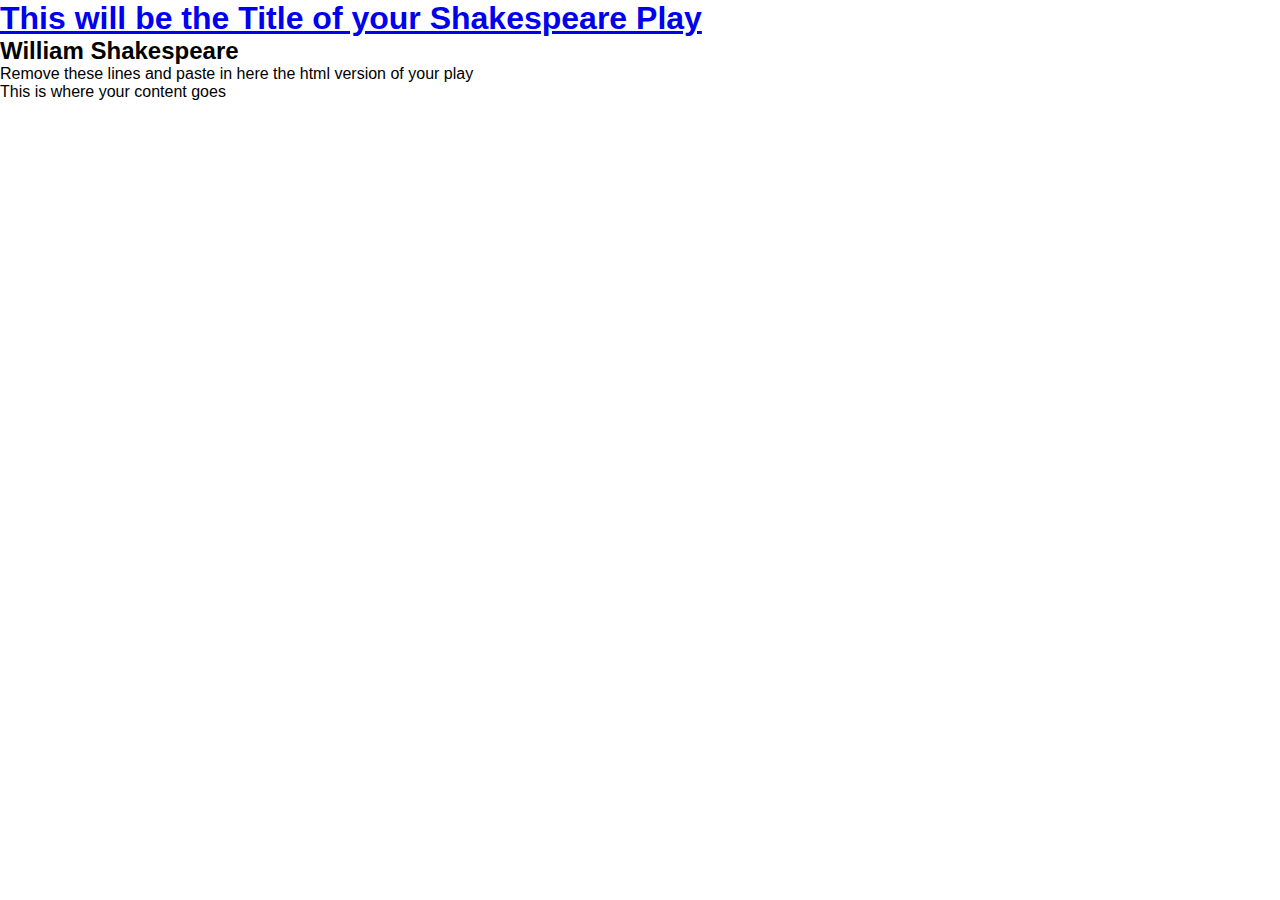
==== docs/play.html @ 2962d0da "Initial commit" ====
<!DOCTYPE html>
<html xmlns="http://www.w3.org/1999/xhtml">
<head>
<!-- You can replace the whole of this file with your own after exporting from InDesign or just leave this alone so that you have the instructions that you can refer to. Your play HTML can be called something other than play.html, but you will need to change the link name in the index.html file. -->
<meta name="viewport" content="width=device-width, initial-scale=1">
<meta charset="UTF-8" />
	<title>The title of your play goes here ---- CHANGE THIS</title>
  <!-- here goes your styles -->
	<link rel="stylesheet" type="text/css" href="css/styles.css" />
</head>
<body><!-- here goes your content -->
<!-- replace everying here from what comes out of InDesign -->
<a href="index.html" title="go to home page">
	<h1>This will be the Title of your Shakespeare Play</h1>
</a>
<h2>William Shakespeare</h2>
<p>Remove these lines and paste in here the html version of your play</p>
<p>This is where your content goes</p>
</body><!-- here goes your content -->
</html>
---- docs/css/styles.css ----
/* This stylesheet is where to add styles for your Shakespeare Play */
/*We usually add something general for the body*/
* {
  margin: 0;
  padding: 0;
  box-sizing: border-box;
}

body {
  font-family: Verdana, Geneva, Tahoma, sans-serif;
  /*your style rules go in here */
}

section {
  border: 0;
}

/*Here follows the class names that you will have in your html*/
/*You may have more if you added styles in InDesign*/
/*You need to add the style attributes between the curly brackets*/

/* the following may not be used but it doesn't matter if they are listed here  */

section.cover {
  text-align: center;
  width: 70%;
  margin: 20px auto;
}

img.playimage {
  /* you will need a width attribute in here */
  max-width: 40%;
  padding: 20px auto;
}

img.shakespeareimage {
  /* you will need a width attribute in here */
  max-width: 40%;
  padding: 20px auto;
}

/* If you have created any new stlyes in InDesign and used export tags then you need to add them here */

section.dramatis {
}
section.play {
}
div.sceneImage {
}
h1.act {
}
p.character {
}
p.charactername {
}
h1.dramatishead {
}
h2.firstscene {
}
h2.location {
}
p.play_location {
}
p.prose {
}
h2.scene {
}
p.song {
}
h2.stagedirection {
}
p.verseline {
}
span.character_role {
}
span.stage_directions_inline {
}

span.character_beforespeech {
}
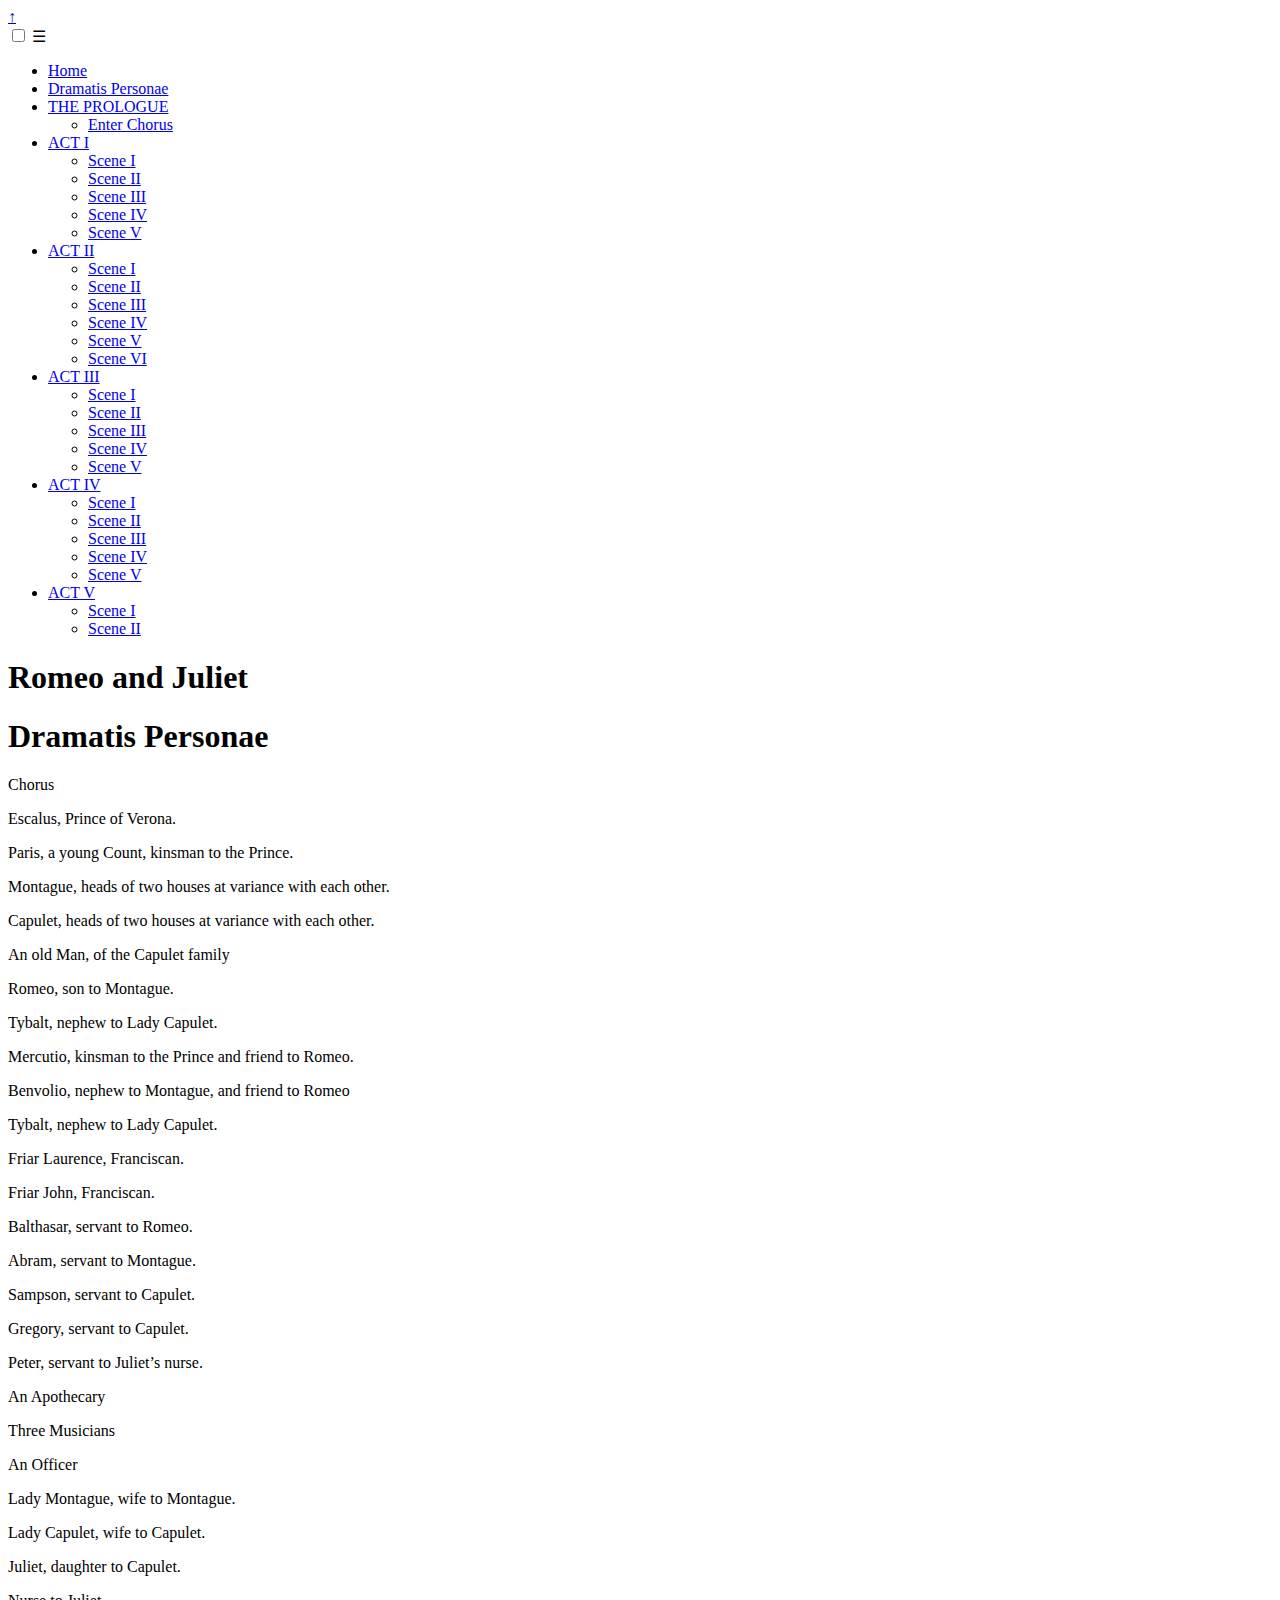
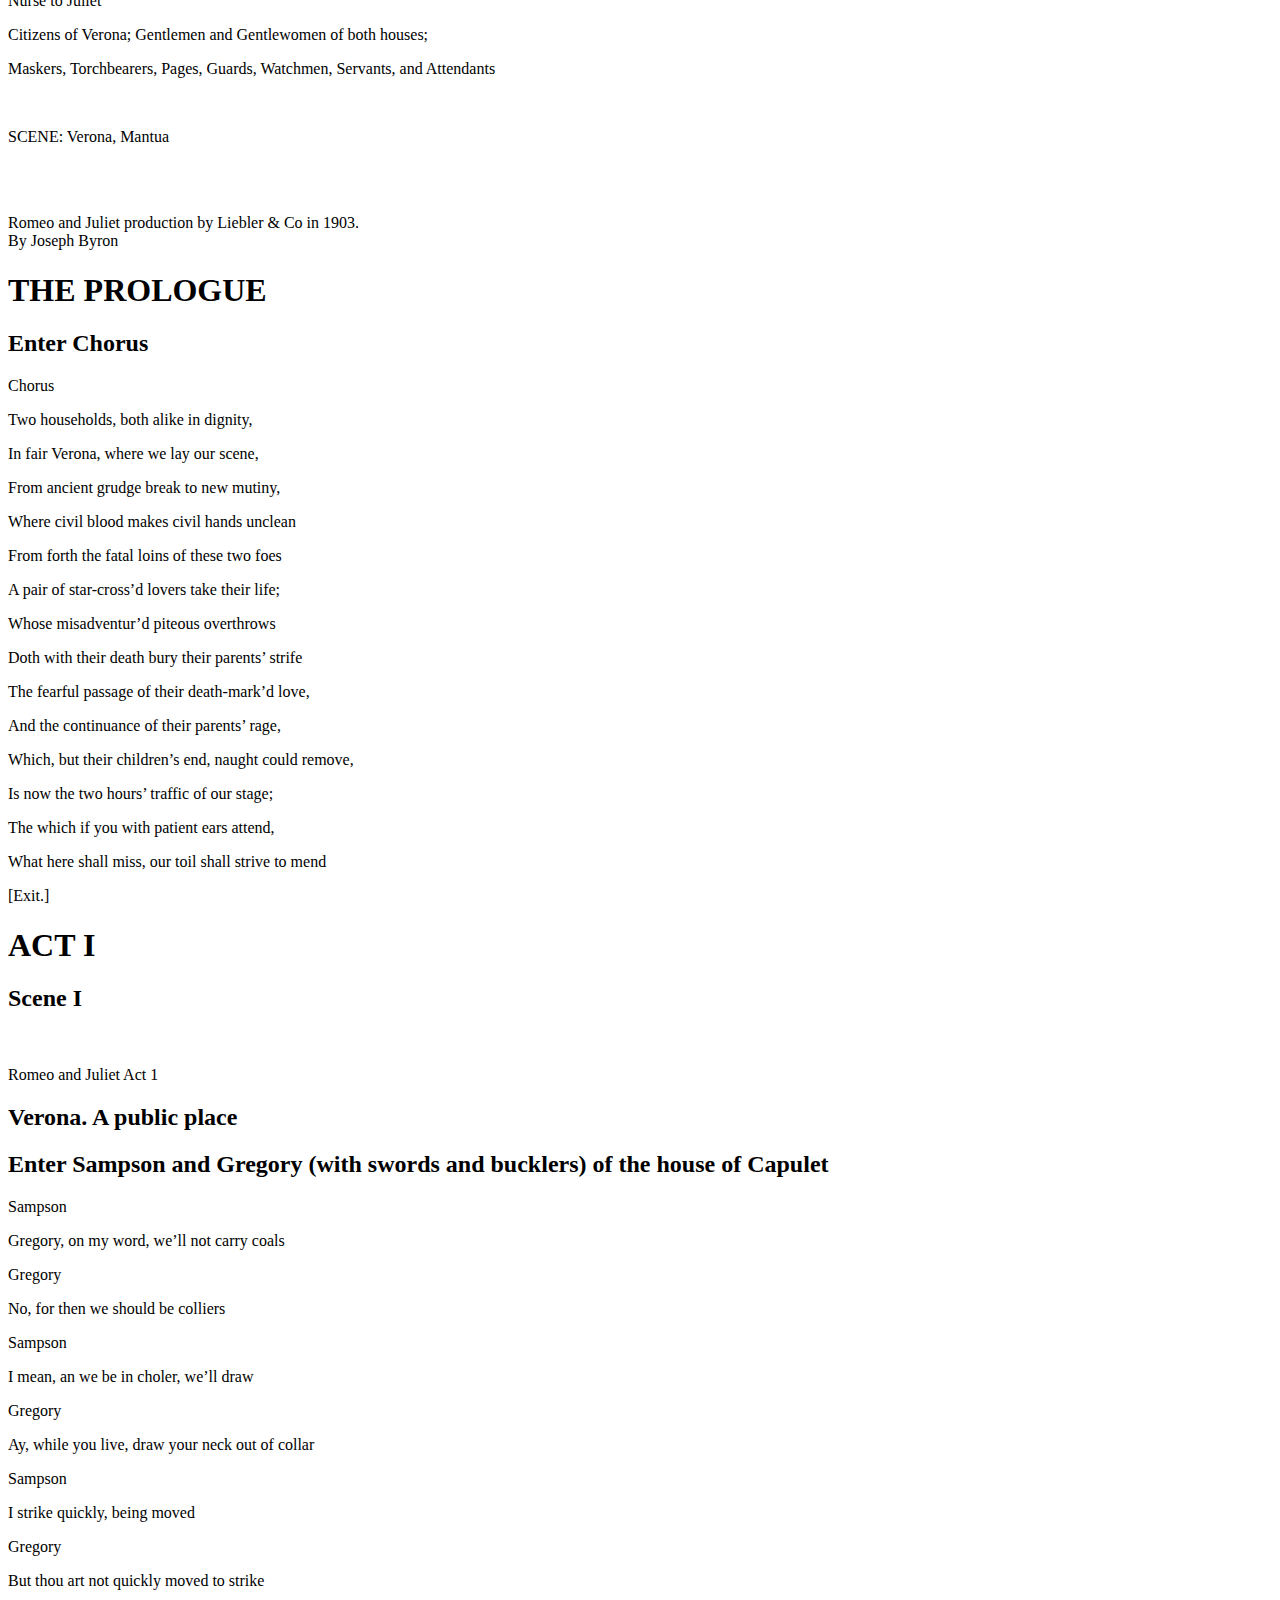
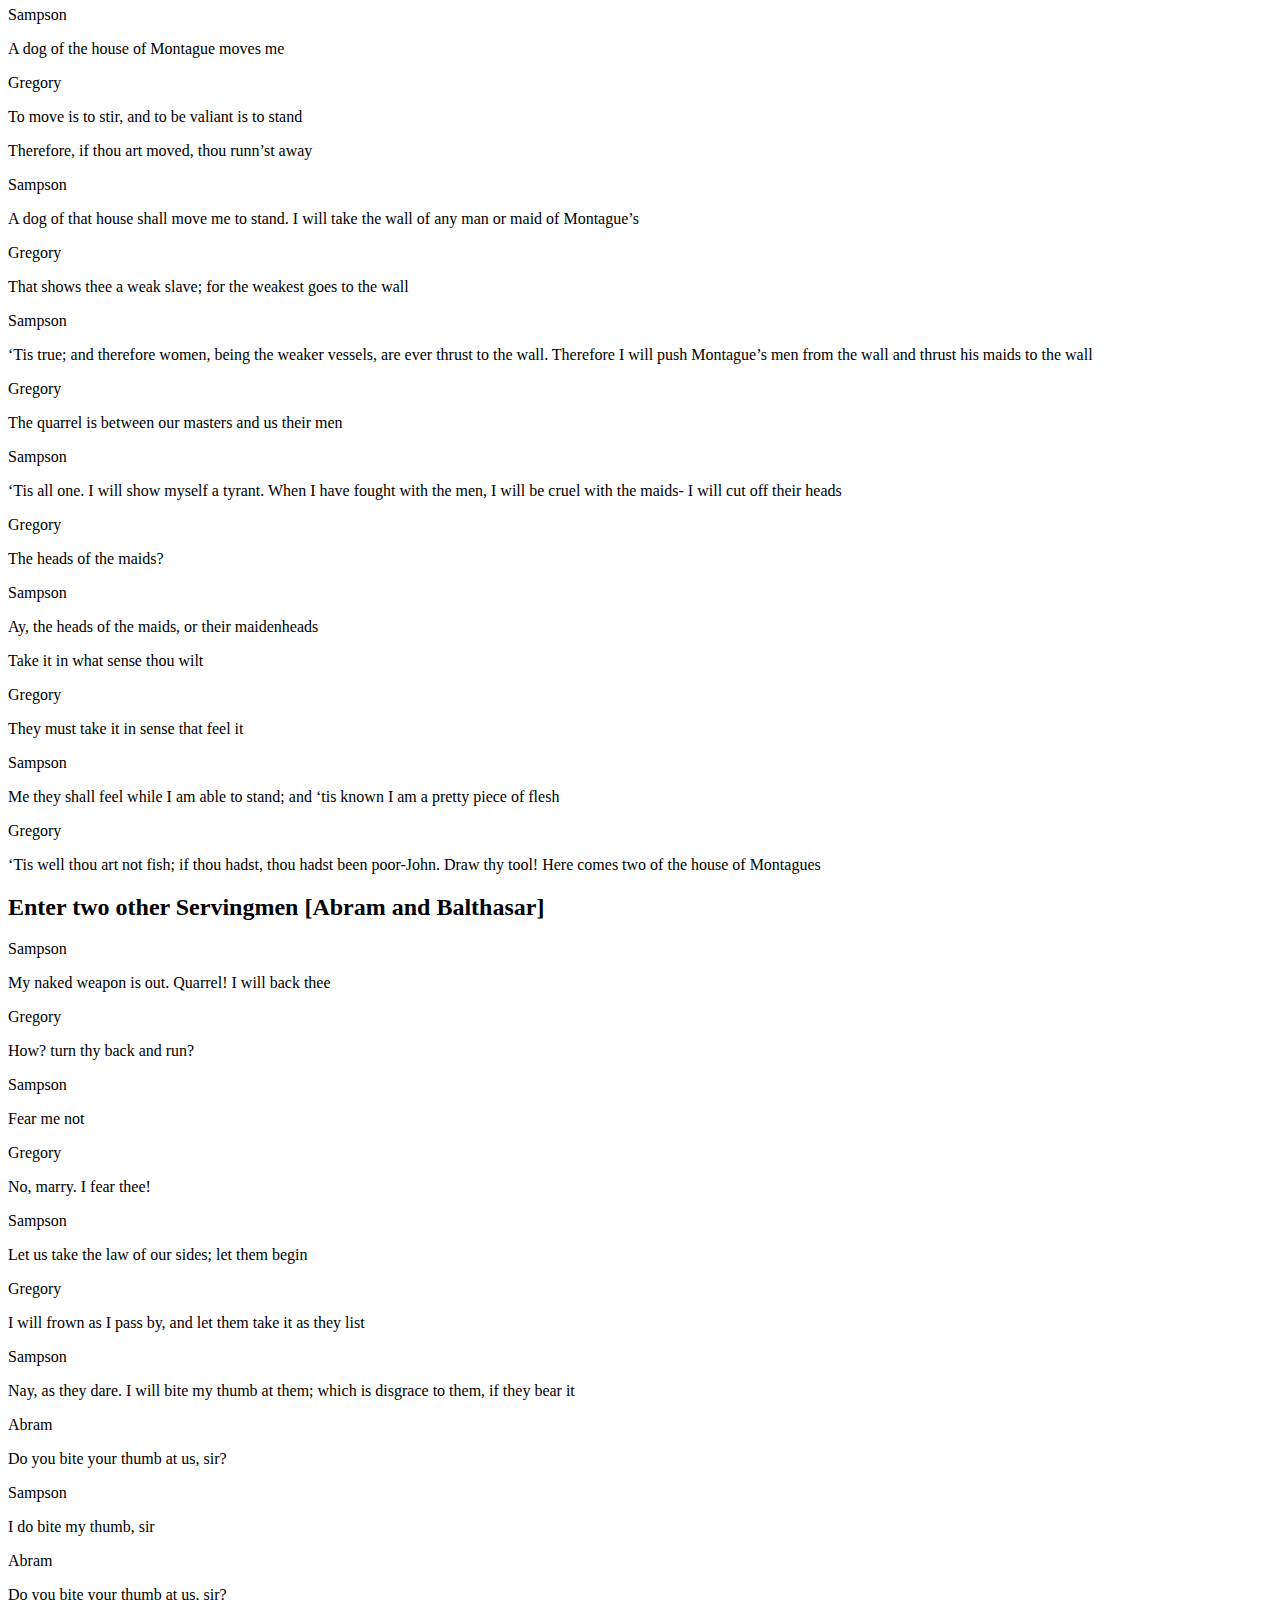
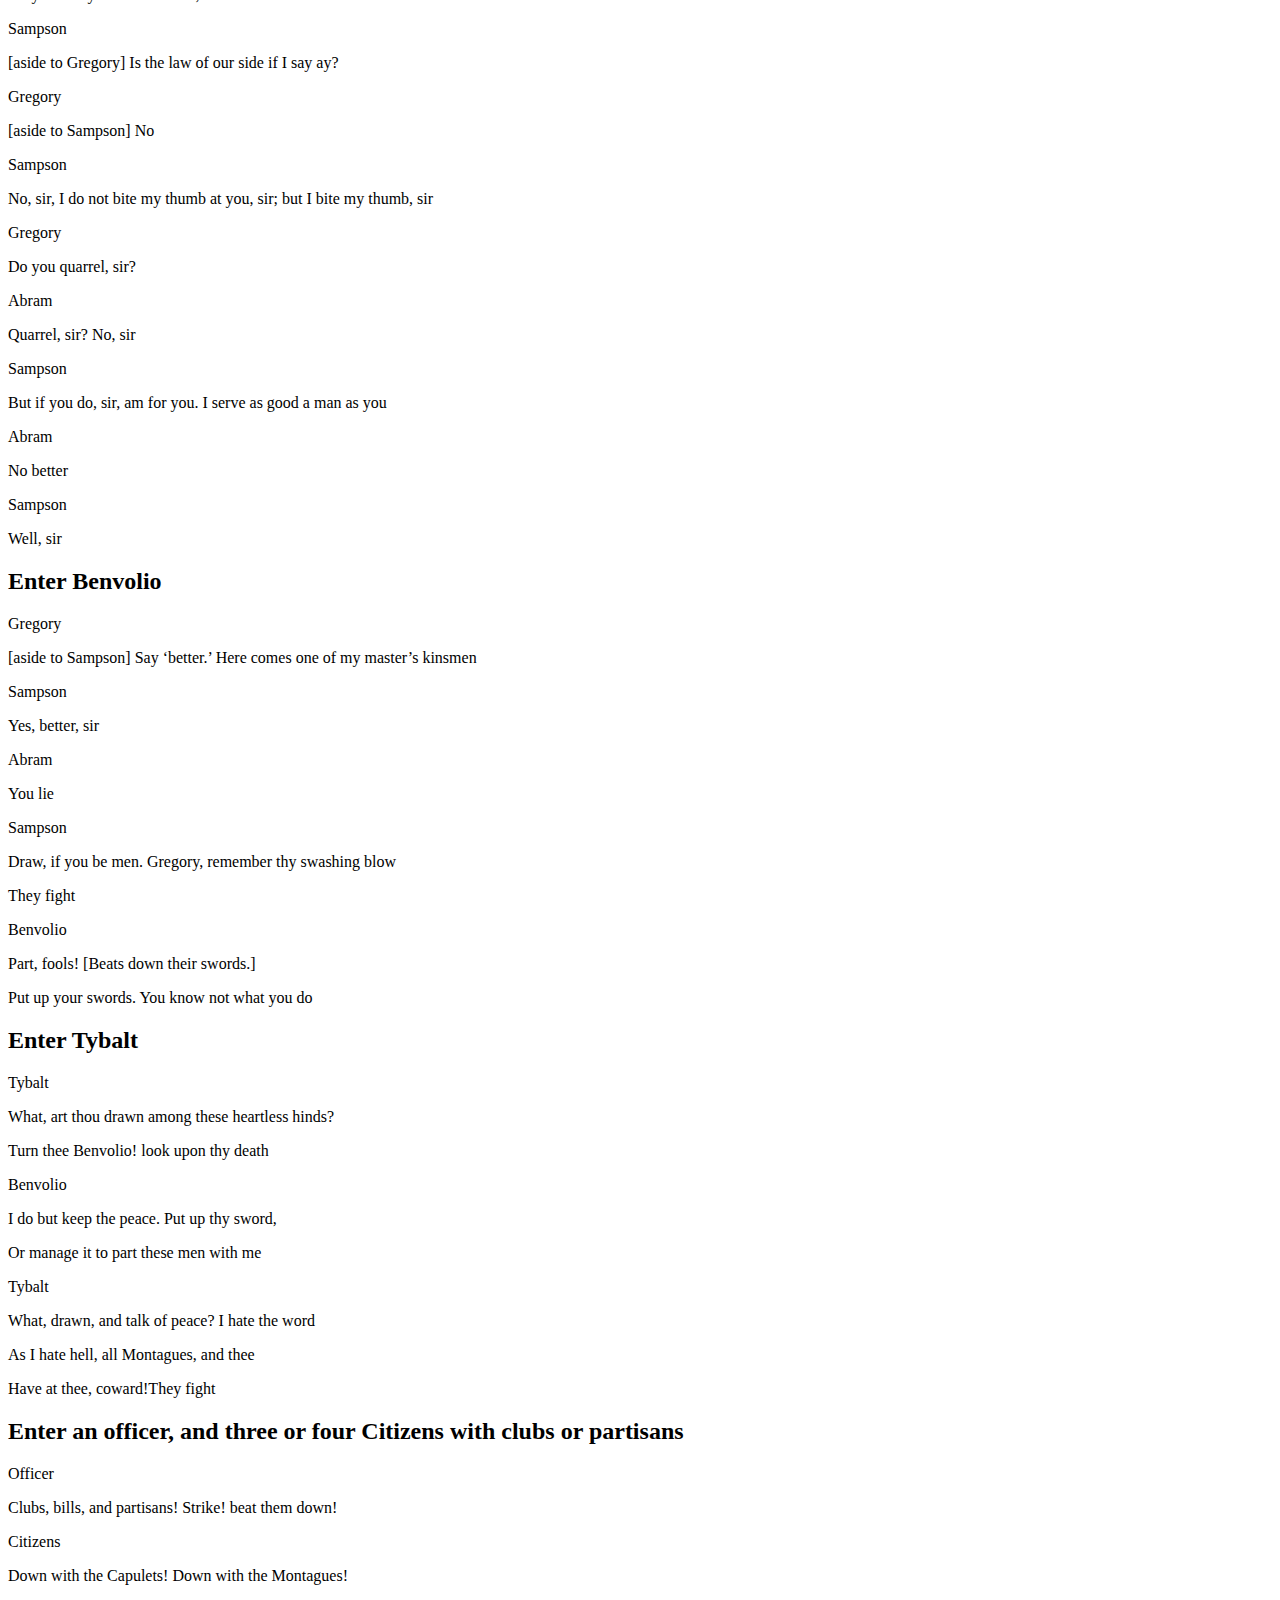
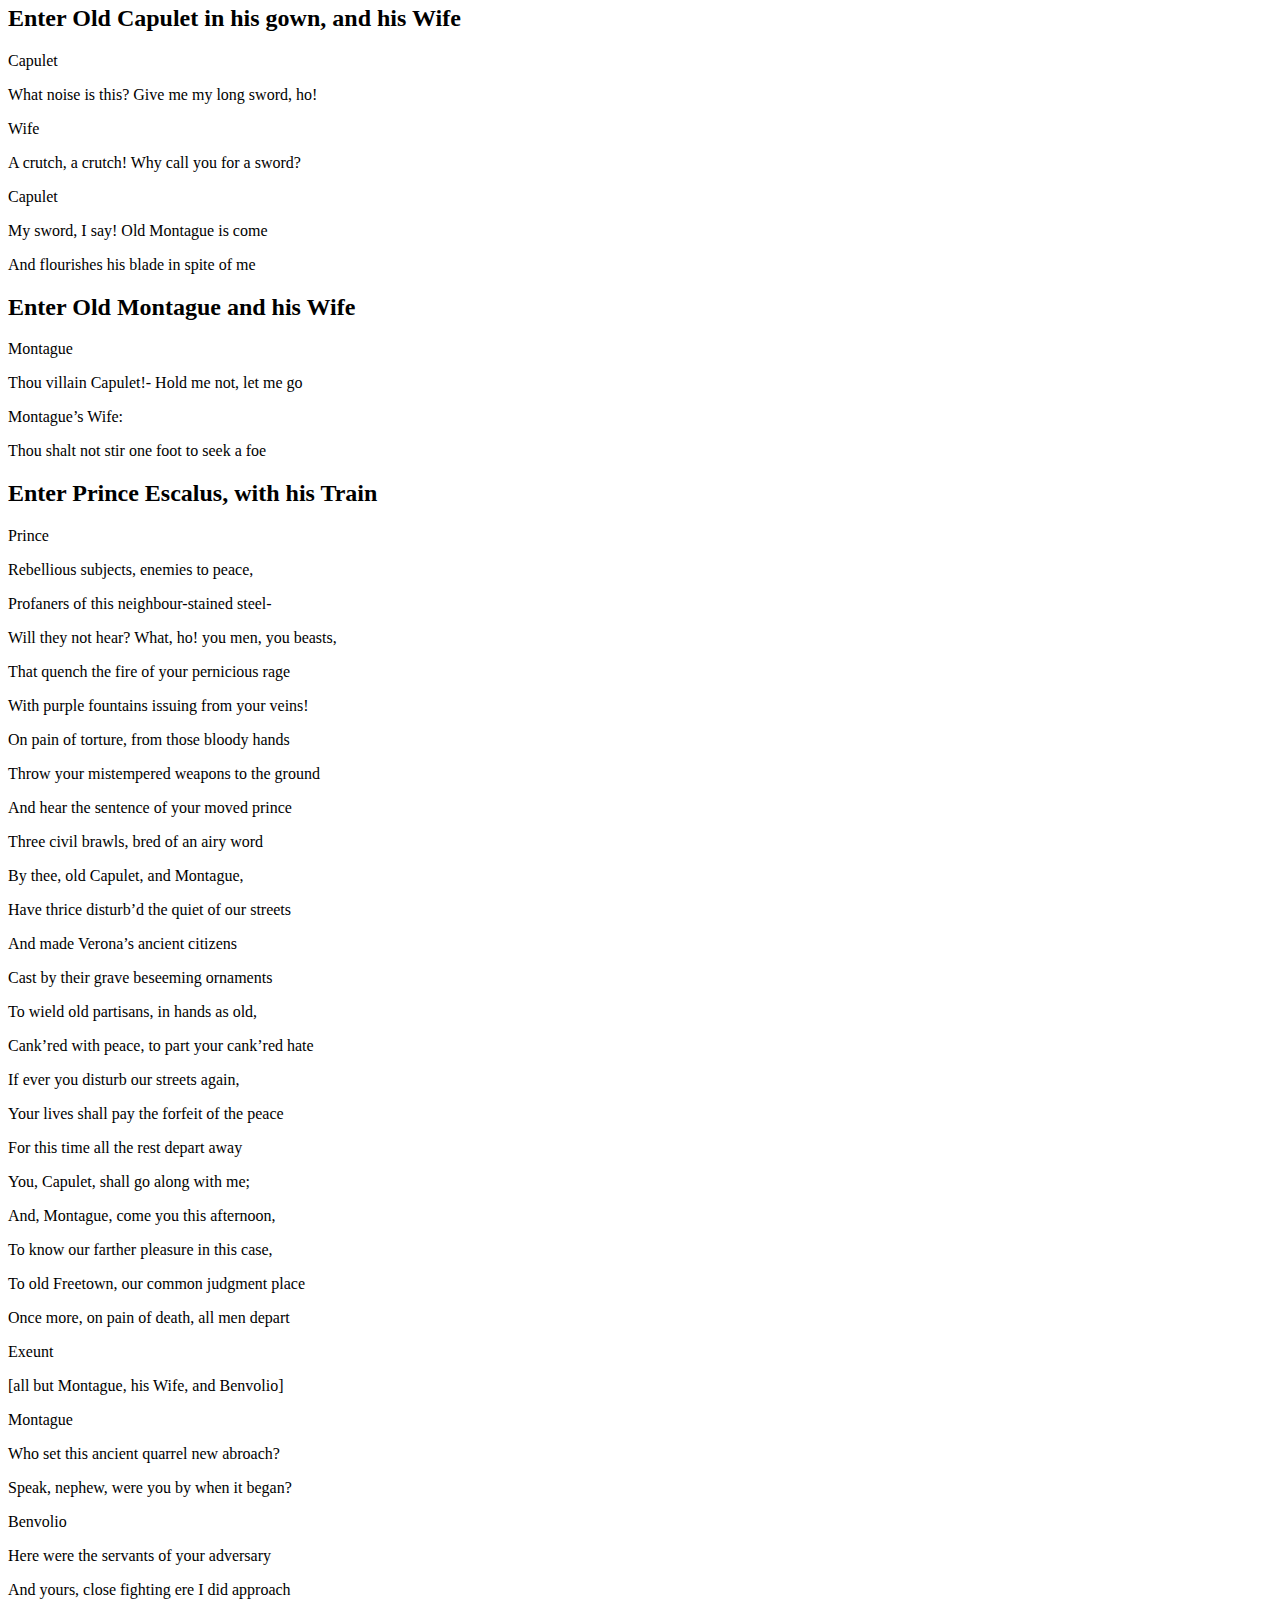
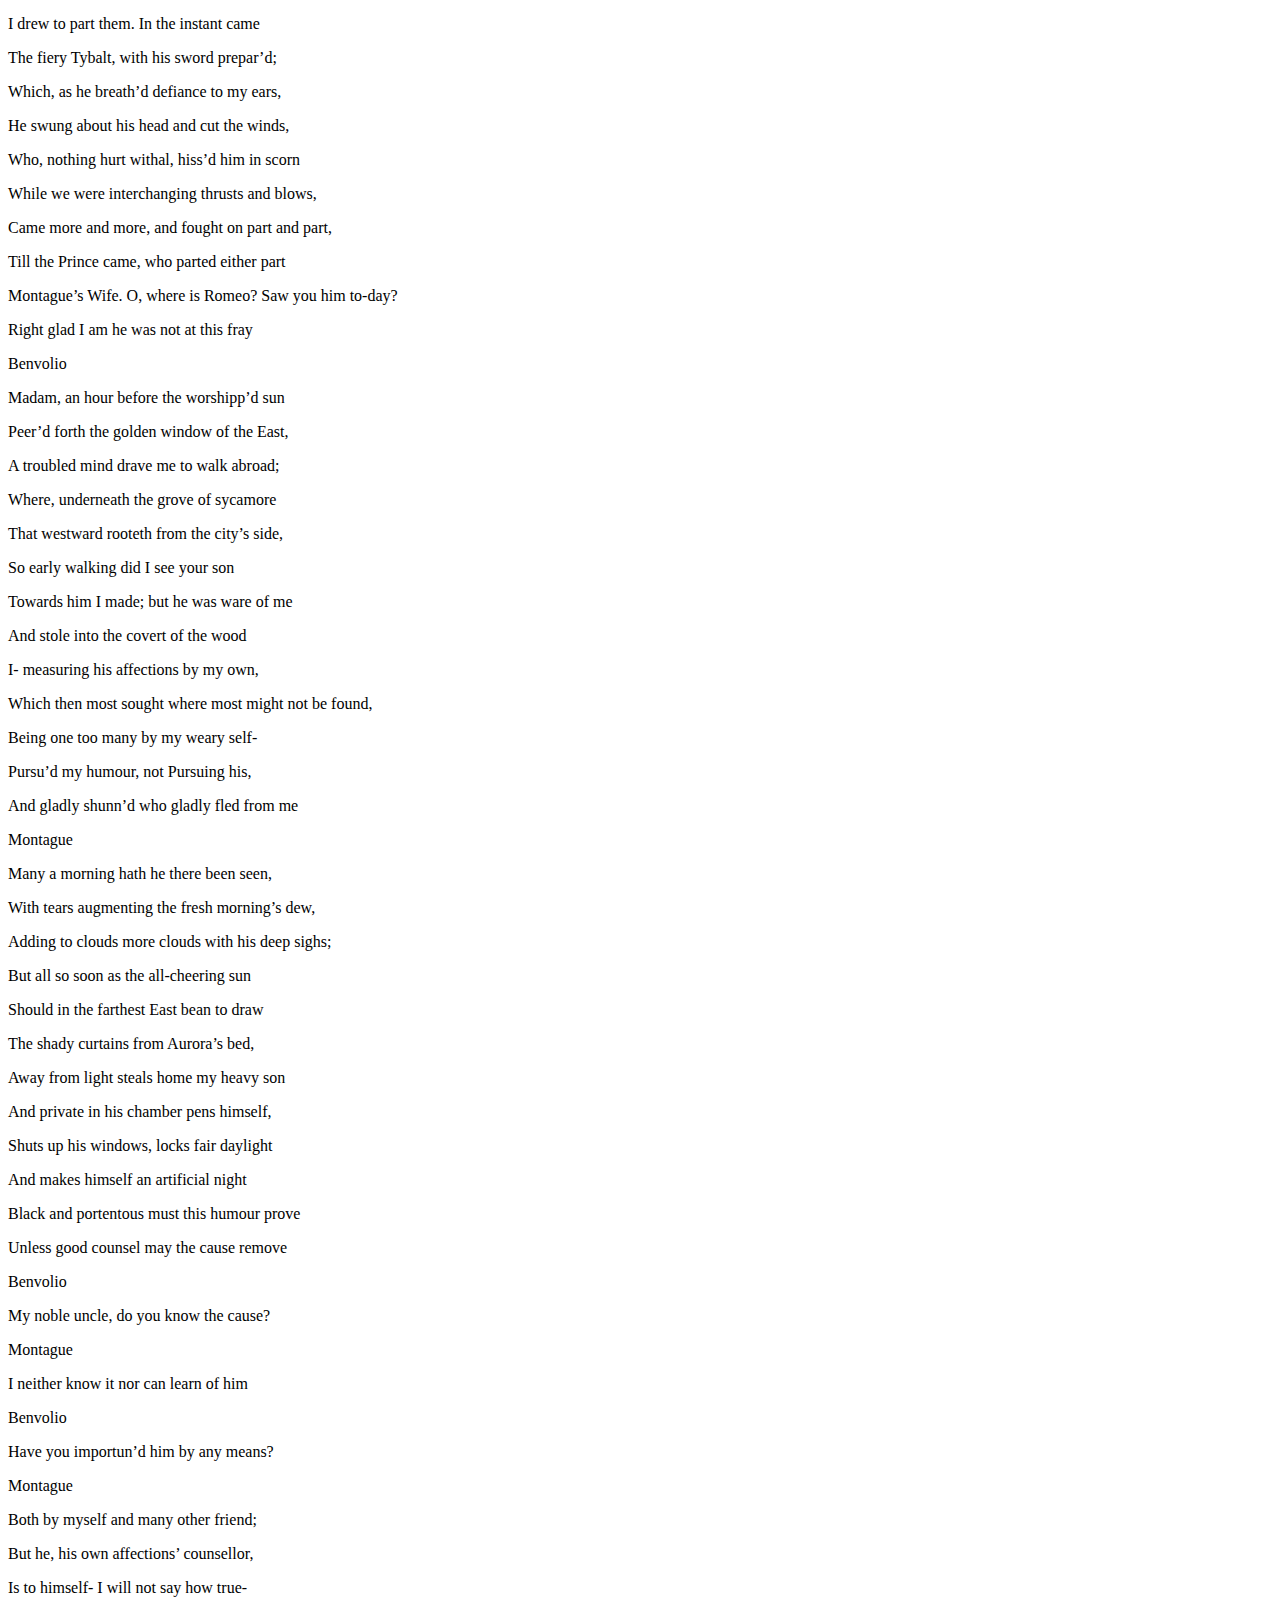
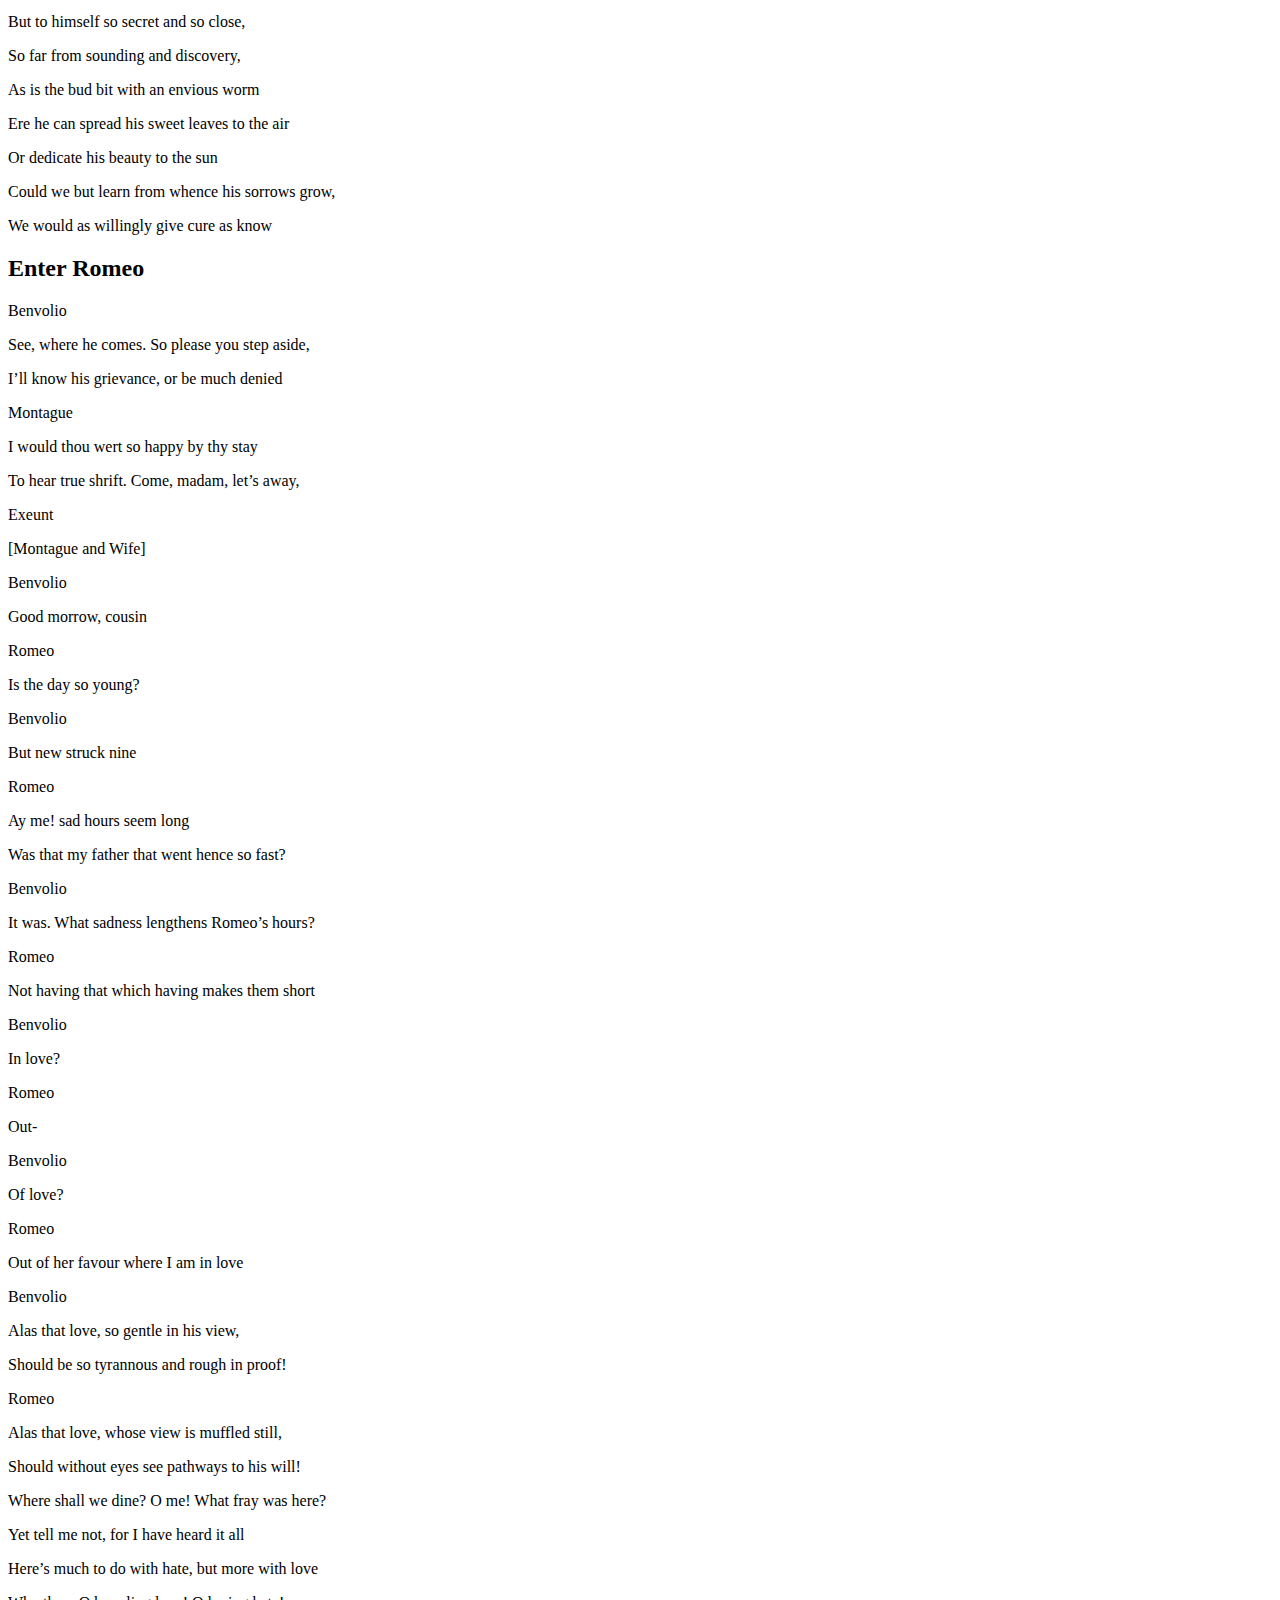
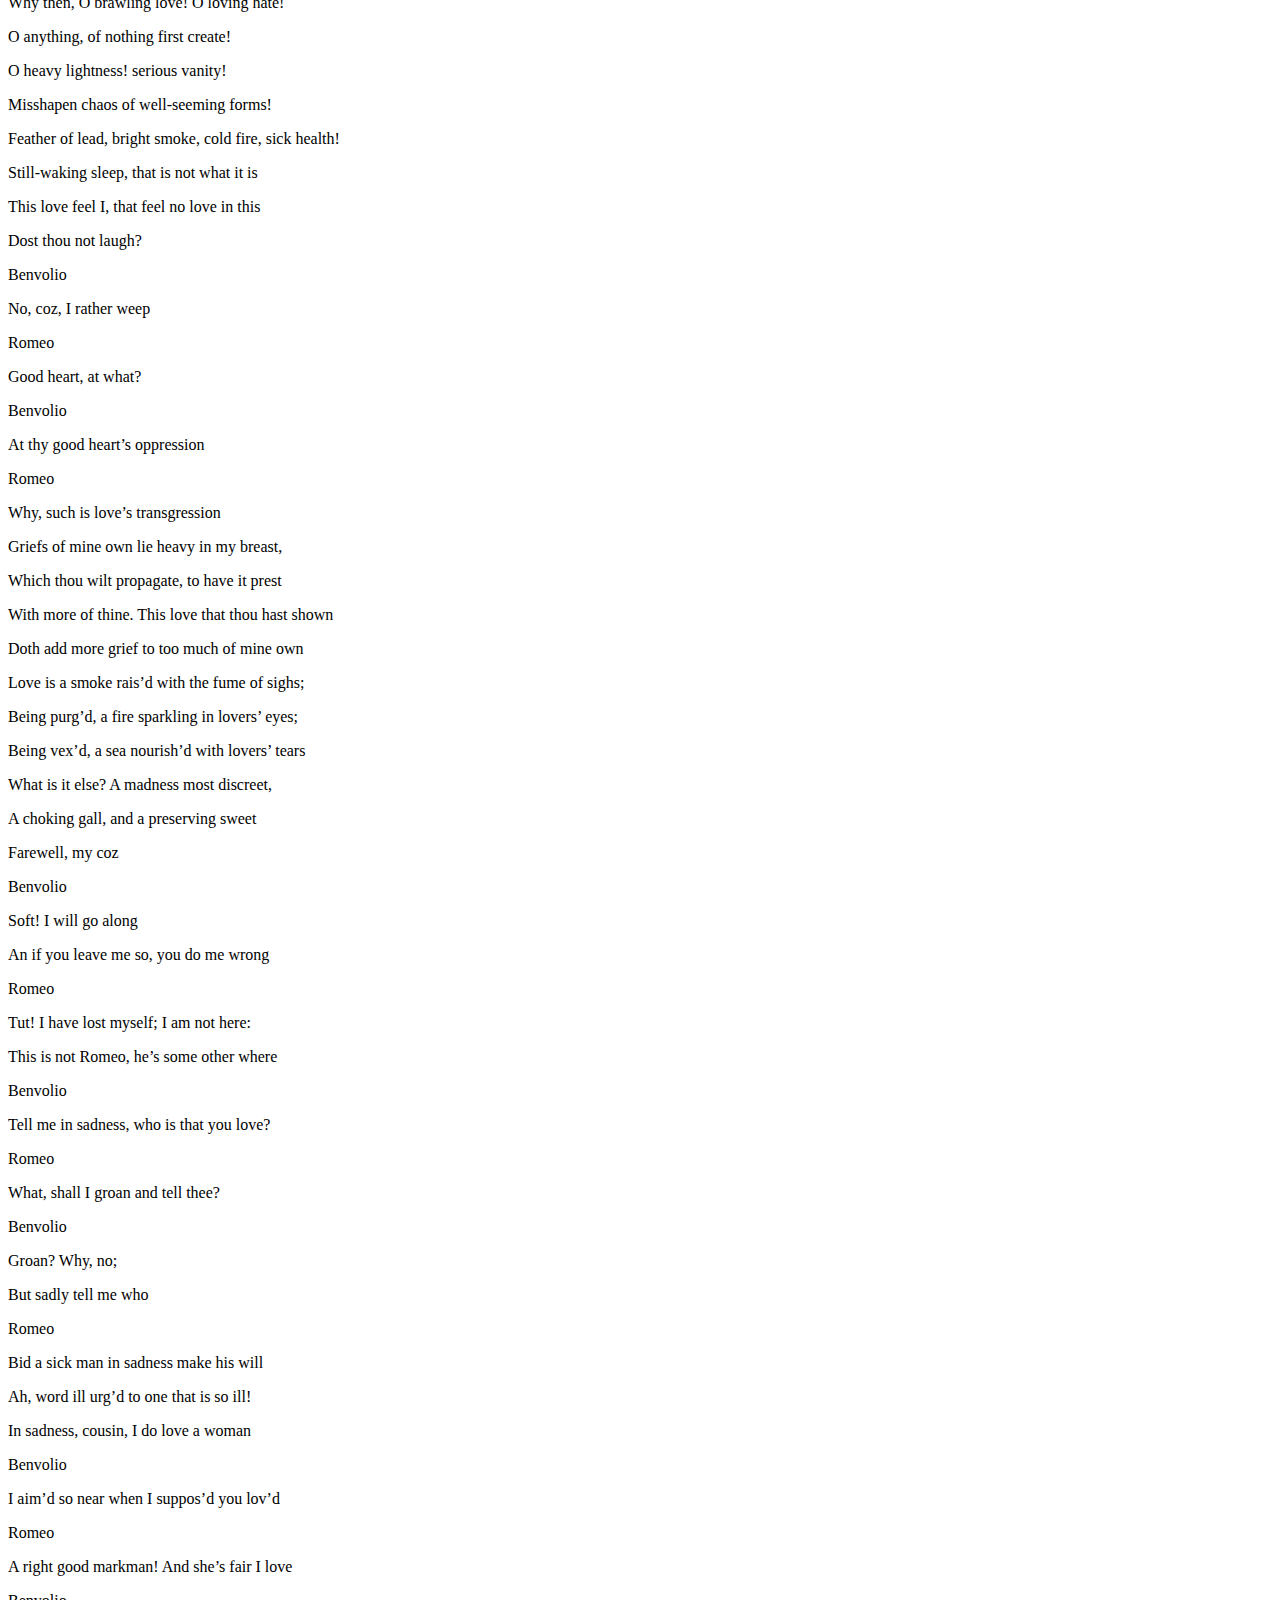
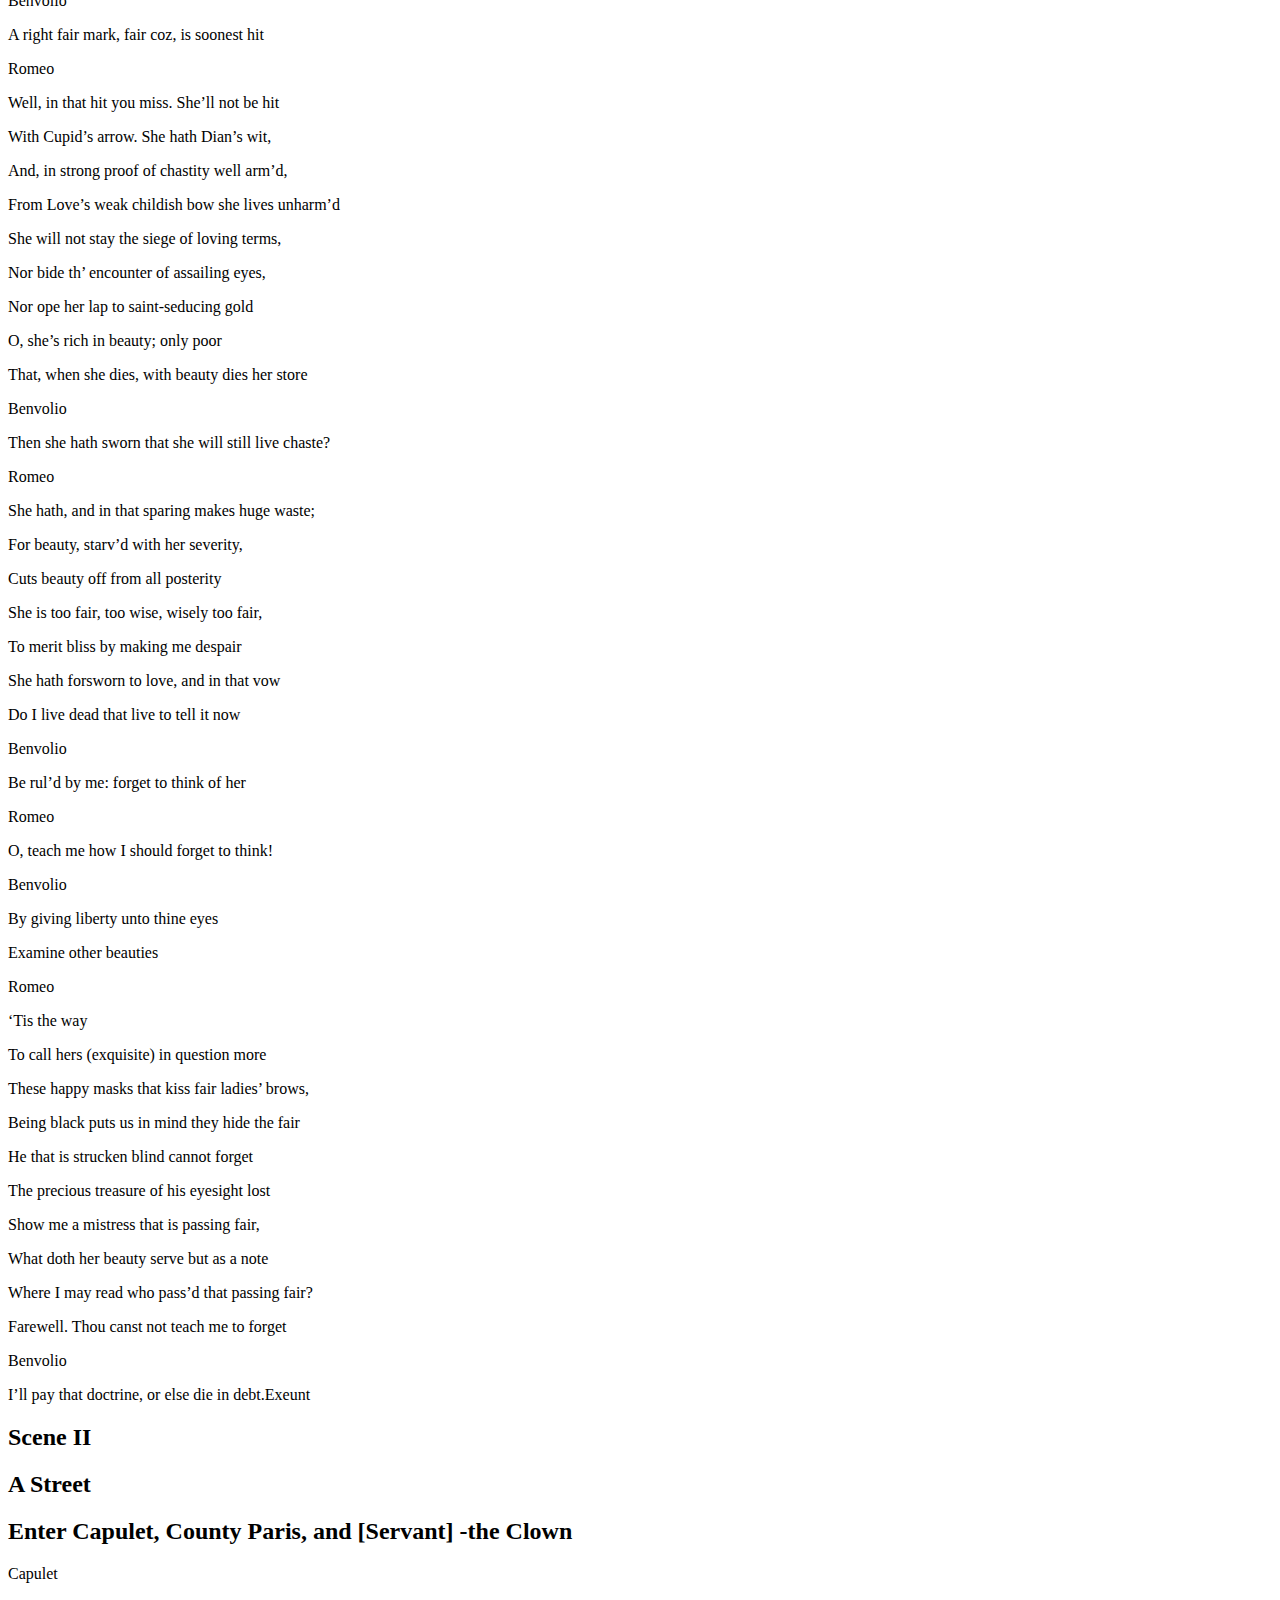
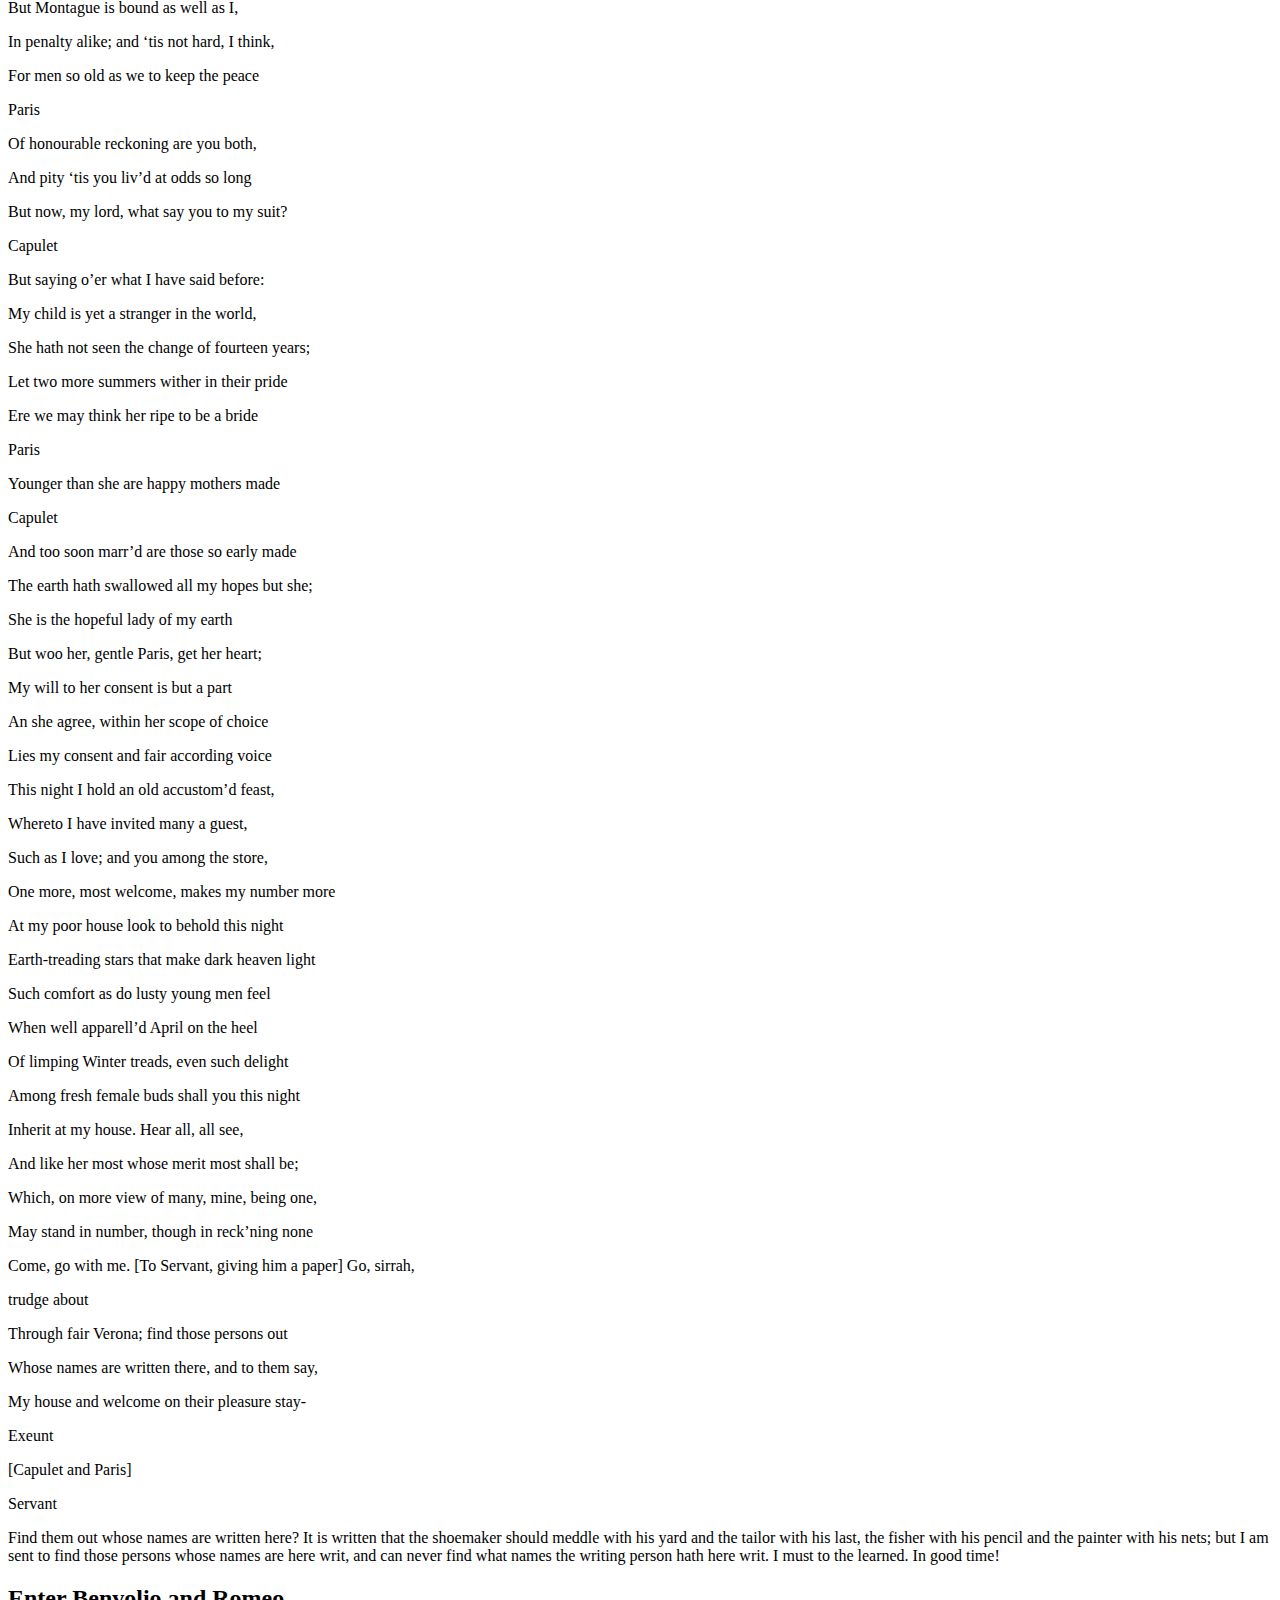
==== commit 2662cc6d: "update play code" ====
--- a/docs/play.html
+++ b/docs/play.html
@@ -1,20 +1,4107 @@
 <!DOCTYPE html>
 <html xmlns="http://www.w3.org/1999/xhtml">
-<head>
-<!-- You can replace the whole of this file with your own after exporting from InDesign or just leave this alone so that you have the instructions that you can refer to. Your play HTML can be called something other than play.html, but you will need to change the link name in the index.html file. -->
-<meta name="viewport" content="width=device-width, initial-scale=1">
-<meta charset="UTF-8" />
-	<title>The title of your play goes here ---- CHANGE THIS</title>
-  <!-- here goes your styles -->
-	<link rel="stylesheet" type="text/css" href="css/styles.css" />
-</head>
-<body><!-- here goes your content -->
-<!-- replace everying here from what comes out of InDesign -->
-<a href="index.html" title="go to home page">
-	<h1>This will be the Title of your Shakespeare Play</h1>
-</a>
-<h2>William Shakespeare</h2>
-<p>Remove these lines and paste in here the html version of your play</p>
-<p>This is where your content goes</p>
-</body><!-- here goes your content -->
+	<head>
+		<meta charset="utf-8" />
+		<title>PLAY_ROMEOANDJULIET_copy</title>
+		<link rel="preconnect" href="https://fonts.googleapis.com">
+		<link rel="preconnect" href="https://fonts.gstatic.com" crossorigin>
+		<link rel="preconnect" href="https://fonts.googleapis.com">
+		<link rel="preconnect" href="https://fonts.gstatic.com" crossorigin>
+		<link href="https://fonts.googleapis.com/css2?family=Lancelot&family=Roboto+Serif:ital,wght@0,100;0,400;0,800;1,500&display=swap" rel="stylesheet">
+		<link href="https://fonts.googleapis.com/css2?family=Lancelot&display=swap" rel="stylesheet">
+		<link href="play.css" rel="stylesheet" type="text/css" />
+	</head>
+	<body id="PLAY_ROMEOANDJULIET_copy" lang="en-GB">
+		<div class="backtotop"> <a title="go back to the top of the page" href="#PLAY_ROMEOANDJULIET_copy"> &uarr;</a></div>
+		<nav id="_idContainer000" class="toc">
+			<input type="checkbox" id="toggle" unchecked />
+			<label for="toggle" class="hamburger">&#9776;</label>
+			
+			<ul>
+				<li class="home"> <a href="index.html"> Home </a></li>
+				<li class="TOC-Heading-1"><a href="PLAY_ROMEOANDJULIET_copy.html#_idTextAnchor000">Dramatis Personae </a></li>
+				<li class="TOC-Heading-1"><a href="PLAY_ROMEOANDJULIET_copy.html#_idTextAnchor001">THE PROLOGUE </a><ul><li class="TOC-Heading-2"><a href="PLAY_ROMEOANDJULIET_copy.html#_idTextAnchor002"><span class="all_scenes">Enter Chorus</span></a></li></ul></li>
+				<li class="TOC-Heading-1"><a href="PLAY_ROMEOANDJULIET_copy.html#_idTextAnchor003">ACT I</a><ul><li class="TOC-Heading-2"><a href="PLAY_ROMEOANDJULIET_copy.html#_idTextAnchor004"><span class="all_scenes">Scene I</span></a></li><li class="TOC-Heading-2"><a href="PLAY_ROMEOANDJULIET_copy.html#_idTextAnchor005"><span class="all_scenes">Scene II</span></a></li><li class="TOC-Heading-2"><a href="PLAY_ROMEOANDJULIET_copy.html#_idTextAnchor006"><span class="all_scenes">Scene III</span></a></li><li class="TOC-Heading-2"><a href="PLAY_ROMEOANDJULIET_copy.html#_idTextAnchor007"><span class="all_scenes">Scene IV</span></a></li><li class="TOC-Heading-2"><a href="PLAY_ROMEOANDJULIET_copy.html#_idTextAnchor008"><span class="all_scenes">Scene V</span></a></li></ul></li>
+				<li class="TOC-Heading-1"><a href="PLAY_ROMEOANDJULIET_copy.html#_idTextAnchor009">ACT II</a><ul><li class="TOC-Heading-2"><a href="PLAY_ROMEOANDJULIET_copy.html#_idTextAnchor010"><span class="all_scenes">Scene I</span></a></li><li class="TOC-Heading-2"><a href="PLAY_ROMEOANDJULIET_copy.html#_idTextAnchor011"><span class="all_scenes">Scene II</span></a></li><li class="TOC-Heading-2"><a href="PLAY_ROMEOANDJULIET_copy.html#_idTextAnchor012"><span class="all_scenes">Scene III</span></a></li><li class="TOC-Heading-2"><a href="PLAY_ROMEOANDJULIET_copy.html#_idTextAnchor013"><span class="all_scenes">Scene IV</span></a></li><li class="TOC-Heading-2"><a href="PLAY_ROMEOANDJULIET_copy.html#_idTextAnchor014"><span class="all_scenes">Scene V</span></a></li><li class="TOC-Heading-2"><a href="PLAY_ROMEOANDJULIET_copy.html#_idTextAnchor015"><span class="all_scenes">Scene VI</span></a></li></ul></li>
+				<li class="TOC-Heading-1"><a href="PLAY_ROMEOANDJULIET_copy.html#_idTextAnchor016">ACT III</a><ul><li class="TOC-Heading-2"><a href="PLAY_ROMEOANDJULIET_copy.html#_idTextAnchor017"><span class="all_scenes">Scene I</span></a></li><li class="TOC-Heading-2"><a href="PLAY_ROMEOANDJULIET_copy.html#_idTextAnchor018"><span class="all_scenes">Scene II</span></a></li><li class="TOC-Heading-2"><a href="PLAY_ROMEOANDJULIET_copy.html#_idTextAnchor019"><span class="all_scenes">Scene III</span></a></li><li class="TOC-Heading-2"><a href="PLAY_ROMEOANDJULIET_copy.html#_idTextAnchor020"><span class="all_scenes">Scene IV</span></a></li><li class="TOC-Heading-2"><a href="PLAY_ROMEOANDJULIET_copy.html#_idTextAnchor021"><span class="all_scenes">Scene V</span></a></li></ul></li>
+				<li class="TOC-Heading-1"><a href="PLAY_ROMEOANDJULIET_copy.html#_idTextAnchor022">ACT IV</a><ul><li class="TOC-Heading-2"><a href="PLAY_ROMEOANDJULIET_copy.html#_idTextAnchor023"><span class="all_scenes">Scene I</span></a></li><li class="TOC-Heading-2"><a href="PLAY_ROMEOANDJULIET_copy.html#_idTextAnchor024"><span class="all_scenes">Scene II</span></a></li><li class="TOC-Heading-2"><a href="PLAY_ROMEOANDJULIET_copy.html#_idTextAnchor025"><span class="all_scenes">Scene III</span></a></li><li class="TOC-Heading-2"><a href="PLAY_ROMEOANDJULIET_copy.html#_idTextAnchor026"><span class="all_scenes">Scene IV</span></a></li><li class="TOC-Heading-2"><a href="PLAY_ROMEOANDJULIET_copy.html#_idTextAnchor027"><span class="all_scenes">Scene V</span></a></li></ul></li>
+				<li class="TOC-Heading-1"><a href="PLAY_ROMEOANDJULIET_copy.html#_idTextAnchor028">ACT V</a><ul><li class="TOC-Heading-2"><a href="PLAY_ROMEOANDJULIET_copy.html#_idTextAnchor029"><span class="all_scenes">Scene I</span></a></li><li class="TOC-Heading-2"><a href="PLAY_ROMEOANDJULIET_copy.html#_idTextAnchor030"><span class="all_scenes">Scene II</span></a></li></ul></li>
+			</ul>
+		</nav>
+		
+		<section id="container002" class="dramatis">
+			<h1 class="title">Romeo and Juliet</h1>
+			<h1 class="dramatishead"><a id="_idTextAnchor000"></a>Dramatis Personae </h1>
+			<p class="charactername">Chorus</p>
+			<p class="charactername">Escalus, <span class="character_role">Prince of Verona.</span></p>
+			<p class="charactername">Paris, <span class="character_role">a young Count, kinsman to the Prince.</span></p>
+			<p class="charactername">Montague, <span class="character_role">heads of two houses at variance with each other.</span></p>
+			<p class="charactername">Capulet, <span class="character_role">heads of two houses at variance with each other.</span></p>
+			<p class="charactername">An old Man, of the Capulet family</p>
+			<p class="charactername">Romeo, <span class="character_role">son to Montague.</span></p>
+			<p class="charactername">Tybalt,<span class="character_role"> nephew to Lady Capulet.</span></p>
+			<p class="charactername">Mercutio, <span class="character_role">kinsman to the Prince and friend to Romeo.</span></p>
+			<p class="charactername">Benvolio, <span class="character_role">nephew to Montague, and friend to Romeo</span></p>
+			<p class="charactername">Tybalt, <span class="character_role">nephew to Lady Capulet.</span></p>
+			<p class="charactername">Friar <span class="character_role">Laurence, Franciscan.</span></p>
+			<p class="charactername">Friar John, <span class="character_role">Franciscan.</span></p>
+			<p class="charactername">Balthasar, <span class="character_role">servant to Romeo.</span></p>
+			<p class="charactername">Abram, <span class="character_role">servant to Montague.</span></p>
+			<p class="charactername">Sampson, <span class="character_role">servant to Capulet.</span></p>
+			<p class="charactername">Gregory, <span class="character_role">servant to Capulet.</span></p>
+			<p class="charactername">Peter, <span class="character_role">servant to Juliet’s nurse.</span></p>
+			<p class="charactername">An Apothecary</p>
+			<p class="charactername">Three Musicians</p>
+			<p class="charactername">An Officer</p>
+			<p class="charactername">Lady Montague, <span class="character_role">wife to Montague.</span></p>
+			<p class="charactername">Lady Capulet, <span class="character_role">wife to Capulet.</span></p>
+			<p class="charactername">Juliet, <span class="character_role">daughter to Capulet.</span></p>
+			<p class="charactername">Nurse to Juliet</p>
+			<p class="charactername">Citizens of Verona; Gentlemen and Gentlewomen of both houses; </p>
+			<p class="charactername">Maskers, Torchbearers, Pages, Guards, Watchmen, Servants, and Attendants</p>
+			<div>
+			</section>
+		
+			
+			<section id=_idcontainer005 class="caption">
+				<extra-space>
+					&nbsp;&nbsp;
+				</extra-space>
+				<p class="play_location">SCENE: Verona, Mantua</p>
+				<extra-space>
+					&nbsp;&nbsp;
+				</extra-space>
+					<div id="_idContainer002">
+						<img src="image/029315.jpg" alt="" />
+					</div>
+					<div id="_idContainer001" class="Basic-Text-Frame">
+						<p class="caption">Romeo and Juliet production by Liebler &amp; Co in 1903.<br />By Joseph Byron</p>
+					</div>
+				</div>
+			</div>
+		</section>
+		<section id="_idContainer020" class="play">
+			<h1 class="act"><a id="_idTextAnchor001"></a>THE PROLOGUE </h1>
+			<h2 class="firstscene"><span class="all_scenes"><a id="_idTextAnchor002"></a>Enter Chorus</span></h2>
+			<p class="character">Chorus</p>
+			<p class="verseline">Two households, both alike in dignity, </p>
+			<p class="verseline">In fair Verona, where we lay our scene, </p>
+			<p class="verseline">From ancient grudge break to new mutiny, </p>
+			<p class="verseline">Where civil blood makes civil hands unclean</p>
+			<p class="verseline">From forth the fatal loins of these two foes </p>
+			<p class="verseline">A pair of star-cross’d lovers take their life; </p>
+			<p class="verseline">Whose misadventur’d piteous overthrows </p>
+			<p class="verseline">Doth with their death bury their parents’ strife</p>
+			<p class="verseline">The fearful passage of their death-mark’d love, </p>
+			<p class="verseline">And the continuance of their parents’ rage, </p>
+			<p class="verseline">Which, but their children’s end, naught could remove, </p>
+			<p class="verseline">Is now the two hours’ traffic of our stage; </p>
+			<p class="verseline">The which if you with patient ears attend, </p>
+			<p class="verseline">What here shall miss, our toil shall strive to mend</p>
+			<p class="verseline"><span class="stage_directions">[Exit.]</span></p>
+			<h1 class="act"><a id="_idTextAnchor003"></a>ACT I</h1>
+			<h2 class="scene"><span class="all_scenes"><a id="_idTextAnchor004"></a>Scene I</span></h2>
+			<div>
+				<div id="_idContainer007">
+					<section id="_idContainer008" class="image">
+					<div id="_idContainer005">
+						<img src="image/Act_1.jpg" alt="" />
+					</div>
+					<section id=_idcontainer005 class="caption">
+					<div id="_idContainer006" class="Basic-Text-Frame">
+						<p class="caption">Romeo and Juliet Act 1</p>
+					</section>
+				</section>
+					</div>
+				</div>
+			</div>
+			<h2 class="location">Verona. A public place</h2>
+			<h2 class="stagedirection balance-text">Enter Sampson and Gregory (with swords and bucklers) of the house of Capulet</h2>
+			<p class="character">Sampson</p>
+			<p class="verseline">Gregory, on my word, we’ll not carry coals</p>
+			<p class="character">Gregory</p>
+			<p class="verseline">No, for then we should be colliers</p>
+			<p class="character">Sampson</p>
+			<p class="verseline">I mean, an we be in choler, we’ll draw</p>
+			<p class="character">Gregory</p>
+			<p class="verseline">Ay, while you live, draw your neck out of collar</p>
+			<p class="character">Sampson</p>
+			<p class="verseline">I strike quickly, being moved</p>
+			<p class="character">Gregory</p>
+			<p class="verseline">But thou art not quickly moved to strike</p>
+			<p class="character">Sampson</p>
+			<p class="verseline">A dog of the house of Montague moves me</p>
+			<p class="character">Gregory</p>
+			<p class="verseline">To move is to stir, and to be valiant is to stand</p>
+			<p class="verseline">Therefore, if thou art moved, thou runn’st away</p>
+			<p class="character">Sampson</p>
+			<p class="prose">A dog of that house shall move me to stand. I will take the wall of any man or maid of Montague’s</p>
+			<p class="character">Gregory</p>
+			<p class="prose">That shows thee a weak slave; for the weakest goes to the wall</p>
+			<p class="character">Sampson</p>
+			<p class="prose">‘Tis true; and therefore women, being the weaker vessels, are ever thrust to the wall. Therefore I will push Montague’s men from the wall and thrust his maids to the wall</p>
+			<p class="character">Gregory</p>
+			<p class="verseline">The quarrel is between our masters and us their men</p>
+			<p class="character">Sampson</p>
+			<p class="prose">‘Tis all one. I will show myself a tyrant. When I have fought with the men, I will be cruel with the maids- I will cut off their heads</p>
+			<p class="character">Gregory</p>
+			<p class="verseline">The heads of the maids? </p>
+			<p class="character">Sampson</p>
+			<p class="verseline">Ay, the heads of the maids, or their maidenheads</p>
+			<p class="verseline">Take it in what sense thou wilt</p>
+			<p class="character">Gregory</p>
+			<p class="prose">They must take it in sense that feel it</p>
+			<p class="character">Sampson</p>
+			<p class="prose">Me they shall feel while I am able to stand; and ‘tis known I am a pretty piece of flesh</p>
+			<p class="character">Gregory</p>
+			<p class="prose">‘Tis well thou art not fish; if thou hadst, thou hadst been poor-John. Draw thy tool! Here comes two of the house of Montagues</p>
+			<h2 class="stagedirection balance-text">Enter two other Servingmen [Abram and Balthasar]</h2>
+			<p class="character">Sampson</p>
+			<p class="verseline">My naked weapon is out. Quarrel! I will back thee</p>
+			<p class="character">Gregory</p>
+			<p class="verseline">How? turn thy back and run? </p>
+			<p class="character">Sampson</p>
+			<p class="verseline">Fear me not</p>
+			<p class="character">Gregory</p>
+			<p class="verseline">No, marry. I fear thee! </p>
+			<p class="character">Sampson</p>
+			<p class="verseline">Let us take the law of our sides; let them begin</p>
+			<p class="character">Gregory</p>
+			<p class="verseline">I will frown as I pass by, and let them take it as they list</p>
+			<p class="character">Sampson</p>
+			<p class="prose">Nay, as they dare. I will bite my thumb at them; which is disgrace to them, if they bear it</p>
+			<p class="character">Abram</p>
+			<p class="verseline">Do you bite your thumb at us, sir? </p>
+			<p class="character">Sampson</p>
+			<p class="verseline">I do bite my thumb, sir</p>
+			<p class="character">Abram</p>
+			<p class="verseline">Do you bite your thumb at us, sir? </p>
+			<p class="character">Sampson</p>
+			<p class="verseline"><span class="stage_directions">[aside to Gregory]</span> Is the law of our side if I say ay? </p>
+			<p class="character">Gregory</p>
+			<p class="verseline"><span class="stage_directions">[aside to Sampson]</span> No</p>
+			<p class="character">Sampson</p>
+			<p class="prose">No, sir, I do not bite my thumb at you, sir; but I bite my thumb, sir</p>
+			<p class="character">Gregory</p>
+			<p class="verseline">Do you quarrel, sir? </p>
+			<p class="character">Abram</p>
+			<p class="verseline">Quarrel, sir? No, sir</p>
+			<p class="character">Sampson</p>
+			<p class="prose">But if you do, sir, am for you. I serve as good a man as you</p>
+			<p class="character">Abram</p>
+			<p class="verseline">No better</p>
+			<p class="character">Sampson</p>
+			<p class="verseline">Well, sir</p>
+			<h2 class="stagedirection balance-text">Enter Benvolio</h2>
+			<p class="character">Gregory</p>
+			<p class="prose"><span class="stage_directions">[aside to Sampson]</span> Say ‘better.’ Here comes one of my master’s kinsmen</p>
+			<p class="character">Sampson</p>
+			<p class="verseline">Yes, better, sir</p>
+			<p class="character">Abram</p>
+			<p class="verseline">You lie</p>
+			<p class="character">Sampson</p>
+			<p class="prose">Draw, if you be men. Gregory, remember thy swashing blow</p>
+			<p class="verseline">They fight</p>
+			<p class="character">Benvolio</p>
+			<p class="verseline">Part, fools! <span class="stage_directions">[Beats down their swords.]</span></p>
+			<p class="verseline">Put up your swords. You know not what you do</p>
+			<h2 class="stagedirection balance-text">Enter Tybalt</h2>
+			<p class="character">Tybalt</p>
+			<p class="verseline">What, art thou drawn among these heartless hinds? </p>
+			<p class="verseline">Turn thee Benvolio! look upon thy death</p>
+			<p class="character">Benvolio</p>
+			<p class="verseline">I do but keep the peace. Put up thy sword, </p>
+			<p class="verseline">Or manage it to part these men with me</p>
+			<p class="character">Tybalt</p>
+			<p class="verseline">What, drawn, and talk of peace? I hate the word </p>
+			<p class="verseline">As I hate hell, all Montagues, and thee</p>
+			<p class="verseline">Have at thee, coward!They fight</p>
+			<h2 class="stagedirection balance-text">Enter an officer, and three or four Citizens with clubs or partisans</h2>
+			<p class="character">Officer</p>
+			<p class="verseline">Clubs, bills, and partisans! Strike! beat them down! </p>
+			<p class="character">Citizens</p>
+			<p class="verseline">Down with the Capulets! Down with the Montagues! </p>
+			<h2 class="stagedirection balance-text">Enter Old Capulet in his gown, and his Wife</h2>
+			<p class="character">Capulet</p>
+			<p class="verseline">What noise is this? Give me my long sword, ho! </p>
+			<p class="character">Wife</p>
+			<p class="verseline">A crutch, a crutch! Why call you for a sword? </p>
+			<p class="character">Capulet</p>
+			<p class="verseline">My sword, I say! Old Montague is come </p>
+			<p class="verseline">And flourishes his blade in spite of me</p>
+			<h2 class="stagedirection balance-text">Enter Old Montague and his Wife</h2>
+			<p class="character">Montague</p>
+			<p class="verseline">Thou villain Capulet!- Hold me not, let me go</p>
+			<p class="character">Montague’s Wife:  </p>
+			<p class="verseline">Thou shalt not stir one foot to seek a foe</p>
+			<h2 class="stagedirection balance-text">Enter Prince Escalus, with his Train</h2>
+			<p class="character">Prince</p>
+			<p class="verseline">Rebellious subjects, enemies to peace, </p>
+			<p class="verseline">Profaners of this neighbour-stained steel- </p>
+			<p class="verseline">Will they not hear? What, ho! you men, you beasts, </p>
+			<p class="verseline">That quench the fire of your pernicious rage </p>
+			<p class="verseline">With purple fountains issuing from your veins! </p>
+			<p class="verseline">On pain of torture, from those bloody hands </p>
+			<p class="verseline">Throw your mistempered weapons to the ground </p>
+			<p class="verseline">And hear the sentence of your moved prince</p>
+			<p class="verseline">Three civil brawls, bred of an airy word </p>
+			<p class="verseline">By thee, old Capulet, and Montague, </p>
+			<p class="verseline">Have thrice disturb’d the quiet of our streets </p>
+			<p class="verseline">And made Verona’s ancient citizens </p>
+			<p class="verseline">Cast by their grave beseeming ornaments </p>
+			<p class="verseline">To wield old partisans, in hands as old, </p>
+			<p class="verseline">Cank’red with peace, to part your cank’red hate</p>
+			<p class="verseline">If ever you disturb our streets again, </p>
+			<p class="verseline">Your lives shall pay the forfeit of the peace</p>
+			<p class="verseline">For this time all the rest depart away</p>
+			<p class="verseline">You, Capulet, shall go along with me; </p>
+			<p class="verseline">And, Montague, come you this afternoon, </p>
+			<p class="verseline">To know our farther pleasure in this case, </p>
+			<p class="verseline">To old Freetown, our common judgment place</p>
+			<p class="verseline">Once more, on pain of death, all men depart</p>
+			<p class="verseline"><span class="stage_directions">Exeunt</span></p>
+			<p class="verseline"><span class="stage_directions">[all but Montague, his Wife, and Benvolio]</span></p>
+			<p class="character">Montague</p>
+			<p class="verseline">Who set this ancient quarrel new abroach? </p>
+			<p class="verseline">Speak, nephew, were you by when it began? </p>
+			<p class="character">Benvolio</p>
+			<p class="verseline">Here were the servants of your adversary </p>
+			<p class="verseline">And yours, close fighting ere I did approach</p>
+			<p class="verseline">I drew to part them. In the instant came </p>
+			<p class="verseline">The fiery Tybalt, with his sword prepar’d; </p>
+			<p class="verseline">Which, as he breath’d defiance to my ears, </p>
+			<p class="verseline">He swung about his head and cut the winds, </p>
+			<p class="verseline">Who, nothing hurt withal, hiss’d him in scorn</p>
+			<p class="verseline">While we were interchanging thrusts and blows, </p>
+			<p class="verseline">Came more and more, and fought on part and part, </p>
+			<p class="verseline">Till the Prince came, who parted either part</p>
+			<p class="verseline">Montague’s Wife. O, where is Romeo? Saw you him to-day? </p>
+			<p class="verseline">Right glad I am he was not at this fray</p>
+			<p class="character">Benvolio</p>
+			<p class="verseline">Madam, an hour before the worshipp’d sun </p>
+			<p class="verseline">Peer’d forth the golden window of the East, </p>
+			<p class="verseline">A troubled mind drave me to walk abroad; </p>
+			<p class="verseline">Where, underneath the grove of sycamore </p>
+			<p class="verseline">That westward rooteth from the city’s side, </p>
+			<p class="verseline">So early walking did I see your son</p>
+			<p class="verseline">Towards him I made; but he was ware of me </p>
+			<p class="verseline">And stole into the covert of the wood</p>
+			<p class="verseline">I- measuring his affections by my own, </p>
+			<p class="verseline">Which then most sought where most might not be found, </p>
+			<p class="verseline">Being one too many by my weary self- </p>
+			<p class="verseline">Pursu’d my humour, not Pursuing his, </p>
+			<p class="verseline">And gladly shunn’d who gladly fled from me</p>
+			<p class="character">Montague</p>
+			<p class="verseline">Many a morning hath he there been seen, </p>
+			<p class="verseline">With tears augmenting the fresh morning’s dew, </p>
+			<p class="verseline">Adding to clouds more clouds with his deep sighs; </p>
+			<p class="verseline">But all so soon as the all-cheering sun </p>
+			<p class="verseline">Should in the farthest East bean to draw </p>
+			<p class="verseline">The shady curtains from Aurora’s bed, </p>
+			<p class="verseline">Away from light steals home my heavy son </p>
+			<p class="verseline">And private in his chamber pens himself, </p>
+			<p class="verseline">Shuts up his windows, locks fair daylight </p>
+			<p class="verseline">And makes himself an artificial night</p>
+			<p class="verseline">Black and portentous must this humour prove </p>
+			<p class="verseline">Unless good counsel may the cause remove</p>
+			<p class="character">Benvolio</p>
+			<p class="verseline">My noble uncle, do you know the cause? </p>
+			<p class="character">Montague</p>
+			<p class="verseline">I neither know it nor can learn of him </p>
+			<p class="character">Benvolio</p>
+			<p class="verseline">Have you importun’d him by any means? </p>
+			<p class="character">Montague</p>
+			<p class="verseline">Both by myself and many other friend; </p>
+			<p class="verseline">But he, his own affections’ counsellor, </p>
+			<p class="verseline">Is to himself- I will not say how true- </p>
+			<p class="verseline">But to himself so secret and so close, </p>
+			<p class="verseline">So far from sounding and discovery, </p>
+			<p class="verseline">As is the bud bit with an envious worm </p>
+			<p class="verseline">Ere he can spread his sweet leaves to the air </p>
+			<p class="verseline">Or dedicate his beauty to the sun</p>
+			<p class="verseline">Could we but learn from whence his sorrows grow, </p>
+			<p class="verseline">We would as willingly give cure as know</p>
+			<h2 class="stagedirection balance-text">Enter Romeo</h2>
+			<p class="character">Benvolio</p>
+			<p class="verseline">See, where he comes. So please you step aside, </p>
+			<p class="verseline">I’ll know his grievance, or be much denied</p>
+			<p class="character">Montague</p>
+			<p class="verseline">I would thou wert so happy by thy stay </p>
+			<p class="verseline">To hear true shrift. Come, madam, let’s away, </p>
+			<p class="verseline"><span class="stage_directions">Exeunt</span></p>
+			<p class="verseline"><span class="stage_directions">[Montague and Wife]</span></p>
+			<p class="character">Benvolio</p>
+			<p class="verseline">Good morrow, cousin</p>
+			<p class="character">Romeo</p>
+			<p class="verseline">Is the day so young? </p>
+			<p class="character">Benvolio</p>
+			<p class="verseline">But new struck nine</p>
+			<p class="character">Romeo</p>
+			<p class="verseline">Ay me! sad hours seem long</p>
+			<p class="verseline">Was that my father that went hence so fast? </p>
+			<p class="character">Benvolio</p>
+			<p class="verseline">It was. What sadness lengthens Romeo’s hours? </p>
+			<p class="character">Romeo</p>
+			<p class="verseline">Not having that which having makes them short</p>
+			<p class="character">Benvolio</p>
+			<p class="verseline">In love? </p>
+			<p class="character">Romeo</p>
+			<p class="verseline">Out- </p>
+			<p class="character">Benvolio</p>
+			<p class="verseline">Of love? </p>
+			<p class="character">Romeo</p>
+			<p class="verseline">Out of her favour where I am in love</p>
+			<p class="character">Benvolio</p>
+			<p class="verseline">Alas that love, so gentle in his view, </p>
+			<p class="verseline">Should be so tyrannous and rough in proof! </p>
+			<p class="character">Romeo</p>
+			<p class="verseline">Alas that love, whose view is muffled still, </p>
+			<p class="verseline">Should without eyes see pathways to his will! </p>
+			<p class="verseline">Where shall we dine? O me! What fray was here? </p>
+			<p class="verseline">Yet tell me not, for I have heard it all</p>
+			<p class="verseline">Here’s much to do with hate, but more with love</p>
+			<p class="verseline">Why then, O brawling love! O loving hate! </p>
+			<p class="verseline">O anything, of nothing first create! </p>
+			<p class="verseline">O heavy lightness! serious vanity! </p>
+			<p class="verseline">Misshapen chaos of well-seeming forms! </p>
+			<p class="verseline">Feather of lead, bright smoke, cold fire, sick health! </p>
+			<p class="verseline">Still-waking sleep, that is not what it is </p>
+			<p class="verseline">This love feel I, that feel no love in this</p>
+			<p class="verseline">Dost thou not laugh? </p>
+			<p class="character">Benvolio</p>
+			<p class="verseline">No, coz, I rather weep</p>
+			<p class="character">Romeo</p>
+			<p class="verseline">Good heart, at what? </p>
+			<p class="character">Benvolio</p>
+			<p class="verseline">At thy good heart’s oppression</p>
+			<p class="character">Romeo</p>
+			<p class="verseline">Why, such is love’s transgression</p>
+			<p class="verseline">Griefs of mine own lie heavy in my breast, </p>
+			<p class="verseline">Which thou wilt propagate, to have it prest </p>
+			<p class="verseline">With more of thine. This love that thou hast shown </p>
+			<p class="verseline">Doth add more grief to too much of mine own</p>
+			<p class="verseline">Love is a smoke rais’d with the fume of sighs; </p>
+			<p class="verseline">Being purg’d, a fire sparkling in lovers’ eyes; </p>
+			<p class="verseline">Being vex’d, a sea nourish’d with lovers’ tears</p>
+			<p class="verseline">What is it else? A madness most discreet, </p>
+			<p class="verseline">A choking gall, and a preserving sweet</p>
+			<p class="verseline">Farewell, my coz</p>
+			<p class="character">Benvolio</p>
+			<p class="verseline">Soft! I will go along</p>
+			<p class="verseline">An if you leave me so, you do me wrong</p>
+			<p class="character">Romeo</p>
+			<p class="verseline">Tut! I have lost myself; I am not here: </p>
+			<p class="verseline">This is not Romeo, he’s some other where</p>
+			<p class="character">Benvolio</p>
+			<p class="verseline">Tell me in sadness, who is that you love? </p>
+			<p class="character">Romeo</p>
+			<p class="verseline">What, shall I groan and tell thee? </p>
+			<p class="character">Benvolio</p>
+			<p class="verseline">Groan? Why, no; </p>
+			<p class="verseline">But sadly tell me who</p>
+			<p class="character">Romeo</p>
+			<p class="verseline">Bid a sick man in sadness make his will</p>
+			<p class="verseline">Ah, word ill urg’d to one that is so ill! </p>
+			<p class="verseline">In sadness, cousin, I do love a woman</p>
+			<p class="character">Benvolio</p>
+			<p class="verseline">I aim’d so near when I suppos’d you lov’d</p>
+			<p class="character">Romeo</p>
+			<p class="verseline">A right good markman! And she’s fair I love</p>
+			<p class="character">Benvolio</p>
+			<p class="verseline">A right fair mark, fair coz, is soonest hit</p>
+			<p class="character">Romeo</p>
+			<p class="verseline">Well, in that hit you miss. She’ll not be hit </p>
+			<p class="verseline">With Cupid’s arrow. She hath Dian’s wit, </p>
+			<p class="verseline">And, in strong proof of chastity well arm’d, </p>
+			<p class="verseline">From Love’s weak childish bow she lives unharm’d</p>
+			<p class="verseline">She will not stay the siege of loving terms, </p>
+			<p class="verseline">Nor bide th’ encounter of assailing eyes, </p>
+			<p class="verseline">Nor ope her lap to saint-seducing gold</p>
+			<p class="verseline">O, she’s rich in beauty; only poor </p>
+			<p class="verseline">That, when she dies, with beauty dies her store</p>
+			<p class="character">Benvolio</p>
+			<p class="verseline">Then she hath sworn that she will still live chaste? </p>
+			<p class="character">Romeo</p>
+			<p class="verseline">She hath, and in that sparing makes huge waste; </p>
+			<p class="verseline">For beauty, starv’d with her severity, </p>
+			<p class="verseline">Cuts beauty off from all posterity</p>
+			<p class="verseline">She is too fair, too wise, wisely too fair, </p>
+			<p class="verseline">To merit bliss by making me despair</p>
+			<p class="verseline">She hath forsworn to love, and in that vow </p>
+			<p class="verseline">Do I live dead that live to tell it now</p>
+			<p class="character">Benvolio</p>
+			<p class="verseline">Be rul’d by me: forget to think of her</p>
+			<p class="character">Romeo</p>
+			<p class="verseline">O, teach me how I should forget to think! </p>
+			<p class="character">Benvolio</p>
+			<p class="verseline">By giving liberty unto thine eyes</p>
+			<p class="verseline">Examine other beauties</p>
+			<p class="character">Romeo</p>
+			<p class="verseline">‘Tis the way </p>
+			<p class="verseline">To call hers (exquisite) in question more</p>
+			<p class="verseline">These happy masks that kiss fair ladies’ brows, </p>
+			<p class="verseline">Being black puts us in mind they hide the fair</p>
+			<p class="verseline">He that is strucken blind cannot forget </p>
+			<p class="verseline">The precious treasure of his eyesight lost</p>
+			<p class="verseline">Show me a mistress that is passing fair, </p>
+			<p class="verseline">What doth her beauty serve but as a note </p>
+			<p class="verseline">Where I may read who pass’d that passing fair? </p>
+			<p class="verseline">Farewell. Thou canst not teach me to forget</p>
+			<p class="character">Benvolio</p>
+			<p class="verseline">I’ll pay that doctrine, or else die in debt.<span class="stage_directions">Exeunt</span></p>
+			<h2 class="scene"><span class="all_scenes"><a id="_idTextAnchor005"></a>Scene II</span></h2>
+			<h2 class="location">A Street</h2>
+			<h2 class="stagedirection balance-text">Enter Capulet, County Paris, and [Servant] -the Clown</h2>
+			<p class="character">Capulet</p>
+			<p class="verseline">But Montague is bound as well as I, </p>
+			<p class="verseline">In penalty alike; and ‘tis not hard, I think, </p>
+			<p class="verseline">For men so old as we to keep the peace</p>
+			<p class="character">Paris</p>
+			<p class="verseline">Of honourable reckoning are you both, </p>
+			<p class="verseline">And pity ‘tis you liv’d at odds so long</p>
+			<p class="verseline">But now, my lord, what say you to my suit? </p>
+			<p class="character">Capulet</p>
+			<p class="verseline">But saying o’er what I have said before: </p>
+			<p class="verseline">My child is yet a stranger in the world, </p>
+			<p class="verseline">She hath not seen the change of fourteen years; </p>
+			<p class="verseline">Let two more summers wither in their pride </p>
+			<p class="verseline">Ere we may think her ripe to be a bride</p>
+			<p class="character">Paris</p>
+			<p class="verseline">Younger than she are happy mothers made</p>
+			<p class="character">Capulet</p>
+			<p class="verseline">And too soon marr’d are those so early made</p>
+			<p class="verseline">The earth hath swallowed all my hopes but she; </p>
+			<p class="verseline">She is the hopeful lady of my earth</p>
+			<p class="verseline">But woo her, gentle Paris, get her heart; </p>
+			<p class="verseline">My will to her consent is but a part</p>
+			<p class="verseline">An she agree, within her scope of choice </p>
+			<p class="verseline">Lies my consent and fair according voice</p>
+			<p class="verseline">This night I hold an old accustom’d feast, </p>
+			<p class="verseline">Whereto I have invited many a guest, </p>
+			<p class="verseline">Such as I love; and you among the store, </p>
+			<p class="verseline">One more, most welcome, makes my number more</p>
+			<p class="verseline">At my poor house look to behold this night </p>
+			<p class="verseline">Earth-treading stars that make dark heaven light</p>
+			<p class="verseline">Such comfort as do lusty young men feel </p>
+			<p class="verseline">When well apparell’d April on the heel </p>
+			<p class="verseline">Of limping Winter treads, even such delight </p>
+			<p class="verseline">Among fresh female buds shall you this night </p>
+			<p class="verseline">Inherit at my house. Hear all, all see, </p>
+			<p class="verseline">And like her most whose merit most shall be; </p>
+			<p class="verseline">Which, on more view of many, mine, being one, </p>
+			<p class="verseline">May stand in number, though in reck’ning none</p>
+			<p class="verseline">Come, go with me. <span class="stage_directions">[To Servant, giving him a paper]</span> Go, sirrah, </p>
+			<p class="verseline">trudge about </p>
+			<p class="verseline">Through fair Verona; find those persons out </p>
+			<p class="verseline">Whose names are written there, and to them say, </p>
+			<p class="verseline">My house and welcome on their pleasure stay- </p>
+			<p class="verseline"><span class="stage_directions">Exeunt</span></p>
+			<p class="verseline"><span class="stage_directions">[Capulet and Paris]</span></p>
+			<p class="character">Servant</p>
+			<p class="prose">Find them out whose names are written here? It is written that the shoemaker should meddle with his yard and the tailor with his last, the fisher with his pencil and the painter with his nets; but I am sent to find those persons whose names are here writ, and can never find what names the writing person hath here writ. I must to the learned. In good time! </p>
+			<h2 class="stagedirection balance-text">Enter Benvolio and Romeo</h2>
+			<p class="character">Benvolio</p>
+			<p class="verseline">Tut, man, one fire burns out another’s burning; </p>
+			<p class="verseline">One pain is lessoned by another’s anguish; </p>
+			<p class="verseline">Turn giddy, and be holp by backward turning; </p>
+			<p class="verseline">One desperate grief cures with another’s languish</p>
+			<p class="verseline">Take thou some new infection to thy eye, </p>
+			<p class="verseline">And the rank poison of the old will die</p>
+			<p class="character">Romeo</p>
+			<p class="verseline">Your plantain leaf is excellent for that</p>
+			<p class="character">Benvolio</p>
+			<p class="verseline">For what, I pray thee? </p>
+			<p class="character">Romeo</p>
+			<p class="verseline">For your broken shin</p>
+			<p class="character">Benvolio</p>
+			<p class="verseline">Why, Romeo, art thou mad? </p>
+			<p class="character">Romeo</p>
+			<p class="verseline">Not mad, but bound more than a madman is; </p>
+			<p class="verseline">Shut up in Prison, kept without my food, </p>
+			<p class="verseline">Whipp’d and tormented and- God-den, good fellow</p>
+			<p class="character">Servant</p>
+			<p class="verseline">God gi’ go-den. I pray, sir, can you read? </p>
+			<p class="character">Romeo</p>
+			<p class="verseline">Ay, mine own fortune in my misery</p>
+			<p class="character">Servant</p>
+			<p class="prose">Perhaps you have learned it without book. But I pray, can you read anything you see? </p>
+			<p class="character">Romeo</p>
+			<p class="verseline">Ay, If I know the letters and the language</p>
+			<p class="character">Servant</p>
+			<p class="verseline">Ye say honestly. Rest you merry! </p>
+			<p class="character">Romeo</p>
+			<p class="verseline">Stay, fellow; I can read.He reads</p>
+			<p class="verseline">‘Signior Martino and his wife and daughters; </p>
+			<p class="verseline">County Anselmo and his beauteous sisters; </p>
+			<p class="verseline">The lady widow of Vitruvio; </p>
+			<p class="verseline">Signior Placentio and His lovely nieces; </p>
+			<p class="verseline">Mercutio and his brother Valentine; </p>
+			<p class="verseline">Mine uncle Capulet, his wife, and daughters; </p>
+			<p class="verseline">My fair niece Rosaline and Livia; </p>
+			<p class="verseline">Signior Valentio and His cousin Tybalt; </p>
+			<p class="verseline">Lucio and the lively Helena.’ </p>
+			<p class="verseline"><span class="stage_directions">[Gives back the paper.]</span> A fair assembly. Whither should they come? </p>
+			<p class="character">Servant</p>
+			<p class="verseline">Up</p>
+			<p class="character">Romeo</p>
+			<p class="verseline">Whither? </p>
+			<p class="character">Servant</p>
+			<p class="verseline">To supper, to our house</p>
+			<p class="character">Romeo</p>
+			<p class="verseline">Whose house? </p>
+			<p class="character">Servant</p>
+			<p class="verseline">My master’s</p>
+			<p class="character">Romeo</p>
+			<p class="verseline">Indeed I should have ask’d you that before</p>
+			<p class="character">Servant</p>
+			<p class="prose">Now I’ll tell you without asking. My master is the great rich Capulet; and if you be not of the house of Montagues, I pray come and crush a cup of wine. Rest you merry!<span class="stage_directions">[Exit]</span></p>
+			<p class="character">Benvolio</p>
+			<p class="verseline">At this same ancient feast of Capulet’s </p>
+			<p class="verseline">Sups the fair Rosaline whom thou so lov’st; </p>
+			<p class="verseline">With all the admired beauties of Verona</p>
+			<p class="verseline">Go thither, and with unattainted eye </p>
+			<p class="verseline">Compare her face with some that I shall show, </p>
+			<p class="verseline">And I will make thee think thy swan a crow</p>
+			<p class="character">Romeo</p>
+			<p class="verseline">When the devout religion of mine eye </p>
+			<p class="verseline">Maintains such falsehood, then turn tears to fires; </p>
+			<p class="verseline">And these, who, often drown’d, could never die, </p>
+			<p class="verseline">Transparent heretics, be burnt for liars! </p>
+			<p class="verseline">One fairer than my love? The all-seeing sun </p>
+			<p class="verseline">Ne’er saw her match since first the world begun</p>
+			<p class="character">Benvolio</p>
+			<p class="verseline">Tut! you saw her fair, none else being by, </p>
+			<p class="verseline">Herself pois’d with herself in either eye; </p>
+			<p class="verseline">But in that crystal scales let there be weigh’d </p>
+			<p class="verseline">Your lady’s love against some other maid </p>
+			<p class="verseline">That I will show you shining at this feast, </p>
+			<p class="verseline">And she shall scant show well that now seems best</p>
+			<p class="character">Romeo</p>
+			<p class="verseline">I’ll go along, no such sight to be shown, </p>
+			<p class="verseline">But to rejoice in splendour of my own.<span class="stage_directions">[Exeunt.]</span></p>
+			<h2 class="scene"><span class="all_scenes"><a id="_idTextAnchor006"></a>Scene III</span></h2>
+			<h2 class="location">Capulet’s house</h2>
+			<h2 class="stagedirection balance-text">Enter Capulet’s Wife, and Nurse</h2>
+			<p class="character">Wife</p>
+			<p class="verseline">Nurse, where’s my daughter? Call her forth to me</p>
+			<p class="character">Nurse</p>
+			<p class="verseline">Now, by my maidenhead at twelve year old, </p>
+			<p class="verseline">I bade her come. What, lamb! what ladybird! </p>
+			<p class="verseline">God forbid! Where’s this girl? What, Juliet! </p>
+			<h2 class="stagedirection balance-text">Enter Juliet</h2>
+			<p class="character">Juliet</p>
+			<p class="verseline">How now? Who calls? </p>
+			<p class="character">Nurse</p>
+			<p class="verseline">Your mother</p>
+			<p class="character">Juliet</p>
+			<p class="verseline">Madam, I am here</p>
+			<p class="verseline">What is your will? </p>
+			<p class="character">Wife</p>
+			<p class="verseline">This is the matter- Nurse, give leave awhile, </p>
+			<p class="verseline">We must talk in secret. Nurse, come back again; </p>
+			<p class="verseline">I have rememb’red me, thou’s hear our counsel</p>
+			<p class="verseline">Thou knowest my daughter’s of a pretty age</p>
+			<p class="character">Nurse</p>
+			<p class="verseline">Faith, I can tell her age unto an hour</p>
+			<p class="character">Wife</p>
+			<p class="verseline">She’s not fourteen</p>
+			<p class="character">Nurse</p>
+			<p class="verseline">I’ll lay fourteen of my teeth- </p>
+			<p class="verseline">And yet, to my teen be it spoken, I have but four- </p>
+			<p class="verseline">She is not fourteen. How long is it now </p>
+			<p class="verseline">To Lammastide? </p>
+			<p class="character">Wife</p>
+			<p class="verseline">A fortnight and odd days</p>
+			<p class="character">Nurse</p>
+			<p class="verseline">Even or odd, of all days in the year, </p>
+			<p class="verseline">Come Lammas Eve at night shall she be fourteen</p>
+			<p class="verseline">Susan and she (God rest all Christian souls!) </p>
+			<p class="verseline">Were of an age. Well, Susan is with God; </p>
+			<p class="verseline">She was too good for me. But, as I said, </p>
+			<p class="verseline">On Lammas Eve at night shall she be fourteen; </p>
+			<p class="verseline">That shall she, marry; I remember it well</p>
+			<p class="verseline">‘Tis since the earthquake now eleven years; </p>
+			<p class="verseline">And she was wean’d (I never shall forget it), </p>
+			<p class="verseline">Of all the days of the year, upon that day; </p>
+			<p class="verseline">For I had then laid wormwood to my dug, </p>
+			<p class="verseline">Sitting in the sun under the dovehouse wall</p>
+			<p class="verseline">My lord and you were then at Mantua</p>
+			<p class="verseline">Nay, I do bear a brain. But, as I said, </p>
+			<p class="verseline">When it did taste the wormwood on the nipple </p>
+			<p class="verseline">Of my dug and felt it bitter, pretty fool, </p>
+			<p class="verseline">To see it tetchy and fall out with the dug! </p>
+			<p class="verseline">Shake, quoth the dovehouse! ‘Twas no need, I trow, </p>
+			<p class="verseline">To bid me trudge</p>
+			<p class="verseline">And since that time it is eleven years, </p>
+			<p class="verseline">For then she could stand high-lone; nay, by th’ rood, </p>
+			<p class="verseline">She could have run and waddled all about; </p>
+			<p class="verseline">For even the day before, she broke her brow; </p>
+			<p class="verseline">And then my husband (God be with his soul! </p>
+			<p class="verseline">‘A was a merry man) took up the child</p>
+			<p class="verseline">‘Yea,’ quoth he, ‘dost thou fall upon thy face? </p>
+			<p class="verseline">Thou wilt fall backward when thou hast more wit; </p>
+			<p class="verseline">Wilt thou not, Jule?’ and, by my holidam, </p>
+			<p class="verseline">The pretty wretch left crying, and said ‘Ay.’ </p>
+			<p class="verseline">To see now how a jest shall come about! </p>
+			<p class="verseline">I warrant, an I should live a thousand yeas, </p>
+			<p class="verseline">I never should forget it. ‘Wilt thou not, Jule?’ quoth he, </p>
+			<p class="verseline">And, pretty fool, it stinted, and said ‘Ay.’ </p>
+			<p class="character">Wife</p>
+			<p class="verseline">Enough of this. I pray thee hold thy peace</p>
+			<p class="character">Nurse</p>
+			<p class="verseline">Yes, madam. Yet I cannot choose but laugh </p>
+			<p class="verseline">To think it should leave crying and say ‘Ay.’ </p>
+			<p class="verseline">And yet, I warrant, it bad upon it brow </p>
+			<p class="verseline">A bump as big as a young cock’rel’s stone; </p>
+			<p class="verseline">A perilous knock; and it cried bitterly</p>
+			<p class="verseline">‘Yea,’ quoth my husband, ‘fall’st upon thy face? </p>
+			<p class="verseline">Thou wilt fall backward when thou comest to age; </p>
+			<p class="verseline">Wilt thou not, Jule?’ It stinted, and said ‘Ay.’ </p>
+			<p class="character">Juliet</p>
+			<p class="verseline">And stint thou too, I pray thee, nurse, say I</p>
+			<p class="character">Nurse</p>
+			<p class="verseline">Peace, I have done. God mark thee to his grace! </p>
+			<p class="verseline">Thou wast the prettiest babe that e’er I nurs’d</p>
+			<p class="verseline">An I might live to see thee married once, I have my wish</p>
+			<p class="character">Wife</p>
+			<p class="verseline">Marry, that ‘marry’ is the very theme </p>
+			<p class="verseline">I came to talk of. Tell me, daughter Juliet, </p>
+			<p class="verseline">How stands your disposition to be married? </p>
+			<p class="character">Juliet</p>
+			<p class="verseline">It is an honour that I dream not of</p>
+			<p class="character">Nurse</p>
+			<p class="verseline">An honour? Were not I thine only nurse, </p>
+			<p class="verseline">I would say thou hadst suck’d wisdom from thy teat</p>
+			<p class="character">Wife</p>
+			<p class="verseline">Well, think of marriage now. Younger than you, </p>
+			<p class="verseline">Here in Verona, ladies of esteem, </p>
+			<p class="verseline">Are made already mothers. By my count, </p>
+			<p class="verseline">I was your mother much upon these years </p>
+			<p class="verseline">That you are now a maid. Thus then in brief: </p>
+			<p class="verseline">The valiant Paris seeks you for his love</p>
+			<p class="character">Nurse</p>
+			<p class="verseline">A man, young lady! lady, such a man </p>
+			<p class="verseline">As all the world- why he’s a man of wax</p>
+			<p class="character">Wife</p>
+			<p class="verseline">Verona’s summer hath not such a flower</p>
+			<p class="character">Nurse</p>
+			<p class="verseline">Nay, he’s a flower, in faith- a very flower</p>
+			<p class="character">Wife</p>
+			<p class="verseline">What say you? Can you love the gentleman? </p>
+			<p class="verseline">This night you shall behold him at our feast</p>
+			<p class="verseline">Read o’er the volume of young Paris’ face, </p>
+			<p class="verseline">And find delight writ there with beauty’s pen; </p>
+			<p class="verseline">Examine every married lineament, </p>
+			<p class="verseline">And see how one another lends content; </p>
+			<p class="verseline">And what obscur’d in this fair volume lies </p>
+			<p class="verseline">Find written in the margent of his eyes, </p>
+			<p class="verseline">This precious book of love, this unbound lover, </p>
+			<p class="verseline">To beautify him only lacks a cover</p>
+			<p class="verseline">The fish lives in the sea, and ‘tis much pride </p>
+			<p class="verseline">For fair without the fair within to hide</p>
+			<p class="verseline">That book in many’s eyes doth share the glory, </p>
+			<p class="verseline">That in gold clasps locks in the golden story; </p>
+			<p class="verseline">So shall you share all that he doth possess, </p>
+			<p class="verseline">By having him making yourself no less</p>
+			<p class="character">Nurse</p>
+			<p class="verseline">No less? Nay, bigger! Women grow by men </p>
+			<p class="character">Wife</p>
+			<p class="verseline">Speak briefly, can you like of Paris’ love? </p>
+			<p class="character">Juliet</p>
+			<p class="verseline">I’ll look to like, if looking liking move; </p>
+			<p class="verseline">But no more deep will I endart mine eye </p>
+			<p class="verseline">Than your consent gives strength to make it fly</p>
+			<h2 class="stagedirection balance-text">Enter Servingman</h2>
+			<p class="character">Servant</p>
+			<p class="verseline">Madam, the guests are come, supper serv’d up, you call’d, my young lady ask’d for, the nurse curs’d in the pantry, and everything in extremity. I must hence to wait. I beseech you follow straight</p>
+			<p class="character">Wife</p>
+			<p class="verseline">We follow thee. <span class="stage_directions">[Exit]</span></p>
+			<p class="verseline"><span class="stage_directions">[Servingman]</span></p>
+			<p class="verseline">Juliet, the County stays</p>
+			<p class="character">Nurse</p>
+			<p class="verseline">Go, girl, seek happy nights to happy days</p>
+			<p class="verseline"><span class="stage_directions">Exeunt</span></p>
+			<h2 class="scene"><span class="all_scenes"><a id="_idTextAnchor007"></a>Scene IV</span></h2>
+			<h2 class="location">A street</h2>
+			<h2 class="stagedirection balance-text">Enter Romeo, Mercutio, Benvolio, with five or six other </h2>
+			<p class="verseline">Maskers; Torchbearers</p>
+			<p class="character">Romeo</p>
+			<p class="verseline">What, shall this speech be spoke for our excuse? </p>
+			<p class="verseline">Or shall we on without apology? </p>
+			<p class="character">Benvolio</p>
+			<p class="verseline">The date is out of such prolixity</p>
+			<p class="verseline">We’ll have no Cupid hoodwink’d with a scarf, </p>
+			<p class="verseline">Bearing a Tartar’s painted bow of lath, </p>
+			<p class="verseline">Scaring the ladies like a crowkeeper; </p>
+			<p class="verseline">Nor no without-book prologue, faintly spoke </p>
+			<p class="verseline">After the prompter, for our entrance; </p>
+			<p class="verseline">But, let them measure us by what they will, </p>
+			<p class="verseline">We’ll measure them a measure, and be gone</p>
+			<p class="character">Romeo</p>
+			<p class="verseline">Give me a torch. I am not for this ambling</p>
+			<p class="verseline">Being but heavy, I will bear the light</p>
+			<p class="character">Mercutio</p>
+			<p class="verseline">Nay, gentle Romeo, we must have you dance</p>
+			<p class="character">Romeo</p>
+			<p class="verseline">Not I, believe me. You have dancing shoes </p>
+			<p class="verseline">With nimble soles; I have a soul of lead </p>
+			<p class="verseline">So stakes me to the ground I cannot move</p>
+			<p class="character">Mercutio</p>
+			<p class="verseline">You are a lover. Borrow Cupid’s wings </p>
+			<p class="verseline">And soar with them above a common bound</p>
+			<p class="character">Romeo</p>
+			<p class="verseline">I am too sore enpierced with his shaft </p>
+			<p class="verseline">To soar with his light feathers; and so bound </p>
+			<p class="verseline">I cannot bound a pitch above dull woe</p>
+			<p class="verseline">Under love’s heavy burthen do I sink</p>
+			<p class="character">Mercutio</p>
+			<p class="verseline">And, to sink in it, should you burthen love- </p>
+			<p class="verseline">Too great oppression for a tender thing</p>
+			<p class="character">Romeo</p>
+			<p class="verseline">Is love a tender thing? It is too rough, </p>
+			<p class="verseline">Too rude, too boist’rous, and it pricks like thorn</p>
+			<p class="character">Mercutio</p>
+			<p class="verseline">If love be rough with you, be rough with love</p>
+			<p class="verseline">Prick love for pricking, and you beat love down</p>
+			<p class="verseline">Give me a case to put my visage in</p>
+			<p class="verseline">A visor for a visor! What care I </p>
+			<p class="verseline">What curious eye doth quote deformities? </p>
+			<p class="verseline">Here are the beetle brows shall blush for me</p>
+			<p class="character">Benvolio</p>
+			<p class="verseline">Come, knock and enter; and no sooner in </p>
+			<p class="verseline">But every man betake him to his legs</p>
+			<p class="character">Romeo</p>
+			<p class="verseline">A torch for me! Let wantons light of heart </p>
+			<p class="verseline">Tickle the senseless rushes with their heels; </p>
+			<p class="verseline">For I am proverb’d with a grandsire phrase, </p>
+			<p class="verseline">I’ll be a candle-holder and look on; </p>
+			<p class="verseline">The game was ne’er so fair, and I am done</p>
+			<p class="character">Mercutio</p>
+			<p class="verseline">Tut! dun’s the mouse, the constable’s own word! </p>
+			<p class="verseline">If thou art Dun, we’ll draw thee from the mire </p>
+			<p class="verseline">Of this sir-reverence love, wherein thou stick’st </p>
+			<p class="verseline">Up to the ears. Come, we burn daylight, ho! </p>
+			<p class="character">Romeo</p>
+			<p class="verseline">Nay, that’s not so</p>
+			<p class="character">Mercutio</p>
+			<p class="verseline">I mean, sir, in delay </p>
+			<p class="verseline">We waste our lights in vain, like lamps by day</p>
+			<p class="verseline">Take our good meaning, for our judgment sits </p>
+			<p class="verseline">Five times in that ere once in our five wits</p>
+			<p class="character">Romeo</p>
+			<p class="verseline">And we mean well, in going to this masque; </p>
+			<p class="verseline">But ‘tis no wit to go</p>
+			<p class="character">Mercutio</p>
+			<p class="verseline">Why, may one ask? </p>
+			<p class="character">Romeo</p>
+			<p class="verseline">I dreamt a dream to-night</p>
+			<p class="character">Mercutio</p>
+			<p class="verseline">And so did I</p>
+			<p class="character">Romeo</p>
+			<p class="verseline">Well, what was yours? </p>
+			<p class="character">Mercutio</p>
+			<p class="verseline">That dreamers often lie</p>
+			<p class="character">Romeo</p>
+			<p class="verseline">In bed asleep, while they do dream things true</p>
+			<p class="character">Mercutio</p>
+			<p class="verseline">O, then I see Queen Mab hath been with you</p>
+			<p class="verseline">She is the fairies’ midwife, and she comes </p>
+			<p class="verseline">In shape no bigger than an agate stone </p>
+			<p class="verseline">On the forefinger of an alderman, </p>
+			<p class="verseline">Drawn with a team of little atomies </p>
+			<p class="verseline">Athwart men’s noses as they lie asleep; </p>
+			<p class="verseline">Her wagon spokes made of long spinners’ legs, </p>
+			<p class="verseline">The cover, of the wings of grasshoppers; </p>
+			<p class="verseline">Her traces, of the smallest spider’s web; </p>
+			<p class="verseline">Her collars, of the moonshine’s wat’ry beams; </p>
+			<p class="verseline">Her whip, of cricket’s bone; the lash, of film; </p>
+			<p class="verseline">Her wagoner, a small grey-coated gnat, </p>
+			<p class="verseline">Not half so big as a round little worm </p>
+			<p class="verseline">Prick’d from the lazy finger of a maid; </p>
+			<p class="verseline">Her chariot is an empty hazelnut, </p>
+			<p class="verseline">Made by the joiner squirrel or old grub, </p>
+			<p class="verseline">Time out o’ mind the fairies’ coachmakers</p>
+			<p class="verseline">And in this state she ‘gallops night by night </p>
+			<p class="verseline">Through lovers’ brains, and then they dream of love; </p>
+			<p class="verseline">O’er courtiers’ knees, that dream on cursies straight; </p>
+			<p class="verseline">O’er lawyers’ fingers, who straight dream on fees; </p>
+			<p class="verseline">O’er ladies’ lips, who straight on kisses dream, </p>
+			<p class="verseline">Which oft the angry Mab with blisters plagues, </p>
+			<p class="verseline">Because their breaths with sweetmeats tainted are</p>
+			<p class="verseline">Sometime she gallops o’er a courtier’s nose, </p>
+			<p class="verseline">And then dreams he of smelling out a suit; </p>
+			<p class="verseline">And sometime comes she with a tithe-pig’s tail </p>
+			<p class="verseline">Tickling a parson’s nose as ‘a lies asleep, </p>
+			<p class="verseline">Then dreams he of another benefice</p>
+			<p class="verseline">Sometimes she driveth o’er a soldier’s neck, </p>
+			<p class="verseline">And then dreams he of cutting foreign throats, </p>
+			<p class="verseline">Of breaches, ambuscadoes, Spanish blades, </p>
+			<p class="verseline">Of healths five fadom deep; and then anon </p>
+			<p class="verseline">Drums in his ear, at which he starts and wakes, </p>
+			<p class="verseline">And being thus frighted, swears a prayer or two </p>
+			<p class="verseline">And sleeps again. This is that very Mab </p>
+			<p class="verseline">That plats the manes of horses in the night </p>
+			<p class="verseline">And bakes the elflocks in foul sluttish, hairs, </p>
+			<p class="verseline">Which once untangled much misfortune bodes </p>
+			<p class="verseline">This is the hag, when maids lie on their backs, </p>
+			<p class="verseline">That presses them and learns them first to bear, </p>
+			<p class="verseline">Making them women of good carriage</p>
+			<p class="verseline">This is she- </p>
+			<p class="character">Romeo</p>
+			<p class="verseline">Peace, peace, Mercutio, peace! </p>
+			<p class="verseline">Thou talk’st of nothing</p>
+			<p class="character">Mercutio</p>
+			<p class="verseline">True, I talk of dreams; </p>
+			<p class="verseline">Which are the children of an idle brain, </p>
+			<p class="verseline">Begot of nothing but vain fantasy; </p>
+			<p class="verseline">Which is as thin of substance as the air, </p>
+			<p class="verseline">And more inconstant than the wind, who wooes </p>
+			<p class="verseline">Even now the frozen bosom of the North </p>
+			<p class="verseline">And, being anger’d, puffs away from thence, </p>
+			<p class="verseline">Turning his face to the dew-dropping South</p>
+			<p class="character">Benvolio</p>
+			<p class="verseline">This wind you talk of blows us from ourselves</p>
+			<p class="verseline">Supper is done, and we shall come too late</p>
+			<p class="character">Romeo</p>
+			<p class="verseline">I fear, too early; for my mind misgives </p>
+			<p class="verseline">Some consequence, yet hanging in the stars, </p>
+			<p class="verseline">Shall bitterly begin his fearful date </p>
+			<p class="verseline">With this night’s revels and expire the term </p>
+			<p class="verseline">Of a despised life, clos’d in my breast, </p>
+			<p class="verseline">By some vile forfeit of untimely death</p>
+			<p class="verseline">But he that hath the steerage of my course </p>
+			<p class="verseline">Direct my sail! On, lusty gentlemen! </p>
+			<p class="character">Benvolio</p>
+			<p class="verseline">Strike, drum</p>
+			<p class="verseline">They march about the stage. <span class="stage_directions">[Exeunt.]</span></p>
+			<h2 class="scene"><span class="all_scenes"><a id="_idTextAnchor008"></a>Scene V</span></h2>
+			<h2 class="location">Capulet’s house</h2>
+			<h2 class="stagedirection balance-text">Servingmen come forth with napkins</h2>
+			<p class="character">First Servant</p>
+			<p class="prose">Where’s Potpan, that he helps not to take away? </p>
+			<p class="prose">He shift a trencher! he scrape a trencher! </p>
+			<p class="character">Second Servant</p>
+			<p class="prose">When good manners shall lie all in one or two men’s hands, and they unwash’d too, ‘tis a foul thing</p>
+			<p class="character">First Servant</p>
+			<p class="prose">Away with the join-stools, remove the court-cubbert, look to the plate. Good thou, save me a piece of marchpane and, as thou loves me, let the porter let in Susan Grindstone and Nell</p>
+			<p class="prose">Anthony, and Potpan! </p>
+			<p class="character">Second Servant</p>
+			<p class="prose">Ay, boy, ready</p>
+			<p class="character">First Servant</p>
+			<p class="prose">You are look’d for and call’d for, ask’d for and sought for, in the great chamber</p>
+			<p class="character">Third Servant</p>
+			<p class="prose">We cannot be here and there too. Cheerly, boys! </p>
+			<p class="prose">Be brisk awhile, and the longer liver take all.<span class="stage_directions">Exeunt</span></p>
+			<h2 class="stagedirection balance-text">Enter the Maskers, Enter, [with Servants,] Capulet, his Wife, Juliet, Tybalt, and all the Guests and Gentlewomen to the Maskers</h2>
+			<p class="character">Capulet; </p>
+			<p class="verseline">Welcome, gentlemen! Ladies that have their toes </p>
+			<p class="verseline">Unplagu’d with corns will have a bout with you</p>
+			<p class="verseline">Ah ha, my mistresses! which of you all </p>
+			<p class="verseline">Will now deny to dance? She that makes dainty, </p>
+			<p class="verseline">She I’ll swear hath corns. Am I come near ye now? </p>
+			<p class="verseline">Welcome, gentlemen! I have seen the day </p>
+			<p class="verseline">That I have worn a visor and could tell </p>
+			<p class="verseline">A whispering tale in a fair lady’s ear, </p>
+			<p class="verseline">Such as would please. ‘Tis gone, ‘tis gone, ‘tis gone! </p>
+			<p class="verseline">You are welcome, gentlemen! Come, musicians, play</p>
+			<p class="verseline">A hall, a hall! give room! and foot it, girls</p>
+			<p class="verseline">Music plays, and they dance</p>
+			<p class="verseline">More light, you knaves! and turn the tables up, </p>
+			<p class="verseline">And quench the fire, the room is grown too hot</p>
+			<p class="verseline">Ah, sirrah, this unlook’d-for sport comes well</p>
+			<p class="verseline">Nay, sit, nay, sit, good cousin Capulet, </p>
+			<p class="verseline">For you and I are past our dancing days</p>
+			<p class="verseline">How long is’t now since last yourself and I </p>
+			<p class="verseline">Were in a mask? </p>
+			<p class="character">Second Capulet</p>
+			<p class="verseline">By’r Lady, thirty years</p>
+			<p class="character">Capulet</p>
+			<p class="verseline">What, man? ‘Tis not so much, ‘tis not so much! </p>
+			<p class="verseline">‘Tis since the nuptial of Lucentio, </p>
+			<p class="verseline">Come Pentecost as quickly as it will, </p>
+			<p class="verseline">Some five-and-twenty years, and then we mask’d</p>
+			<p class="character">Second Capulet</p>
+			<p class="verseline">‘Tis more, ‘tis more! His son is elder, sir; </p>
+			<p class="verseline">His son is thirty</p>
+			<p class="character">Capulet</p>
+			<p class="verseline">Will you tell me that? </p>
+			<p class="verseline">His son was but a ward two years ago</p>
+			<p class="character">Romeo</p>
+			<p class="verseline"><span class="stage_directions">[to a Servingman]</span> What lady’s that, which doth enrich the hand </p>
+			<p class="verseline">Of yonder knight? </p>
+			<p class="character">Servant</p>
+			<p class="verseline">I know not, sir</p>
+			<p class="character">Romeo</p>
+			<p class="verseline">O, she doth teach the torches to burn bright! </p>
+			<p class="verseline">It seems she hangs upon the cheek of night </p>
+			<p class="verseline">Like a rich jewel in an Ethiop’s ear- </p>
+			<p class="verseline">Beauty too rich for use, for earth too dear! </p>
+			<p class="verseline">So shows a snowy dove trooping with crows </p>
+			<p class="verseline">As yonder lady o’er her fellows shows</p>
+			<p class="verseline">The measure done, I’ll watch her place of stand </p>
+			<p class="verseline">And, touching hers, make blessed my rude hand</p>
+			<p class="verseline">Did my heart love till now? Forswear it, sight! </p>
+			<p class="verseline">For I ne’er saw true beauty till this night</p>
+			<p class="character">Tybalt</p>
+			<p class="verseline">This, by his voice, should be a Montague</p>
+			<p class="verseline">Fetch me my rapier, boy. What, dares the slave </p>
+			<p class="verseline">Come hither, cover’d with an antic face, </p>
+			<p class="verseline">To fleer and scorn at our solemnity? </p>
+			<p class="verseline">Now, by the stock and honour of my kin, </p>
+			<p class="verseline">To strike him dead I hold it not a sin</p>
+			<p class="character">Capulet</p>
+			<p class="verseline">Why, how now, kinsman? Wherefore storm you so? </p>
+			<p class="character">Tybalt</p>
+			<p class="verseline">Uncle, this is a Montague, our foe; </p>
+			<p class="verseline">A villain, that is hither come in spite </p>
+			<p class="verseline">To scorn at our solemnity this night</p>
+			<p class="character">Capulet</p>
+			<p class="verseline">Young Romeo is it? </p>
+			<p class="character">Tybalt</p>
+			<p class="verseline">‘Tis he, that villain Romeo</p>
+			<p class="character">Capulet</p>
+			<p class="verseline">Content thee, gentle coz, let him alone</p>
+			<p class="verseline">‘A bears him like a portly gentleman, </p>
+			<p class="verseline">And, to say truth, Verona brags of him </p>
+			<p class="verseline">To be a virtuous and well-govern’d youth</p>
+			<p class="verseline">I would not for the wealth of all this town </p>
+			<p class="verseline">Here in my house do him disparagement</p>
+			<p class="verseline">Therefore be patient, take no note of him</p>
+			<p class="verseline">It is my will; the which if thou respect, </p>
+			<p class="verseline">Show a fair presence and put off these frowns, </p>
+			<p class="verseline">An ill-beseeming semblance for a feast</p>
+			<p class="character">Tybalt</p>
+			<p class="verseline">It fits when such a villain is a guest</p>
+			<p class="verseline">I’ll not endure him</p>
+			<p class="character">Capulet</p>
+			<p class="verseline">He shall be endur’d</p>
+			<p class="verseline">What, goodman boy? I say he shall. Go to! </p>
+			<p class="verseline">Am I the master here, or you? Go to! </p>
+			<p class="verseline">You’ll not endure him? God shall mend my soul! </p>
+			<p class="verseline">You’ll make a mutiny among my guests! </p>
+			<p class="verseline">You will set cock-a-hoop! you’ll be the man! </p>
+			<p class="character">Tybalt</p>
+			<p class="verseline">Why, uncle, ‘tis a shame</p>
+			<p class="character">Capulet</p>
+			<p class="verseline">Go to, go to! </p>
+			<p class="verseline">You are a saucy boy. Is’t so, indeed? </p>
+			<p class="verseline">This trick may chance to scathe you. I know what</p>
+			<p class="verseline">You must contrary me! Marry, ‘tis time.- </p>
+			<p class="verseline">Well said, my hearts!- You are a princox- go! </p>
+			<p class="verseline">Be quiet, or- More light, more light!- For shame! </p>
+			<p class="verseline">I’ll make you quiet; what!- Cheerly, my hearts! </p>
+			<p class="character">Tybalt</p>
+			<p class="verseline">Patience perforce with wilful choler meeting </p>
+			<p class="verseline">Makes my flesh tremble in their different greeting</p>
+			<p class="verseline">I will withdraw; but this intrusion shall, </p>
+			<p class="verseline">Now seeming sweet, convert to bitt’rest gall. <span class="stage_directions">[Exit]</span></p>
+			<p class="character">Romeo</p>
+			<p class="verseline">If I profane with my unworthiest hand </p>
+			<p class="verseline">This holy shrine, the gentle fine is this: </p>
+			<p class="verseline">My lips, two blushing pilgrims, ready stand </p>
+			<p class="verseline">To smooth that rough touch with a tender kiss</p>
+			<p class="character">Juliet</p>
+			<p class="verseline">Good pilgrim, you do wrong your hand too much, </p>
+			<p class="verseline">Which mannerly devotion shows in this; </p>
+			<p class="verseline">For saints have hands that pilgrims’ hands do touch, </p>
+			<p class="verseline">And palm to palm is holy palmers’ kiss</p>
+			<p class="character">Romeo</p>
+			<p class="verseline">Have not saints lips, and holy palmers too? </p>
+			<p class="character">Juliet</p>
+			<p class="verseline">Ay, pilgrim, lips that they must use in pray’r</p>
+			<p class="character">Romeo</p>
+			<p class="verseline">O, then, dear saint, let lips do what hands do! </p>
+			<p class="verseline">They pray; grant thou, lest faith turn to despair</p>
+			<p class="character">Juliet</p>
+			<p class="verseline">Saints do not move, though grant for prayers’ sake</p>
+			<p class="character">Romeo</p>
+			<p class="verseline">Then move not while my prayer’s effect I take</p>
+			<p class="verseline">Thus from my lips, by thine my sin is purg’d. <span class="stage_directions">[Kisses her.]</span></p>
+			<p class="character">Juliet</p>
+			<p class="verseline">Then have my lips the sin that they have took</p>
+			<p class="character">Romeo</p>
+			<p class="verseline">Sin from my lips? O trespass sweetly urg’d! </p>
+			<p class="verseline">Give me my sin again.<span class="stage_directions">[Kisses her.]</span></p>
+			<p class="character">Juliet</p>
+			<p class="verseline">You kiss by th’ book</p>
+			<p class="character">Nurse</p>
+			<p class="verseline">Madam, your mother craves a word with you</p>
+			<p class="character">Romeo</p>
+			<p class="verseline">What is her mother? </p>
+			<p class="character">Nurse</p>
+			<p class="verseline">Marry, bachelor, </p>
+			<p class="verseline">Her mother is the lady of the house</p>
+			<p class="verseline">And a good lady, and a wise and virtuous</p>
+			<p class="verseline">I nurs’d her daughter that you talk’d withal</p>
+			<p class="verseline">I tell you, he that can lay hold of her </p>
+			<p class="verseline">Shall have the chinks</p>
+			<p class="character">Romeo</p>
+			<p class="verseline">Is she a Capulet? </p>
+			<p class="verseline">O dear account! my life is my foe’s debt</p>
+			<p class="character">Benvolio</p>
+			<p class="verseline">Away, be gone; the sport is at the best</p>
+			<p class="character">Romeo</p>
+			<p class="verseline">Ay, so I fear; the more is my unrest</p>
+			<p class="character">Capulet</p>
+			<p class="verseline">Nay, gentlemen, prepare not to be gone; </p>
+			<p class="verseline">We have a trifling foolish banquet towards</p>
+			<p class="verseline">Is it e’en so? Why then, I thank you all</p>
+			<p class="verseline">I thank you, honest gentlemen. Good night</p>
+			<p class="verseline">More torches here! <span class="stage_directions">[Exeunt Maskers.]</span> Come on then, let’s to bed</p>
+			<p class="verseline">Ah, sirrah, by my fay, it waxes late; </p>
+			<p class="verseline">I’ll to my rest</p>
+			<h2 class="stagedirection balance-text"><span class="stage_directions">Exeunt</span></h2>
+			<h2 class="stagedirection balance-text"><span class="stage_directions">[all but Juliet and Nurse]</span></h2>
+			<p class="character">Juliet</p>
+			<p class="verseline">Come hither, nurse. What is yond gentleman? </p>
+			<p class="character">Nurse</p>
+			<p class="verseline">The son and heir of old Tiberio</p>
+			<p class="character">Juliet</p>
+			<p class="verseline">What’s he that now is going out of door? </p>
+			<p class="character">Nurse</p>
+			<p class="verseline">Marry, that, I think, be young Petruchio</p>
+			<p class="character">Juliet</p>
+			<p class="verseline">What’s he that follows there, that would not dance? </p>
+			<p class="character">Nurse</p>
+			<p class="verseline">I know not</p>
+			<p class="character">Juliet</p>
+			<p class="verseline">Go ask his name.- If he be married, </p>
+			<p class="verseline">My grave is like to be my wedding bed</p>
+			<p class="character">Nurse</p>
+			<p class="verseline">His name is Romeo, and a Montague, </p>
+			<p class="verseline">The only son of your great enemy</p>
+			<p class="character">Juliet</p>
+			<p class="verseline">My only love, sprung from my only hate! </p>
+			<p class="verseline">Too early seen unknown, and known too late! </p>
+			<p class="verseline">Prodigious birth of love it is to me </p>
+			<p class="verseline">That I must love a loathed enemy</p>
+			<p class="character">Nurse</p>
+			<p class="verseline">What’s this? what’s this? </p>
+			<p class="character">Juliet</p>
+			<p class="verseline">A rhyme I learnt even now </p>
+			<p class="verseline">Of one I danc’d withal</p>
+			<p class="verseline">One calls within, ‘Juliet.’ </p>
+			<p class="character">Nurse</p>
+			<p class="verseline">Anon, anon! </p>
+			<p class="verseline">Come, let’s away; the strangers all are gone. <span class="stage_directions">Exeunt</span></p>
+			<p class="verseline">PROLOGUE </p>
+			<h2 class="stagedirection balance-text">Enter Chorus</h2>
+			<p class="character">Chorus</p>
+			<p class="verseline">Now old desire doth in his deathbed lie, </p>
+			<p class="verseline">And young affection gapes to be his heir; </p>
+			<p class="verseline">That fair for which love groan’d for and would die, </p>
+			<p class="verseline">With tender Juliet match’d, is now not fair</p>
+			<p class="verseline">Now Romeo is belov’d, and loves again, </p>
+			<p class="verseline">Alike bewitched by the charm of looks; </p>
+			<p class="verseline">But to his foe suppos’d he must complain, </p>
+			<p class="verseline">And she steal love’s sweet bait from fearful hooks</p>
+			<p class="verseline">Being held a foe, he may not have access </p>
+			<p class="verseline">To breathe such vows as lovers use to swear, </p>
+			<p class="verseline">And she as much in love, her means much less </p>
+			<p class="verseline">To meet her new beloved anywhere; </p>
+			<p class="verseline">But passion lends them power, time means, to meet, </p>
+			<p class="verseline">Temp’ring extremities with extreme sweet</p>
+			<p class="verseline"><span class="stage_directions">[Exit]</span></p>
+			<h1 class="act"><a id="_idTextAnchor009"></a>ACT II</h1>
+			<h2 class="scene"><span class="all_scenes"><a id="_idTextAnchor010"></a>Scene I</span></h2>
+			<div>
+				<div id="_idContainer010">
+					<div id="_idContainer008">
+						<img src="image/Act_2.jpg" alt="" />
+					</div>
+					<div id="_idContainer009" class="Basic-Text-Frame">
+						<section id=_idcontainer005 class="caption">
+						<p class="caption">Romeo and Juliet Act 2</p>
+					</section>
+					</div>
+				</div>
+			</div>
+			<h2 class="location">A lane by the wall of Capulet’s orchard</h2>
+			<h2 class="stagedirection balance-text">Enter Romeo alone</h2>
+			<p class="character">Romeo</p>
+			<p class="verseline">Can I go forward when my heart is here? </p>
+			<p class="verseline">Turn back, dull earth, and find thy centre out</p>
+			<p class="verseline"><span class="stage_directions">[Climbs the wall and leaps down within it.]</span></p>
+			<h2 class="stagedirection balance-text">Enter Benvolio with Mercutio</h2>
+			<p class="character">Benvolio</p>
+			<p class="verseline">Romeo! my cousin Romeo! Romeo! </p>
+			<p class="character">Mercutio</p>
+			<p class="verseline">He is wise, </p>
+			<p class="verseline">And, on my life, hath stol’n him home to bed</p>
+			<p class="character">Benvolio</p>
+			<p class="verseline">He ran this way, and leapt this orchard wall</p>
+			<p class="verseline">Call, good Mercutio</p>
+			<p class="character">Mercutio</p>
+			<p class="verseline">Nay, I’ll conjure too</p>
+			<p class="verseline">Romeo! humours! madman! passion! lover! </p>
+			<p class="verseline">Appear thou in the likeness of a sigh; </p>
+			<p class="verseline">Speak but one rhyme, and I am satisfied! </p>
+			<p class="verseline">Cry but ‘Ay me!’ pronounce but ‘love’ and ‘dove’; </p>
+			<p class="verseline">Speak to my gossip Venus one fair word, </p>
+			<p class="verseline">One nickname for her purblind son and heir, </p>
+			<p class="verseline">Young Adam Cupid, he that shot so trim </p>
+			<p class="verseline">When King Cophetua lov’d the beggar maid! </p>
+			<p class="verseline">He heareth not, he stirreth not, be moveth not; </p>
+			<p class="verseline">The ape is dead, and I must conjure him</p>
+			<p class="verseline">I conjure thee by Rosaline’s bright eyes</p>
+			<p class="verseline">By her high forehead and her scarlet lip, </p>
+			<p class="verseline">By her fine foot, straight leg, and quivering thigh, </p>
+			<p class="verseline">And the demesnes that there adjacent lie, </p>
+			<p class="verseline">That in thy likeness thou appear to us! </p>
+			<p class="character">Benvolio</p>
+			<p class="verseline">An if he hear thee, thou wilt anger him</p>
+			<p class="character">Mercutio</p>
+			<p class="verseline">This cannot anger him. ‘Twould anger him </p>
+			<p class="verseline">To raise a spirit in his mistress’ circle </p>
+			<p class="verseline">Of some strange nature, letting it there stand </p>
+			<p class="verseline">Till she had laid it and conjur’d it down</p>
+			<p class="verseline">That were some spite; my invocation </p>
+			<p class="verseline">Is fair and honest: in his mistress’ name, </p>
+			<p class="verseline">I conjure only but to raise up him</p>
+			<p class="character">Benvolio</p>
+			<p class="verseline">Come, he hath hid himself among these trees </p>
+			<p class="verseline">To be consorted with the humorous night</p>
+			<p class="verseline">Blind is his love and best befits the dark</p>
+			<p class="character">Mercutio</p>
+			<p class="verseline">If love be blind, love cannot hit the mark</p>
+			<p class="verseline">Now will he sit under a medlar tree </p>
+			<p class="verseline">And wish his mistress were that kind of fruit </p>
+			<p class="verseline">As maids call medlars when they laugh alone</p>
+			<p class="verseline">O, Romeo, that she were, O that she were </p>
+			<p class="verseline">An open et cetera, thou a pop’rin pear! </p>
+			<p class="verseline">Romeo, good night. I’ll to my truckle-bed; </p>
+			<p class="verseline">This field-bed is too cold for me to sleep</p>
+			<p class="verseline">Come, shall we go? </p>
+			<p class="character">Benvolio</p>
+			<p class="verseline">Go then, for ‘tis in vain </p>
+			<p class="verseline">‘To seek him here that means not to be found</p>
+			<p class="verseline"><span class="stage_directions">Exeunt</span></p>
+			<h2 class="scene"><span class="all_scenes"><a id="_idTextAnchor011"></a>Scene II</span></h2>
+			<h2 class="location">Capulet’s orchard</h2>
+			<h2 class="stagedirection balance-text">Enter Romeo</h2>
+			<p class="character">Romeo</p>
+			<p class="verseline">He jests at scars that never felt a wound</p>
+			<h2 class="stagedirection balance-text">Enter Juliet above at a window</h2>
+			<p class="verseline">But soft! What light through yonder window breaks? </p>
+			<p class="verseline">It is the East, and Juliet is the sun! </p>
+			<p class="verseline">Arise, fair sun, and kill the envious moon, </p>
+			<p class="verseline">Who is already sick and pale with grief </p>
+			<p class="verseline">That thou her maid art far more fair than she</p>
+			<p class="verseline">Be not her maid, since she is envious</p>
+			<p class="verseline">Her vestal livery is but sick and green, </p>
+			<p class="verseline">And none but fools do wear it. Cast it off</p>
+			<p class="verseline">It is my lady; O, it is my love! </p>
+			<p class="verseline">O that she knew she were! </p>
+			<p class="verseline">She speaks, yet she says nothing. What of that? </p>
+			<p class="verseline">Her eye discourses; I will answer it</p>
+			<p class="verseline">I am too bold; ‘tis not to me she speaks</p>
+			<p class="verseline">Two of the fairest stars in all the heaven, </p>
+			<p class="verseline">Having some business, do entreat her eyes </p>
+			<p class="verseline">To twinkle in their spheres till they return</p>
+			<p class="verseline">What if her eyes were there, they in her head? </p>
+			<p class="verseline">The brightness of her cheek would shame those stars </p>
+			<p class="verseline">As daylight doth a lamp; her eyes in heaven </p>
+			<p class="verseline">Would through the airy region stream so bright </p>
+			<p class="verseline">That birds would sing and think it were not night</p>
+			<p class="verseline">See how she leans her cheek upon her hand! </p>
+			<p class="verseline">O that I were a glove upon that hand, </p>
+			<p class="verseline">That I might touch that cheek! </p>
+			<p class="character">Juliet</p>
+			<p class="verseline">Ay me! </p>
+			<p class="character">Romeo</p>
+			<p class="verseline">She speaks</p>
+			<p class="verseline">O, speak again, bright angel! for thou art </p>
+			<p class="verseline">As glorious to this night, being o’er my head, </p>
+			<p class="verseline">As is a winged messenger of heaven </p>
+			<p class="verseline">Unto the white-upturned wond’ring eyes </p>
+			<p class="verseline">Of mortals that fall back to gaze on him </p>
+			<p class="verseline">When he bestrides the lazy-pacing clouds </p>
+			<p class="verseline">And sails upon the bosom of the air</p>
+			<p class="character">Juliet</p>
+			<p class="verseline">O Romeo, Romeo! wherefore art thou Romeo? </p>
+			<p class="verseline">Deny thy father and refuse thy name! </p>
+			<p class="verseline">Or, if thou wilt not, be but sworn my love, </p>
+			<p class="verseline">And I’ll no longer be a Capulet</p>
+			<p class="character">Romeo</p>
+			<p class="verseline"><span class="stage_directions">[aside]</span> Shall I hear more, or shall I speak at this? </p>
+			<p class="character">Juliet</p>
+			<p class="verseline">‘Tis but thy name that is my enemy</p>
+			<p class="verseline">Thou art thyself, though not a Montague</p>
+			<p class="verseline">What’s Montague? it is nor hand, nor foot, </p>
+			<p class="verseline">Nor arm, nor face, nor any other part </p>
+			<p class="verseline">Belonging to a man. O, be some other name! </p>
+			<p class="verseline">What’s in a name? That which we call a rose </p>
+			<p class="verseline">By my other name would smell as sweet</p>
+			<p class="verseline">So Romeo would, were he not Romeo call’d, </p>
+			<p class="verseline">Retain that dear perfection which he owes </p>
+			<p class="verseline">Without that title. Romeo, doff thy name; </p>
+			<p class="verseline">And for that name, which is no part of thee, </p>
+			<p class="verseline">Take all myself</p>
+			<p class="character">Romeo</p>
+			<p class="verseline">I take thee at thy word</p>
+			<p class="verseline">Call me but love, and I’ll be new baptiz’d; </p>
+			<p class="verseline">Henceforth I never will be Romeo</p>
+			<p class="character">Juliet</p>
+			<p class="verseline">What man art thou that, thus bescreen’d in night, </p>
+			<p class="verseline">So stumblest on my counsel? </p>
+			<p class="character">Romeo</p>
+			<p class="verseline">By a name </p>
+			<p class="verseline">I know not how to tell thee who I am</p>
+			<p class="verseline">My name, dear saint, is hateful to myself, </p>
+			<p class="verseline">Because it is an enemy to thee</p>
+			<p class="verseline">Had I it written, I would tear the word</p>
+			<p class="character">Juliet</p>
+			<p class="verseline">My ears have yet not drunk a hundred words </p>
+			<p class="verseline">Of that tongue’s utterance, yet I know the sound</p>
+			<p class="verseline">Art thou not Romeo, and a Montague? </p>
+			<p class="character">Romeo</p>
+			<p class="verseline">Neither, fair saint, if either thee dislike</p>
+			<p class="character">Juliet</p>
+			<p class="verseline">How cam’st thou hither, tell me, and wherefore? </p>
+			<p class="verseline">The orchard walls are high and hard to climb, </p>
+			<p class="verseline">And the place death, considering who thou art, </p>
+			<p class="verseline">If any of my kinsmen find thee here</p>
+			<p class="character">Romeo</p>
+			<p class="verseline">With love’s light wings did I o’erperch these walls; </p>
+			<p class="verseline">For stony limits cannot hold love out, </p>
+			<p class="verseline">And what love can do, that dares love attempt</p>
+			<p class="verseline">Therefore thy kinsmen are no let to me</p>
+			<p class="character">Juliet</p>
+			<p class="verseline">If they do see thee, they will murther thee</p>
+			<p class="character">Romeo</p>
+			<p class="verseline">Alack, there lies more peril in thine eye </p>
+			<p class="verseline">Than twenty of their swords! Look thou but sweet, </p>
+			<p class="verseline">And I am proof against their enmity</p>
+			<p class="character">Juliet</p>
+			<p class="verseline">I would not for the world they saw thee here</p>
+			<p class="character">Romeo</p>
+			<p class="verseline">I have night’s cloak to hide me from their sight; </p>
+			<p class="verseline">And but thou love me, let them find me here</p>
+			<p class="verseline">My life were better ended by their hate </p>
+			<p class="verseline">Than death prorogued, wanting of thy love</p>
+			<p class="character">Juliet</p>
+			<p class="verseline">By whose direction found’st thou out this place? </p>
+			<p class="character">Romeo</p>
+			<p class="verseline">By love, that first did prompt me to enquire</p>
+			<p class="verseline">He lent me counsel, and I lent him eyes</p>
+			<p class="verseline">I am no pilot; yet, wert thou as far </p>
+			<p class="verseline">As that vast shore wash’d with the farthest sea, </p>
+			<p class="verseline">I would adventure for such merchandise</p>
+			<p class="character">Juliet</p>
+			<p class="verseline">Thou knowest the mask of night is on my face; </p>
+			<p class="verseline">Else would a maiden blush bepaint my cheek </p>
+			<p class="verseline">For that which thou hast heard me speak to-night</p>
+			<p class="verseline">Fain would I dwell on form- fain, fain deny </p>
+			<p class="verseline">What I have spoke; but farewell compliment! </p>
+			<p class="verseline">Dost thou love me, I know thou wilt say ‘Ay’; </p>
+			<p class="verseline">And I will take thy word. Yet, if thou swear’st, </p>
+			<p class="verseline">Thou mayst prove false. At lovers’ perjuries, </p>
+			<p class="verseline">They say Jove laughs. O gentle Romeo, </p>
+			<p class="verseline">If thou dost love, pronounce it faithfully</p>
+			<p class="verseline">Or if thou thinkest I am too quickly won, </p>
+			<p class="verseline">I’ll frown, and be perverse, and say thee nay, </p>
+			<p class="verseline">So thou wilt woo; but else, not for the world</p>
+			<p class="verseline">In truth, fair Montague, I am too fond, </p>
+			<p class="verseline">And therefore thou mayst think my haviour light; </p>
+			<p class="verseline">But trust me, gentleman, I’ll prove more true </p>
+			<p class="verseline">Than those that have more cunning to be strange</p>
+			<p class="verseline">I should have been more strange, I must confess, </p>
+			<p class="verseline">But that thou overheard’st, ere I was ware, </p>
+			<p class="verseline">My true-love passion. Therefore pardon me, </p>
+			<p class="verseline">And not impute this yielding to light love, </p>
+			<p class="verseline">Which the dark night hath so discovered</p>
+			<p class="character">Romeo</p>
+			<p class="verseline">Lady, by yonder blessed moon I swear, </p>
+			<p class="verseline">That tips with silver all these fruit-tree tops- </p>
+			<p class="character">Juliet</p>
+			<p class="verseline">O, swear not by the moon, th’ inconstant moon, </p>
+			<p class="verseline">That monthly changes in her circled orb, </p>
+			<p class="verseline">Lest that thy love prove likewise variable</p>
+			<p class="character">Romeo</p>
+			<p class="verseline">What shall I swear by? </p>
+			<p class="character">Juliet</p>
+			<p class="verseline">Do not swear at all; </p>
+			<p class="verseline">Or if thou wilt, swear by thy gracious self, </p>
+			<p class="verseline">Which is the god of my idolatry, </p>
+			<p class="verseline">And I’ll believe thee</p>
+			<p class="character">Romeo</p>
+			<p class="verseline">If my heart’s dear love- </p>
+			<p class="character">Juliet</p>
+			<p class="verseline">Well, do not swear. Although I joy in thee, </p>
+			<p class="verseline">I have no joy of this contract to-night</p>
+			<p class="verseline">It is too rash, too unadvis’d, too sudden; </p>
+			<p class="verseline">Too like the lightning, which doth cease to be </p>
+			<p class="verseline">Ere one can say ‘It lightens.’ Sweet, good night! </p>
+			<p class="verseline">This bud of love, by summer’s ripening breath, </p>
+			<p class="verseline">May prove a beauteous flow’r when next we meet</p>
+			<p class="verseline">Good night, good night! As sweet repose and rest </p>
+			<p class="verseline">Come to thy heart as that within my breast! </p>
+			<p class="character">Romeo</p>
+			<p class="verseline">O, wilt thou leave me so unsatisfied? </p>
+			<p class="character">Juliet</p>
+			<p class="verseline">What satisfaction canst thou have to-night? </p>
+			<p class="character">Romeo</p>
+			<p class="verseline">Th’ exchange of thy love’s faithful vow for mine</p>
+			<p class="character">Juliet</p>
+			<p class="verseline">I gave thee mine before thou didst request it; </p>
+			<p class="verseline">And yet I would it were to give again</p>
+			<p class="character">Romeo</p>
+			<p class="verseline">Would’st thou withdraw it? For what purpose, love? </p>
+			<p class="character">Juliet</p>
+			<p class="verseline">But to be frank and give it thee again</p>
+			<p class="verseline">And yet I wish but for the thing I have</p>
+			<p class="verseline">My bounty is as boundless as the sea, </p>
+			<p class="verseline">My love as deep; the more I give to thee, </p>
+			<p class="verseline">The more I have, for both are infinite</p>
+			<p class="verseline">I hear some noise within. Dear love, adieu! </p>
+			<p class="verseline"><span class="stage_directions">[Nurse]</span> calls within</p>
+			<p class="verseline">Anon, good nurse! Sweet Montague, be true</p>
+			<p class="verseline">Stay but a little, I will come again.<span class="stage_directions">[Exit.]</span></p>
+			<p class="character">Romeo</p>
+			<p class="verseline">O blessed, blessed night! I am afeard, </p>
+			<p class="verseline">Being in night, all this is but a dream, </p>
+			<p class="verseline">Too flattering-sweet to be substantial</p>
+			<h2 class="stagedirection balance-text">Enter Juliet above</h2>
+			<p class="character">Juliet</p>
+			<p class="verseline">Three words, dear Romeo, and good night indeed</p>
+			<p class="verseline">If that thy bent of love be honourable, </p>
+			<p class="verseline">Thy purpose marriage, send me word to-morrow, </p>
+			<p class="verseline">By one that I’ll procure to come to thee, </p>
+			<p class="verseline">Where and what time thou wilt perform the rite; </p>
+			<p class="verseline">And all my fortunes at thy foot I’ll lay </p>
+			<p class="verseline">And follow thee my lord throughout the world</p>
+			<p class="character">Nurse</p>
+			<p class="verseline">(within) Madam! </p>
+			<p class="character">Juliet</p>
+			<p class="verseline">I come, anon.- But if thou meanest not well, </p>
+			<p class="verseline">I do beseech thee- </p>
+			<p class="character">Nurse</p>
+			<p class="verseline">(within) Madam! </p>
+			<p class="character">Juliet</p>
+			<p class="verseline">By-and-by I come.- </p>
+			<p class="verseline">To cease thy suit and leave me to my grief</p>
+			<p class="verseline">To-morrow will I send</p>
+			<p class="character">Romeo</p>
+			<p class="verseline">So thrive my soul- </p>
+			<p class="character">Juliet</p>
+			<p class="verseline">A thousand times good night! <span class="stage_directions">[Exit]</span></p>
+			<p class="character">Romeo</p>
+			<p class="verseline">A thousand times the worse, to want thy light! </p>
+			<p class="verseline">Love goes toward love as schoolboys from their books; </p>
+			<p class="verseline">But love from love, towards school with heavy looks</p>
+			<h2 class="stagedirection balance-text">Enter Juliet again, [above]</h2>
+			<p class="character">Juliet</p>
+			<p class="verseline">Hist! Romeo, hist! O for a falconer’s voice </p>
+			<p class="verseline">To lure this tassel-gentle back again! </p>
+			<p class="verseline">Bondage is hoarse and may not speak aloud; </p>
+			<p class="verseline">Else would I tear the cave where Echo lies, </p>
+			<p class="verseline">And make her airy tongue more hoarse than mine </p>
+			<p class="verseline">With repetition of my Romeo’s name</p>
+			<p class="verseline">Romeo! </p>
+			<p class="character">Romeo</p>
+			<p class="verseline">It is my soul that calls upon my name</p>
+			<p class="verseline">How silver-sweet sound lovers’ tongues by night, </p>
+			<p class="verseline">Like softest music to attending ears! </p>
+			<p class="character">Juliet</p>
+			<p class="verseline">Romeo! </p>
+			<p class="character">Romeo</p>
+			<p class="verseline">My dear? </p>
+			<p class="character">Juliet</p>
+			<p class="verseline">At what o’clock to-morrow </p>
+			<p class="verseline">Shall I send to thee? </p>
+			<p class="character">Romeo</p>
+			<p class="verseline">By the hour of nine</p>
+			<p class="character">Juliet</p>
+			<p class="verseline">I will not fail. ‘Tis twenty years till then</p>
+			<p class="verseline">I have forgot why I did call thee back</p>
+			<p class="character">Romeo</p>
+			<p class="verseline">Let me stand here till thou remember it</p>
+			<p class="character">Juliet</p>
+			<p class="verseline">I shall forget, to have thee still stand there, </p>
+			<p class="verseline">Rememb’ring how I love thy company</p>
+			<p class="character">Romeo</p>
+			<p class="verseline">And I’ll still stay, to have thee still forget, </p>
+			<p class="verseline">Forgetting any other home but this</p>
+			<p class="character">Juliet</p>
+			<p class="verseline">‘Tis almost morning. I would have thee gone- </p>
+			<p class="verseline">And yet no farther than a wanton’s bird, </p>
+			<p class="verseline">That lets it hop a little from her hand, </p>
+			<p class="verseline">Like a poor prisoner in his twisted gyves, </p>
+			<p class="verseline">And with a silk thread plucks it back again, </p>
+			<p class="verseline">So loving-jealous of his liberty</p>
+			<p class="character">Romeo</p>
+			<p class="verseline">I would I were thy bird</p>
+			<p class="character">Juliet</p>
+			<p class="verseline">Sweet, so would I</p>
+			<p class="verseline">Yet I should kill thee with much cherishing</p>
+			<p class="verseline">Good night, good night! Parting is such sweet sorrow, </p>
+			<p class="verseline">That I shall say good night till it be morrow</p>
+			<p class="verseline"><span class="stage_directions">[Exit.]</span></p>
+			<p class="character">Romeo</p>
+			<p class="verseline">Sleep dwell upon thine eyes, peace in thy breast! </p>
+			<p class="verseline">Would I were sleep and peace, so sweet to rest! </p>
+			<p class="verseline">Hence will I to my ghostly father’s cell, </p>
+			<p class="verseline">His help to crave and my dear hap to tell</p>
+			<p class="verseline"><span class="stage_directions">[Exit]</span></p>
+			<h2 class="scene"><span class="all_scenes"><a id="_idTextAnchor012"></a>Scene III</span></h2>
+			<h2 class="location">Friar Laurence’s cell</h2>
+			<h2 class="stagedirection balance-text">Enter Friar, [Laurence] alone, with a basket</h2>
+			<p class="character">Friar</p>
+			<p class="verseline">The grey-ey’d morn smiles on the frowning night, </p>
+			<p class="verseline">Check’ring the Eastern clouds with streaks of light; </p>
+			<p class="verseline">And flecked darkness like a drunkard reels </p>
+			<p class="verseline">From forth day’s path and Titan’s fiery wheels</p>
+			<p class="verseline">Non, ere the sun advance his burning eye </p>
+			<p class="verseline">The day to cheer and night’s dank dew to dry, </p>
+			<p class="verseline">I must up-fill this osier cage of ours </p>
+			<p class="verseline">With baleful weeds and precious-juiced flowers</p>
+			<p class="verseline">The earth that’s nature’s mother is her tomb</p>
+			<p class="verseline">What is her burying gave, that is her womb; </p>
+			<p class="verseline">And from her womb children of divers kind </p>
+			<p class="verseline">We sucking on her natural bosom find; </p>
+			<p class="verseline">Many for many virtues excellent, </p>
+			<p class="verseline">None but for some, and yet all different</p>
+			<p class="verseline">O, mickle is the powerful grace that lies </p>
+			<p class="verseline">In plants, herbs, stones, and their true qualities; </p>
+			<p class="verseline">For naught so vile that on the earth doth live </p>
+			<p class="verseline">But to the earth some special good doth give; </p>
+			<p class="verseline">Nor aught so good but, strain’d from that fair use, </p>
+			<p class="verseline">Revolts from true birth, stumbling on abuse</p>
+			<p class="verseline">Virtue itself turns vice, being misapplied, </p>
+			<p class="verseline">And vice sometime’s by action dignified</p>
+			<p class="verseline">Within the infant rind of this small flower </p>
+			<p class="verseline">Poison hath residence, and medicine power; </p>
+			<p class="verseline">For this, being smelt, with that part cheers each part; </p>
+			<p class="verseline">Being tasted, slays all senses with the heart</p>
+			<p class="verseline">Two such opposed kings encamp them still </p>
+			<p class="verseline">In man as well as herbs- grace and rude will; </p>
+			<p class="verseline">And where the worser is predominant, </p>
+			<p class="verseline">Full soon the canker death eats up that plant</p>
+			<h2 class="stagedirection balance-text">Enter Romeo</h2>
+			<p class="character">Romeo</p>
+			<p class="verseline">Good morrow, father</p>
+			<p class="character">Friar</p>
+			<p class="verseline">Benedicite! </p>
+			<p class="verseline">What early tongue so sweet saluteth me? </p>
+			<p class="verseline">Young son, it argues a distempered head </p>
+			<p class="verseline">So soon to bid good morrow to thy bed</p>
+			<p class="verseline">Care keeps his watch in every old man’s eye, </p>
+			<p class="verseline">And where care lodges sleep will never lie; </p>
+			<p class="verseline">But where unbruised youth with unstuff’d brain </p>
+			<p class="verseline">Doth couch his limbs, there golden sleep doth reign</p>
+			<p class="verseline">Therefore thy earliness doth me assure </p>
+			<p class="verseline">Thou art uprous’d with some distemp’rature; </p>
+			<p class="verseline">Or if not so, then here I hit it right- </p>
+			<p class="verseline">Our Romeo hath not been in bed to-night</p>
+			<p class="character">Romeo</p>
+			<p class="verseline">That last is true-the sweeter rest was mine</p>
+			<p class="character">Friar</p>
+			<p class="verseline">God pardon sin! Wast thou with Rosaline? </p>
+			<p class="character">Romeo</p>
+			<p class="verseline">With Rosaline, my ghostly father? No</p>
+			<p class="verseline">I have forgot that name, and that name’s woe</p>
+			<p class="character">Friar</p>
+			<p class="verseline">That’s my good son! But where hast thou been then? </p>
+			<p class="character">Romeo</p>
+			<p class="verseline">I’ll tell thee ere thou ask it me again</p>
+			<p class="verseline">I have been feasting with mine enemy, </p>
+			<p class="verseline">Where on a sudden one hath wounded me </p>
+			<p class="verseline">That’s by me wounded. Both our remedies </p>
+			<p class="verseline">Within thy help and holy physic lies</p>
+			<p class="verseline">I bear no hatred, blessed man, for, lo, </p>
+			<p class="verseline">My intercession likewise steads my foe</p>
+			<p class="character">Friar</p>
+			<p class="verseline">Be plain, good son, and homely in thy drift </p>
+			<p class="verseline">Riddling confession finds but riddling shrift</p>
+			<p class="character">Romeo</p>
+			<p class="verseline">Then plainly know my heart’s dear love is set </p>
+			<p class="verseline">On the fair daughter of rich Capulet; </p>
+			<p class="verseline">As mine on hers, so hers is set on mine, </p>
+			<p class="verseline">And all combin’d, save what thou must combine </p>
+			<p class="verseline">By holy marriage. When, and where, and how </p>
+			<p class="verseline">We met, we woo’d, and made exchange of vow, </p>
+			<p class="verseline">I’ll tell thee as we pass; but this I pray, </p>
+			<p class="verseline">That thou consent to marry us to-day</p>
+			<p class="character">Friar</p>
+			<p class="verseline">Holy Saint Francis! What a change is here! </p>
+			<p class="verseline">Is Rosaline, that thou didst love so dear, </p>
+			<p class="verseline">So soon forsaken? Young men’s love then lies </p>
+			<p class="verseline">Not truly in their hearts, but in their eyes</p>
+			<p class="verseline">Jesu Maria! What a deal of brine </p>
+			<p class="verseline">Hath wash’d thy sallow cheeks for Rosaline! </p>
+			<p class="verseline">How much salt water thrown away in waste, </p>
+			<p class="verseline">To season love, that of it doth not taste! </p>
+			<p class="verseline">The sun not yet thy sighs from heaven clears, </p>
+			<p class="verseline">Thy old groans ring yet in mine ancient ears</p>
+			<p class="verseline">Lo, here upon thy cheek the stain doth sit </p>
+			<p class="verseline">Of an old tear that is not wash’d off yet</p>
+			<p class="verseline">If e’er thou wast thyself, and these woes thine, </p>
+			<p class="verseline">Thou and these woes were all for Rosaline</p>
+			<p class="verseline">And art thou chang’d? Pronounce this sentence then: </p>
+			<p class="verseline">Women may fall when there’s no strength in men</p>
+			<p class="character">Romeo</p>
+			<p class="verseline">Thou chid’st me oft for loving Rosaline</p>
+			<p class="character">Friar</p>
+			<p class="verseline">For doting, not for loving, pupil mine</p>
+			<p class="character">Romeo</p>
+			<p class="verseline">And bad’st me bury love</p>
+			<p class="character">Friar</p>
+			<p class="verseline">Not in a grave </p>
+			<p class="verseline">To lay one in, another out to have</p>
+			<p class="character">Romeo</p>
+			<p class="verseline">I pray thee chide not. She whom I love now </p>
+			<p class="verseline">Doth grace for grace and love for love allow</p>
+			<p class="verseline">The other did not so</p>
+			<p class="character">Friar</p>
+			<p class="verseline">O, she knew well </p>
+			<p class="verseline">Thy love did read by rote, that could not spell</p>
+			<p class="verseline">But come, young waverer, come go with me</p>
+			<p class="verseline">In one respect I’ll thy assistant be; </p>
+			<p class="verseline">For this alliance may so happy prove </p>
+			<p class="verseline">To turn your households’ rancour to pure love</p>
+			<p class="character">Romeo</p>
+			<p class="verseline">O, let us hence! I stand on sudden haste</p>
+			<p class="character">Friar</p>
+			<p class="verseline">Wisely, and slow. They stumble that run fast</p>
+			<p class="verseline"><span class="stage_directions">Exeunt</span></p>
+			<h2 class="scene"><span class="all_scenes"><a id="_idTextAnchor013"></a>Scene IV</span></h2>
+			<h2 class="location">A street</h2>
+			<h2 class="stagedirection balance-text">Enter Benvolio and Mercutio</h2>
+			<p class="character">Mercutio</p>
+			<p class="verseline">Where the devil should this Romeo be? </p>
+			<p class="verseline">Came he not home to-night? </p>
+			<p class="character">Benvolio</p>
+			<p class="prose">Not to his father’s. I spoke with his man</p>
+			<p class="character">Mercutio</p>
+			<p class="verseline">Why, that same pale hard-hearted wench, that Rosaline, </p>
+			<p class="verseline">Torments him so that he will sure run mad</p>
+			<p class="character">Benvolio</p>
+			<p class="verseline">Tybalt, the kinsman to old Capulet, </p>
+			<p class="verseline">Hath sent a letter to his father’s house</p>
+			<p class="character">Mercutio</p>
+			<p class="prose">A challenge, on my life</p>
+			<p class="character">Benvolio</p>
+			<p class="prose">Romeo will answer it</p>
+			<p class="character">Mercutio</p>
+			<p class="prose">Any man that can write may answer a letter</p>
+			<p class="character">Benvolio</p>
+			<p class="prose">Nay, he will answer the letter’s master, how he dares, being dared</p>
+			<p class="character">Mercutio</p>
+			<p class="prose">Alas, poor Romeo, he is already dead! stabb’d with a white wench’s black eye; shot through the ear with a love song; the very pin of his heart cleft with the blind bow-boy’s butt-shaft; and is he a man to encounter Tybalt? </p>
+			<p class="character">Benvolio</p>
+			<p class="prose">Why, what is Tybalt? </p>
+			<p class="character">Mercutio</p>
+			<p class="prose">More than Prince of Cats, I can tell you. O, he’s the courageous captain of compliments. He fights as you sing pricksong-keeps time, distance, and proportion; rests me his minim rest, one, two, and the third in your bosom! the very butcher of a silk button, a duellist, a duellist! a gentleman of the very first house, of the first and second cause. Ah, the immortal passado! the punto reverse! the hay</p>
+			<p class="character">Benvolio</p>
+			<p class="prose">The what? </p>
+			<p class="character">Mercutio</p>
+			<p class="prose">The pox of such antic, lisping, affecting fantasticoes- these new tuners of accent! ‘By Jesu, a very good blade! a very tall man! a very good whore!’ Why, is not this a lamentable thing, grandsir, that we should be thus afflicted with these strange flies, these fashion-mongers, these pardona-mi’s, who stand so much on the new form that they cannot sit at ease on the old bench? O, their bones, their bones! </p>
+			<h2 class="stagedirection balance-text">Enter Romeo</h2>
+			<p class="character">Benvolio</p>
+			<p class="prose">Here comes Romeo! here comes Romeo! </p>
+			<p class="character">Mercutio</p>
+			<p class="prose">Without his roe, like a dried herring. O flesh, flesh, how art thou fishified! Now is he for the numbers that Petrarch flowed in. Laura, to his lady, was but a kitchen wench (marry, she had a better love to berhyme her), Dido a dowdy, Cleopatra a gypsy, </p>
+			<p class="prose">Helen and Hero hildings and harlots, This be a gray eye or so, but not to the purpose. Signior Romeo, bon jour! There’s a French salutation to your French slop. You gave us the counterfeit fairly last night</p>
+			<p class="character">Romeo</p>
+			<p class="prose">Good morrow to you both. What counterfeit did I give you? </p>
+			<p class="character">Mercutio</p>
+			<p class="verseline">The slip, sir, the slip. Can you not conceive? </p>
+			<p class="character">Romeo</p>
+			<p class="prose">Pardon, good Mercutio. My business was great, and in such a case as mine a man may strain courtesy</p>
+			<p class="character">Mercutio</p>
+			<p class="prose">That’s as much as to say, such a case as yours constrains a man to bow in the hams</p>
+			<p class="character">Romeo</p>
+			<p class="verseline">Meaning, to cursy</p>
+			<p class="character">Mercutio</p>
+			<p class="verseline">Thou hast most kindly hit it</p>
+			<p class="character">Romeo</p>
+			<p class="verseline">A most courteous exposition</p>
+			<p class="character">Mercutio</p>
+			<p class="verseline">Nay, I am the very pink of courtesy</p>
+			<p class="character">Romeo</p>
+			<p class="verseline">Pink for flower</p>
+			<p class="character">Mercutio</p>
+			<p class="verseline">Right</p>
+			<p class="character">Romeo</p>
+			<p class="verseline">Why, then is my pump well-flower’d</p>
+			<p class="character">Mercutio</p>
+			<p class="prose">Well said! Follow me this jest now till thou hast worn out thy pump, that, when the single sole of it is worn, the jest may remain, after the wearing, solely singular</p>
+			<p class="character">Romeo</p>
+			<p class="verseline">O single-sold jest, solely singular for the singleness! </p>
+			<p class="character">Mercutio</p>
+			<p class="verseline">Come between us, good Benvolio! My wits faint</p>
+			<p class="character">Romeo</p>
+			<p class="verseline">Swits and spurs, swits and spurs! or I’ll cry a match</p>
+			<p class="character">Mercutio</p>
+			<p class="prose">Nay, if our wits run the wild-goose chase, I am done; for thou hast more of the wild goose in one of thy wits than, I am sure, I have in my whole five. Was I with you there for the goose? </p>
+			<p class="character">Romeo</p>
+			<p class="prose">Thou wast never with me for anything when thou wast not there for the goose</p>
+			<p class="character">Mercutio</p>
+			<p class="verseline">I will bite thee by the ear for that jest</p>
+			<p class="character">Romeo</p>
+			<p class="verseline">Nay, good goose, bite not! </p>
+			<p class="character">Mercutio</p>
+			<p class="verseline">Thy wit is a very bitter sweeting; it is a most sharp sauce</p>
+			<p class="character">Romeo</p>
+			<p class="verseline">And is it not, then, well serv’d in to a sweet goose? </p>
+			<p class="character">Mercutio</p>
+			<p class="verseline">O, here’s a wit of cheveril, that stretches from an inch narrow to an ell broad! </p>
+			<p class="character">Romeo</p>
+			<p class="prose">I stretch it out for that word ‘broad,’ which, added to the goose, proves thee far and wide a broad goose</p>
+			<p class="character">Mercutio</p>
+			<p class="prose">Why, is not this better now than groaning for love? Now art thou sociable, now art thou Romeo; now art thou what thou art, by art as well as by nature. For this drivelling love is like a great natural that runs lolling up and down to hide his bauble in a hole</p>
+			<p class="character">Benvolio</p>
+			<p class="verseline">Stop there, stop there! </p>
+			<p class="character">Mercutio</p>
+			<p class="verseline">Thou desirest me to stop in my tale against the hair</p>
+			<p class="character">Benvolio</p>
+			<p class="verseline">Thou wouldst else have made thy tale large</p>
+			<p class="character">Mercutio</p>
+			<p class="prose">O, thou art deceiv’d! I would have made it short; for I was come to the whole depth of my tale, and meant indeed to occupy the argument no longer</p>
+			<p class="character">Romeo</p>
+			<p class="verseline">Here’s goodly gear! </p>
+			<h2 class="stagedirection balance-text">Enter Nurse and her Man [Peter]</h2>
+			<p class="character">Mercutio</p>
+			<p class="verseline">A sail, a sail! </p>
+			<p class="character">Benvolio</p>
+			<p class="verseline">Two, two! a shirt and a smock</p>
+			<p class="character">Nurse</p>
+			<p class="verseline">Peter! </p>
+			<p class="character">Peter</p>
+			<p class="verseline">Anon</p>
+			<p class="character">Nurse</p>
+			<p class="verseline">My fan, Peter</p>
+			<p class="character">Mercutio</p>
+			<p class="prose">Good Peter, to hide her face; for her fan’s the fairer face of the two</p>
+			<p class="character">Nurse</p>
+			<p class="verseline">God ye good morrow, gentlemen</p>
+			<p class="character">Mercutio</p>
+			<p class="verseline">God ye good-den, fair gentlewoman</p>
+			<p class="character">Nurse</p>
+			<p class="verseline">Is it good-den? </p>
+			<p class="character">Mercutio</p>
+			<p class="prose">‘Tis no less, I tell ye; for the bawdy hand of the dial is now upon the prick of noon</p>
+			<p class="character">Nurse</p>
+			<p class="verseline">Out upon you! What a man are you! </p>
+			<p class="character">Romeo</p>
+			<p class="verseline">One, gentlewoman, that God hath made for himself to mar</p>
+			<p class="character">Nurse</p>
+			<p class="verseline">By my troth, it is well said. ‘For himself to mar,’ quoth </p>
+			<p class="verseline">‘a? Gentlemen, can any of you tell me where I may find the young </p>
+			<p class="verseline">Romeo? </p>
+			<p class="character">Romeo</p>
+			<p class="prose">I can tell you; but young Romeo will be older when you have found him than he was when you sought him. I am the youngest of that name, for fault of a worse</p>
+			<p class="character">Nurse</p>
+			<p class="verseline">You say well</p>
+			<p class="character">Mercutio</p>
+			<p class="prose">Yea, is the worst well? Very well took, i’ faith! wisely, wisely</p>
+			<p class="character">Nurse</p>
+			<p class="verseline">If you be he, sir, I desire some confidence with you</p>
+			<p class="character">Benvolio</p>
+			<p class="verseline">She will endite him to some supper</p>
+			<p class="character">Mercutio</p>
+			<p class="verseline">A bawd, a bawd, a bawd! So ho! </p>
+			<p class="character">Romeo</p>
+			<p class="verseline">What hast thou found? </p>
+			<p class="character">Mercutio</p>
+			<p class="prose">No hare, sir; unless a hare, sir, in a lenten pie, that is something stale and hoar ere it be spent </p>
+			<p class="verseline">He walks by them and sings</p>
+			<p class="verseline">An old hare hoar, </p>
+			<p class="verseline">And an old hare hoar, </p>
+			<p class="verseline">Is very good meat in Lent; </p>
+			<p class="verseline">But a hare that is hoar </p>
+			<p class="verseline">Is too much for a score </p>
+			<p class="verseline">When it hoars ere it be spent</p>
+			<p class="verseline">Romeo, will you come to your father’s? We’ll to dinner thither</p>
+			<p class="character">Romeo</p>
+			<p class="verseline">I will follow you</p>
+			<p class="character">Mercutio</p>
+			<p class="verseline">Farewell, ancient lady. Farewell, </p>
+			<p class="verseline"><span class="stage_directions">[sings]</span> lady, lady, lady</p>
+			<p class="verseline"><span class="stage_directions">Exeunt</span> Mercutio, Benvolio</p>
+			<p class="character">Nurse</p>
+			<p class="prose">Marry, farewell! I Pray you, Sir, what saucy merchant was this that was so full of his ropery? </p>
+			<p class="character">Romeo</p>
+			<p class="prose">A gentleman, nurse, that loves to hear himself talk and will speak more in a minute than he will stand to in a month</p>
+			<p class="character">Nurse</p>
+			<p class="prose">An ‘a speak anything against me, I’ll take him down, an ‘a were lustier than he is, and twenty such jacks; and if I cannot, </p>
+			<p class="prose">I’ll find those that shall. Scurvy knave! I am none of his flirt-gills; I am none of his skains-mates. And thou must stand by too, and suffer every knave to use me at his pleasure! </p>
+			<p class="character">Peter</p>
+			<p class="prose">I saw no man use you at his pleasure. If I had, my weapon should quickly have been out, I warrant you. I dare draw as soon as another man, if I see occasion in a good quarrel, and the law on my side</p>
+			<p class="character">Nurse</p>
+			<p class="prose">Now, afore God, I am so vexed that every part about me quivers. Scurvy knave! Pray you, sir, a word; and, as I told you, my young lady bid me enquire you out. What she bid me say, I will keep to myself; but first let me tell ye, if ye should lead her into a fool’s paradise, as they say, it were a very gross kind of behaviour, as they say; for the gentlewoman is young; and therefore, if you should deal double with her, truly it were an ill thing to be off’red to any gentlewoman, and very weak dealing</p>
+			<p class="character">Romeo</p>
+			<p class="prose">Nurse, commend me to thy lady and mistress. I protest unto thee- </p>
+			<p class="character">Nurse</p>
+			<p class="verseline">Good heart, and I faith I will tell her as much. Lord, </p>
+			<p class="verseline">Lord! she will be a joyful woman</p>
+			<p class="character">Romeo</p>
+			<p class="verseline">What wilt thou tell her, nurse? Thou dost not mark me</p>
+			<p class="character">Nurse</p>
+			<p class="prose">I will tell her, sir, that you do protest, which, as I take it, is a gentlemanlike offer</p>
+			<p class="character">Romeo</p>
+			<p class="verseline">Bid her devise </p>
+			<p class="verseline">Some means to come to shrift this afternoon; </p>
+			<p class="verseline">And there she shall at Friar Laurence’ cell </p>
+			<p class="verseline">Be shriv’d and married. Here is for thy pains</p>
+			<p class="character">Nurse</p>
+			<p class="verseline">No, truly, sir; not a penny</p>
+			<p class="character">Romeo</p>
+			<p class="verseline">Go to! I say you shall</p>
+			<p class="character">Nurse</p>
+			<p class="verseline">This afternoon, sir? Well, she shall be there</p>
+			<p class="character">Romeo</p>
+			<p class="verseline">And stay, good nurse, behind the abbey wall</p>
+			<p class="verseline">Within this hour my man shall be with thee </p>
+			<p class="verseline">And bring thee cords made like a tackled stair, </p>
+			<p class="verseline">Which to the high topgallant of my joy </p>
+			<p class="verseline">Must be my convoy in the secret night</p>
+			<p class="verseline">Farewell. Be trusty, and I’ll quit thy pains</p>
+			<p class="verseline">Farewell. Commend me to thy mistress</p>
+			<p class="character">Nurse</p>
+			<p class="verseline">Now God in heaven bless thee! Hark you, sir</p>
+			<p class="character">Romeo</p>
+			<p class="verseline">What say’st thou, my dear nurse? </p>
+			<p class="character">Nurse</p>
+			<p class="verseline">Is your man secret? Did you ne’er hear say, </p>
+			<p class="verseline">Two may keep counsel, putting one away? </p>
+			<p class="character">Romeo</p>
+			<p class="verseline">I warrant thee my man’s as true as steel</p>
+			<p class="character">Nurse</p>
+			<p class="prose">Well, sir, my mistress is the sweetest lady. Lord, Lord! when ‘twas a little prating thing- O, there is a nobleman in town, one Paris, that would fain lay knife aboard; but she, good soul, had as lieve see a toad, a very toad, as see him. I anger her sometimes, and tell her that Paris is the properer man; but </p>
+			<p class="prose">I’ll warrant you, when I say so, she looks as pale as any clout in the versal world. Doth not rosemary and Romeo begin both with </p>
+			<p class="verseline">a letter? </p>
+			<p class="character">Romeo</p>
+			<p class="verseline">Ay, nurse; what of that? Both with an R</p>
+			<p class="character">Nurse</p>
+			<p class="prose">Ah, mocker! that’s the dog’s name. R is for the- No; I know it begins with some other letter; and she hath the prettiest sententious of it, of you and rosemary, that it would do you good to hear it</p>
+			<p class="character">Romeo</p>
+			<p class="verseline">Commend me to thy lady</p>
+			<p class="character">Nurse</p>
+			<p class="verseline">Ay, a thousand times. <span class="stage_directions">[Exit Romeo.]</span> Peter! </p>
+			<p class="character">Peter</p>
+			<p class="verseline">Anon</p>
+			<p class="character">Nurse</p>
+			<p class="verseline">Peter, take my fan, and go before, and apace</p>
+			<p class="verseline"><span class="stage_directions">Exeunt</span></p>
+			<h2 class="scene"><span class="all_scenes"><a id="_idTextAnchor014"></a>Scene V</span></h2>
+			<h2 class="location">Capulet’s orchard</h2>
+			<h2 class="stagedirection balance-text">Enter Juliet</h2>
+			<p class="character">Juliet</p>
+			<p class="verseline">The clock struck nine when I did send the nurse; </p>
+			<p class="verseline">In half an hour she ‘promis’d to return</p>
+			<p class="verseline">Perchance she cannot meet him. That’s not so</p>
+			<p class="verseline">O, she is lame! Love’s heralds should be thoughts, </p>
+			<p class="verseline">Which ten times faster glide than the sun’s beams </p>
+			<p class="verseline">Driving back shadows over low’ring hills</p>
+			<p class="verseline">Therefore do nimble-pinion’d doves draw Love, </p>
+			<p class="verseline">And therefore hath the wind-swift Cupid wings</p>
+			<p class="verseline">Now is the sun upon the highmost hill </p>
+			<p class="verseline">Of this day’s journey, and from nine till twelve </p>
+			<p class="verseline">Is three long hours; yet she is not come</p>
+			<p class="verseline">Had she affections and warm youthful blood, </p>
+			<p class="verseline">She would be as swift in motion as a ball; </p>
+			<p class="verseline">My words would bandy her to my sweet love, </p>
+			<p class="verseline">And his to me, </p>
+			<p class="verseline">But old folks, many feign as they were dead- </p>
+			<p class="verseline">Unwieldy, slow, heavy and pale as lead</p>
+			<h2 class="stagedirection balance-text">Enter Nurse [and Peter]</h2>
+			<p class="verseline">O God, she comes! O honey nurse, what news? </p>
+			<p class="verseline">Hast thou met with him? Send thy man away</p>
+			<p class="character">Nurse</p>
+			<p class="verseline">Peter, stay at the gate</p>
+			<p class="verseline"><span class="stage_directions">[Exit Peter.]</span></p>
+			<p class="character">Juliet</p>
+			<p class="verseline">Now, good sweet nurse- O Lord, why look’st thou sad? </p>
+			<p class="verseline">Though news be sad, yet tell them merrily; </p>
+			<p class="verseline">If good, thou shamest the music of sweet news </p>
+			<p class="verseline">By playing it to me with so sour a face</p>
+			<p class="character">Nurse</p>
+			<p class="verseline">I am aweary, give me leave awhile</p>
+			<p class="verseline">Fie, how my bones ache! What a jaunce have I had! </p>
+			<p class="character">Juliet</p>
+			<p class="verseline">I would thou hadst my bones, and I thy news</p>
+			<p class="verseline">Nay, come, I pray thee speak. Good, good nurse, speak</p>
+			<p class="character">Nurse</p>
+			<p class="verseline">Jesu, what haste! Can you not stay awhile? </p>
+			<p class="verseline">Do you not see that I am out of breath? </p>
+			<p class="character">Juliet</p>
+			<p class="verseline">How art thou out of breath when thou hast breath </p>
+			<p class="verseline">To say to me that thou art out of breath? </p>
+			<p class="verseline">The excuse that thou dost make in this delay </p>
+			<p class="verseline">Is longer than the tale thou dost excuse</p>
+			<p class="verseline">Is thy news good or bad? Answer to that</p>
+			<p class="verseline">Say either, and I’ll stay the circumstance</p>
+			<p class="verseline">Let me be satisfied, is’t good or bad? </p>
+			<p class="character">Nurse</p>
+			<p class="prose">Well, you have made a simple choice; you know not how to choose a man. Romeo? No, not he. Though his face be better than any man’s, yet his leg excels all men’s; and for a hand and a foot, and a body, though they be not to be talk’d on, yet they are past compare. He is not the flower of courtesy, but, I’ll warrant him, as gentle as a lamb. Go thy ways, wench; serve God</p>
+			<p class="prose">What, have you din’d at home? </p>
+			<p class="character">Juliet</p>
+			<p class="verseline">No, no. But all this did I know before</p>
+			<p class="verseline">What says he of our marriage? What of that? </p>
+			<p class="character">Nurse</p>
+			<p class="verseline">Lord, how my head aches! What a head have I! </p>
+			<p class="verseline">It beats as it would fall in twenty pieces</p>
+			<p class="verseline">My back o’ t’ other side,- ah, my back, my back! </p>
+			<p class="verseline">Beshrew your heart for sending me about </p>
+			<p class="verseline">To catch my death with jauncing up and down! </p>
+			<p class="character">Juliet</p>
+			<p class="verseline">I’ faith, I am sorry that thou art not well</p>
+			<p class="verseline">Sweet, sweet, Sweet nurse, tell me, what says my love? </p>
+			<p class="character">Nurse</p>
+			<p class="prose">Your love says, like an honest gentleman, and a courteous, and a kind, and a handsome; and, I warrant, a virtuous- Where is your mother? </p>
+			<p class="character">Juliet</p>
+			<p class="verseline">Where is my mother? Why, she is within</p>
+			<p class="verseline">Where should she be? How oddly thou repliest! </p>
+			<p class="verseline">‘Your love says, like an honest gentleman, </p>
+			<p class="verseline">“Where is your mother?”’ </p>
+			<p class="character">Nurse</p>
+			<p class="verseline">O God’s Lady dear! </p>
+			<p class="verseline">Are you so hot? Marry come up, I trow</p>
+			<p class="verseline">Is this the poultice for my aching bones? </p>
+			<p class="verseline">Henceforward do your messages yourself</p>
+			<p class="character">Juliet</p>
+			<p class="verseline">Here’s such a coil! Come, what says Romeo? </p>
+			<p class="character">Nurse</p>
+			<p class="verseline">Have you got leave to go to shrift to-day? </p>
+			<p class="character">Juliet</p>
+			<p class="verseline">I have</p>
+			<p class="character">Nurse</p>
+			<p class="verseline">Then hie you hence to Friar Laurence’ cell; </p>
+			<p class="verseline">There stays a husband to make you a wife</p>
+			<p class="verseline">Now comes the wanton blood up in your cheeks: </p>
+			<p class="verseline">They’ll be in scarlet straight at any news</p>
+			<p class="verseline">Hie you to church; I must another way, </p>
+			<p class="verseline">To fetch a ladder, by the which your love </p>
+			<p class="verseline">Must climb a bird’s nest soon when it is dark</p>
+			<p class="verseline">I am the drudge, and toil in your delight; </p>
+			<p class="verseline">But you shall bear the burthen soon at night</p>
+			<p class="verseline">Go; I’ll to dinner; hie you to the cell</p>
+			<p class="character">Juliet</p>
+			<p class="verseline">Hie to high fortune! Honest nurse, farewell</p>
+			<p class="verseline"><span class="stage_directions">Exeunt</span></p>
+			<h2 class="scene"><span class="all_scenes"><a id="_idTextAnchor015"></a>Scene VI</span></h2>
+			<h2 class="location">Friar Laurence’s cell</h2>
+			<h2 class="stagedirection balance-text">Enter Friar [Laurence] and Romeo</h2>
+			<p class="character">Friar</p>
+			<p class="verseline">So smile the heavens upon this holy act </p>
+			<p class="verseline">That after-hours with sorrow chide us not! </p>
+			<p class="character">Romeo</p>
+			<p class="verseline">Amen, amen! But come what sorrow can, </p>
+			<p class="verseline">It cannot countervail the exchange of joy </p>
+			<p class="verseline">That one short minute gives me in her sight</p>
+			<p class="verseline">Do thou but close our hands with holy words, </p>
+			<p class="verseline">Then love-devouring death do what he dare- </p>
+			<p class="verseline">It is enough I may but call her mine</p>
+			<p class="character">Friar</p>
+			<p class="verseline">These violent delights have violent ends </p>
+			<p class="verseline">And in their triumph die, like fire and powder, </p>
+			<p class="verseline">Which, as they kiss, consume. The sweetest honey </p>
+			<p class="verseline">Is loathsome in his own deliciousness </p>
+			<p class="verseline">And in the taste confounds the appetite</p>
+			<p class="verseline">Therefore love moderately: long love doth so; </p>
+			<p class="verseline">Too swift arrives as tardy as too slow</p>
+			<h2 class="stagedirection balance-text">Enter Juliet</h2>
+			<p class="verseline">Here comes the lady. O, so light a foot </p>
+			<p class="verseline">Will ne’er wear out the everlasting flint</p>
+			<p class="verseline">A lover may bestride the gossamer </p>
+			<p class="verseline">That idles in the wanton summer air, </p>
+			<p class="verseline">And yet not fall; so light is vanity</p>
+			<p class="character">Juliet</p>
+			<p class="verseline">Good even to my ghostly confessor</p>
+			<p class="character">Friar</p>
+			<p class="verseline">Romeo shall thank thee, daughter, for us both</p>
+			<p class="character">Juliet</p>
+			<p class="verseline">As much to him, else is his thanks too much</p>
+			<p class="character">Romeo</p>
+			<p class="verseline">Ah, Juliet, if the measure of thy joy </p>
+			<p class="verseline">Be heap’d like mine, and that thy skill be more </p>
+			<p class="verseline">To blazon it, then sweeten with thy breath </p>
+			<p class="verseline">This neighbour air, and let rich music’s tongue </p>
+			<p class="verseline">Unfold the imagin’d happiness that both </p>
+			<p class="verseline">Receive in either by this dear encounter</p>
+			<p class="character">Juliet</p>
+			<p class="verseline">Conceit, more rich in matter than in words, </p>
+			<p class="verseline">Brags of his substance, not of ornament</p>
+			<p class="verseline">They are but beggars that can count their worth; </p>
+			<p class="verseline">But my true love is grown to such excess cannot sum up sum of half my wealth</p>
+			<p class="character">Friar</p>
+			<p class="verseline">Come, come with me, and we will make short work; </p>
+			<p class="verseline">For, by your leaves, you shall not stay alone </p>
+			<p class="verseline">Till Holy Church incorporate two in one</p>
+			<p class="verseline"><span class="stage_directions">[Exeunt.]</span></p>
+			<h1 class="act"><a id="_idTextAnchor016"></a>ACT III</h1>
+			<h2 class="scene"><span class="all_scenes"><a id="_idTextAnchor017"></a>Scene I</span></h2>
+			<div>
+				<div id="_idContainer013">
+					<div id="_idContainer011">
+						
+						<img src="image/Act_3.jpg" alt="" />
+					</div>
+					<div id="_idContainer012" class="Basic-Text-Frame">
+						<section id=_idcontainer005 class="caption">
+						<p class="caption">Romeo and Juliet Act 3</p>
+				</section>
+			</div>
+				</div>
+			</div>
+			<h2 class="location">A public place</h2>
+			<h2 class="stagedirection balance-text">Enter Mercutio, Benvolio, and Men</h2>
+			<p class="character">Benvolio</p>
+			<p class="verseline">I pray thee, good Mercutio, let’s retire</p>
+			<p class="verseline">The day is hot, the Capulets abroad</p>
+			<p class="verseline">And if we meet, we shall not scape a brawl, </p>
+			<p class="verseline">For now, these hot days, is the mad blood stirring</p>
+			<p class="character">Mercutio</p>
+			<p class="prose">Thou art like one of these fellows that, when he enters the confines of a tavern, claps me his sword upon the table and says </p>
+			<p class="prose">‘God send me no need of thee!’ and by the operation of the second cup draws him on the drawer, when indeed there is no need</p>
+			<p class="character">Benvolio</p>
+			<p class="verseline">Am I like such a fellow? </p>
+			<p class="character">Mercutio</p>
+			<p class="prose">Come, come, thou art as hot a jack in thy mood as any in Italy; and as soon moved to be moody, and as soon moody to be moved</p>
+			<p class="character">Benvolio</p>
+			<p class="verseline">And what to? </p>
+			<p class="character">Mercutio</p>
+			<p class="prose">Nay, an there were two such, we should have none shortly, for one would kill the other. Thou! why, thou wilt quarrel with a man that hath a hair more or a hair less in his beard than thou hast</p>
+			<p class="prose">Thou wilt quarrel with a man for cracking nuts, having no other reason but because thou hast hazel eyes. What eye but such an eye would spy out such a quarrel? Thy head is as full of quarrels as an egg is full of meat; and yet thy head hath been beaten as addle as an egg for quarrelling. Thou hast quarrell’d with a man for coughing in the street, because he hath wakened thy dog that hath lain asleep in the sun. Didst thou not fall out with a tailor for wearing his new doublet before Easter, with another for tying his new shoes with an old riband? And yet thou wilt tutor me from quarrelling! </p>
+			<p class="character">Benvolio</p>
+			<p class="prose">An I were so apt to quarrel as thou art, any man should buy the fee simple of my life for an hour and a quarter</p>
+			<p class="character">Mercutio</p>
+			<p class="verseline">The fee simple? O simple! </p>
+			<h2 class="stagedirection balance-text">Enter Tybalt and others</h2>
+			<p class="character">Benvolio</p>
+			<p class="verseline">By my head, here come the Capulets</p>
+			<p class="character">Mercutio</p>
+			<p class="verseline">By my heel, I care not</p>
+			<p class="character">Tybalt</p>
+			<p class="verseline">Follow me close, for I will speak to them</p>
+			<p class="verseline">Gentlemen, good den. A word with one of you</p>
+			<p class="character">Mercutio</p>
+			<p class="verseline">And but one word with one of us? </p>
+			<p class="verseline">Couple it with something; make it a word and a blow</p>
+			<p class="character">Tybalt</p>
+			<p class="prose">You shall find me apt enough to that, sir, an you will give me occasion</p>
+			<p class="character">Mercutio</p>
+			<p class="verseline">Could you not take some occasion without giving </p>
+			<p class="character">Tybalt</p>
+			<p class="verseline">Mercutio, thou consortest with Romeo</p>
+			<p class="character">Mercutio</p>
+			<p class="prose">Consort? What, dost thou make us minstrels? An thou make minstrels of us, look to hear nothing but discords. Here’s my fiddlestick; here’s that shall make you dance. Zounds, consort! </p>
+			<p class="character">Benvolio</p>
+			<p class="verseline">We talk here in the public haunt of men</p>
+			<p class="verseline">Either withdraw unto some private place </p>
+			<p class="verseline">And reason coldly of your grievances, </p>
+			<p class="verseline">Or else depart. Here all eyes gaze on us</p>
+			<p class="character">Mercutio</p>
+			<p class="verseline">Men’s eyes were made to look, and let them gaze</p>
+			<p class="verseline">I will not budge for no man’s pleasure, </p>
+			<h2 class="stagedirection balance-text">Enter Romeo</h2>
+			<p class="character">Tybalt</p>
+			<p class="verseline">Well, peace be with you, sir. Here comes my man</p>
+			<p class="character">Mercutio</p>
+			<p class="verseline">But I’ll be hang’d, sir, if he wear your livery</p>
+			<p class="verseline">Marry, go before to field, he’ll be your follower! </p>
+			<p class="verseline">Your worship in that sense may call him man</p>
+			<p class="character">Tybalt</p>
+			<p class="verseline">Romeo, the love I bear thee can afford </p>
+			<p class="verseline">No better term than this: thou art a villain</p>
+			<p class="character">Romeo</p>
+			<p class="verseline">Tybalt, the reason that I have to love thee </p>
+			<p class="verseline">Doth much excuse the appertaining rage </p>
+			<p class="verseline">To such a greeting. Villain am I none</p>
+			<p class="verseline">Therefore farewell. I see thou knowest me not</p>
+			<p class="character">Tybalt</p>
+			<p class="verseline">Boy, this shall not excuse the injuries </p>
+			<p class="verseline">That thou hast done me; therefore turn and draw</p>
+			<p class="character">Romeo</p>
+			<p class="verseline">I do protest I never injur’d thee, </p>
+			<p class="verseline">But love thee better than thou canst devise </p>
+			<p class="verseline">Till thou shalt know the reason of my love; </p>
+			<p class="verseline">And so good Capulet, which name I tender </p>
+			<p class="verseline">As dearly as mine own, be satisfied</p>
+			<p class="character">Mercutio</p>
+			<p class="verseline">O calm, dishonourable, vile submission! </p>
+			<p class="verseline">Alla stoccata carries it away. <span class="stage_directions">[Draws.]</span></p>
+			<p class="verseline">Tybalt, you ratcatcher, will you walk? </p>
+			<p class="character">Tybalt</p>
+			<p class="verseline">What wouldst thou have with me? </p>
+			<p class="character">Mercutio</p>
+			<p class="prose">Good King of Cats, nothing but one of your nine lives. That I mean to make bold withal, and, as you shall use me hereafter, dry-beat the rest of the eight. Will you pluck your sword out of his pitcher by the ears? Make haste, lest mine be about your ears ere it be out</p>
+			<p class="character">Tybalt</p>
+			<p class="verseline">I am for you.<span class="stage_directions">[Draws.]</span></p>
+			<p class="character">Romeo</p>
+			<p class="verseline">Gentle Mercutio, put thy rapier up</p>
+			<p class="character">Mercutio</p>
+			<p class="verseline">Come, sir, your passado! </p>
+			<p class="verseline"><span class="stage_directions">[They fight.]</span></p>
+			<p class="character">Romeo</p>
+			<p class="verseline">Draw, Benvolio; beat down their weapons</p>
+			<p class="verseline">Gentlemen, for shame! forbear this outrage! </p>
+			<p class="verseline">Tybalt, Mercutio, the Prince expressly hath </p>
+			<p class="verseline">Forbid this bandying in Verona streets</p>
+			<p class="verseline">Hold, Tybalt! Good Mercutio! </p>
+			<p class="verseline">Tybalt under Romeo’s arm thrusts Mercutio in, and flies </p>
+			<p class="verseline"><span class="stage_directions">[with his Followers]</span></p>
+			<p class="character">Mercutio</p>
+			<p class="verseline">I am hurt</p>
+			<p class="verseline">A plague o’ both your houses! I am sped</p>
+			<p class="verseline">Is he gone and hath nothing? </p>
+			<p class="character">Benvolio</p>
+			<p class="verseline">What, art thou hurt? </p>
+			<p class="character">Mercutio</p>
+			<p class="verseline">Ay, ay, a scratch, a scratch. Marry, ‘tis enough</p>
+			<p class="verseline">Where is my page? Go, villain, fetch a surgeon</p>
+			<p class="verseline"><span class="stage_directions">[Exit Page.]</span></p>
+			<p class="character">Romeo</p>
+			<p class="verseline">Courage, man. The hurt cannot be much</p>
+			<p class="character">Mercutio</p>
+			<p class="prose">No, ‘tis not so deep as a well, nor so wide as a church door; but ‘tis enough, ‘twill serve. Ask for me to-morrow, and you shall find me a grave man. I am peppered, I warrant, for this world. A plague o’ both your houses! Zounds, a dog, a rat, a mouse, a cat, to scratch a man to death! a braggart, a rogue, a villain, that fights by the book of arithmetic! Why the devil came you between us? I was hurt under your arm</p>
+			<p class="character">Romeo</p>
+			<p class="verseline">I thought all for the best</p>
+			<p class="character">Mercutio</p>
+			<p class="verseline">Help me into some house, Benvolio, </p>
+			<p class="verseline">Or I shall faint. A plague o’ both your houses! </p>
+			<p class="verseline">They have made worms’ meat of me. I have it, </p>
+			<p class="verseline">And soundly too. Your houses! </p>
+			<p class="verseline"><span class="stage_directions">[Exit. [supported by Benvolio]</span></p>
+			<p class="character">Romeo</p>
+			<p class="verseline">This gentleman, the Prince’s near ally, </p>
+			<p class="verseline">My very friend, hath got this mortal hurt </p>
+			<p class="verseline">In my behalf- my reputation stain’d </p>
+			<p class="verseline">With Tybalt’s slander- Tybalt, that an hour </p>
+			<p class="verseline">Hath been my kinsman. O sweet Juliet, </p>
+			<p class="verseline">Thy beauty hath made me effeminate </p>
+			<p class="verseline">And in my temper soft’ned valour’s steel </p>
+			<h2 class="stagedirection balance-text">Enter Benvolio</h2>
+			<p class="character">Benvolio</p>
+			<p class="verseline">O Romeo, Romeo, brave Mercutio’s dead! </p>
+			<p class="verseline">That gallant spirit hath aspir’d the clouds, </p>
+			<p class="verseline">Which too untimely here did scorn the earth</p>
+			<p class="character">Romeo</p>
+			<p class="verseline">This day’s black fate on moe days doth depend; </p>
+			<p class="verseline">This but begins the woe others must end</p>
+			<h2 class="stagedirection balance-text">Enter Tybalt</h2>
+			<p class="character">Benvolio</p>
+			<p class="verseline">Here comes the furious Tybalt back again</p>
+			<p class="character">Romeo</p>
+			<p class="verseline">Alive in triumph, and Mercutio slain? </p>
+			<p class="verseline">Away to heaven respective lenity, </p>
+			<p class="verseline">And fire-ey’d fury be my conduct now! </p>
+			<p class="verseline">Now, Tybalt, take the ‘villain’ back again </p>
+			<p class="verseline">That late thou gavest me; for Mercutio’s soul </p>
+			<p class="verseline">Is but a little way above our heads, </p>
+			<p class="verseline">Staying for thine to keep him company</p>
+			<p class="verseline">Either thou or I, or both, must go with him</p>
+			<p class="character">Tybalt</p>
+			<p class="verseline">Thou, wretched boy, that didst consort him here, </p>
+			<p class="verseline">Shalt with him hence</p>
+			<p class="character">Romeo</p>
+			<p class="verseline">This shall determine that</p>
+			<p class="verseline">They fight. Tybalt falls</p>
+			<p class="character">Benvolio</p>
+			<p class="verseline">Romeo, away, be gone! </p>
+			<p class="verseline">The citizens are up, and Tybalt slain</p>
+			<p class="verseline">Stand not amaz’d. The Prince will doom thee death </p>
+			<p class="verseline">If thou art taken. Hence, be gone, away! </p>
+			<p class="character">Romeo</p>
+			<p class="verseline">O, I am fortune’s fool! </p>
+			<p class="character">Benvolio</p>
+			<p class="verseline">Why dost thou stay? </p>
+			<p class="verseline"><span class="stage_directions">[Exit]</span> Romeo</p>
+			<h2 class="stagedirection balance-text">Enter Citizens</h2>
+			<p class="character">Citizen</p>
+			<p class="verseline">Which way ran he that kill’d Mercutio? </p>
+			<p class="verseline">Tybalt, that murtherer, which way ran he? </p>
+			<p class="character">Benvolio</p>
+			<p class="verseline">There lies that Tybalt</p>
+			<p class="character">Citizen</p>
+			<p class="verseline">Up, sir, go with me</p>
+			<p class="verseline">I charge thee in the Prince’s name obey</p>
+			<h2 class="stagedirection balance-text">Enter Prince [attended], Old Montague, Capulet, their Wives, and [others]</h2>
+			<p class="character">Prince</p>
+			<p class="verseline">Where are the vile beginners of this fray? </p>
+			<p class="character">Benvolio</p>
+			<p class="verseline">O noble Prince. I can discover all </p>
+			<p class="verseline">The unlucky manage of this fatal brawl</p>
+			<p class="verseline">There lies the man, slain by young Romeo, </p>
+			<p class="verseline">That slew thy kinsman, brave Mercutio</p>
+			<p class="character">Capulet</p>
+			<p class="verseline">Wife. Tybalt, my cousin! O my brother’s child! </p>
+			<p class="verseline">O Prince! O husband! O, the blood is spill’d </p>
+			<p class="verseline">Of my dear kinsman! Prince, as thou art true, </p>
+			<p class="verseline">For blood of ours shed blood of Montague</p>
+			<p class="verseline">O cousin, cousin! </p>
+			<p class="character">Prince</p>
+			<p class="verseline">Benvolio, who began this bloody fray? </p>
+			<p class="character">Benvolio</p>
+			<p class="verseline">Tybalt, here slain, whom Romeo’s hand did stay</p>
+			<p class="verseline">Romeo, that spoke him fair, bid him bethink </p>
+			<p class="verseline">How nice the quarrel was, and urg’d withal </p>
+			<p class="verseline">Your high displeasure. All this- uttered </p>
+			<p class="verseline">With gentle breath, calm look, knees humbly bow’d- </p>
+			<p class="verseline">Could not take truce with the unruly spleen </p>
+			<p class="verseline">Of Tybalt deaf to peace, but that he tilts </p>
+			<p class="verseline">With piercing steel at bold Mercutio’s breast; </p>
+			<p class="verseline">Who, all as hot, turns deadly point to point, </p>
+			<p class="verseline">And, with a martial scorn, with one hand beats </p>
+			<p class="verseline">Cold death aside and with the other sends </p>
+			<p class="verseline">It back to Tybalt, whose dexterity </p>
+			<p class="verseline">Retorts it. Romeo he cries aloud, </p>
+			<p class="verseline">‘Hold, friends! friends, part!’ and swifter than his tongue, </p>
+			<p class="verseline">His agile arm beats down their fatal points, </p>
+			<p class="verseline">And ‘twixt them rushes; underneath whose arm </p>
+			<p class="verseline">An envious thrust from Tybalt hit the life </p>
+			<p class="verseline">Of stout Mercutio, and then Tybalt fled; </p>
+			<p class="verseline">But by-and-by comes back to Romeo, </p>
+			<p class="verseline">Who had but newly entertain’d revenge, </p>
+			<p class="verseline">And to’t they go like lightning; for, ere I </p>
+			<p class="verseline">Could draw to part them, was stout Tybalt slain; </p>
+			<p class="verseline">And, as he fell, did Romeo turn and fly</p>
+			<p class="verseline">This is the truth, or let Benvolio die</p>
+			<p class="character">Capulet</p>
+			<p class="verseline">Wife. He is a kinsman to the Montague; </p>
+			<p class="verseline">Affection makes him false, he speaks not true</p>
+			<p class="verseline">Some twenty of them fought in this black strife, </p>
+			<p class="verseline">And all those twenty could but kill one life</p>
+			<p class="verseline">I beg for justice, which thou, Prince, must give</p>
+			<p class="verseline">Romeo slew Tybalt; Romeo must not live</p>
+			<p class="character">Prince</p>
+			<p class="verseline">Romeo slew him; he slew Mercutio</p>
+			<p class="verseline">Who now the price of his dear blood doth owe? </p>
+			<p class="character">Montague</p>
+			<p class="verseline">Not Romeo, Prince; he was Mercutio’s friend; </p>
+			<p class="verseline">His fault concludes but what the law should end, </p>
+			<p class="verseline">The life of Tybalt</p>
+			<p class="character">Prince</p>
+			<p class="verseline">And for that offence </p>
+			<p class="verseline">Immediately we do exile him hence</p>
+			<p class="verseline">I have an interest in your hate’s proceeding, </p>
+			<p class="verseline">My blood for your rude brawls doth lie a-bleeding; </p>
+			<p class="verseline">But I’ll amerce you with so strong a fine </p>
+			<p class="verseline">That you shall all repent the loss of mine</p>
+			<p class="verseline">I will be deaf to pleading and excuses; </p>
+			<p class="verseline">Nor tears nor prayers shall purchase out abuses</p>
+			<p class="verseline">Therefore use none. Let Romeo hence in haste, </p>
+			<p class="verseline">Else, when he is found, that hour is his last</p>
+			<p class="verseline">Bear hence this body, and attend our will</p>
+			<p class="verseline">Mercy but murders, pardoning those that kill</p>
+			<p class="verseline"><span class="stage_directions">Exeunt</span></p>
+			<h2 class="scene"><span class="all_scenes"><a id="_idTextAnchor018"></a>Scene II</span></h2>
+			<h2 class="location">Capulet’s orchard</h2>
+			<h2 class="stagedirection balance-text">Enter Juliet alone</h2>
+			<p class="character">Juliet</p>
+			<p class="verseline">Gallop apace, you fiery-footed steeds, </p>
+			<p class="verseline">Towards Phoebus’ lodging! Such a wagoner </p>
+			<p class="verseline">As Phaeton would whip you to the West </p>
+			<p class="verseline">And bring in cloudy night immediately</p>
+			<p class="verseline">Spread thy close curtain, love-performing night, </p>
+			<p class="verseline">That runaway eyes may wink, and Romeo </p>
+			<p class="verseline">Leap to these arms untalk’d of and unseen</p>
+			<p class="verseline">Lovers can see to do their amorous rites </p>
+			<p class="verseline">By their own beauties; or, if love be blind, </p>
+			<p class="verseline">It best agrees with night. Come, civil night, </p>
+			<p class="verseline">Thou sober-suited matron, all in black, </p>
+			<p class="verseline">And learn me how to lose a winning match, </p>
+			<p class="verseline">Play’d for a pair of stainless maidenhoods</p>
+			<p class="verseline">Hood my unmann’d blood, bating in my cheeks, </p>
+			<p class="verseline">With thy black mantle till strange love, grown bold, </p>
+			<p class="verseline">Think true love acted simple modesty</p>
+			<p class="verseline">Come, night; come, Romeo; come, thou day in night; </p>
+			<p class="verseline">For thou wilt lie upon the wings of night </p>
+			<p class="verseline">Whiter than new snow upon a raven’s back</p>
+			<p class="verseline">Come, gentle night; come, loving, black-brow’d night; </p>
+			<p class="verseline">Give me my Romeo; and, when he shall die, </p>
+			<p class="verseline">Take him and cut him out in little stars, </p>
+			<p class="verseline">And he will make the face of heaven so fine </p>
+			<p class="verseline">That all the world will be in love with night </p>
+			<p class="verseline">And pay no worship to the garish sun</p>
+			<p class="verseline">O, I have bought the mansion of a love, </p>
+			<p class="verseline">But not possess’d it; and though I am sold, </p>
+			<p class="verseline">Not yet enjoy’d. So tedious is this day </p>
+			<p class="verseline">As is the night before some festival </p>
+			<p class="verseline">To an impatient child that hath new robes </p>
+			<p class="verseline">And may not wear them. O, here comes my nurse, </p>
+			<h2 class="stagedirection">Enter Nurse, with cords</h2>
+			<p class="verseline">And she brings news; and every tongue that speaks </p>
+			<p class="verseline">But Romeo’s name speaks heavenly eloquence</p>
+			<p class="verseline">Now, nurse, what news? What hast thou there? the cords </p>
+			<p class="verseline">That Romeo bid thee fetch? </p>
+			<p class="character">Nurse</p>
+			<p class="verseline">Ay, ay, the cords</p>
+			<p class="verseline"><span class="stage_directions">[Throws them down.]</span></p>
+			<p class="character">Juliet</p>
+			<p class="verseline">Ay me! what news? Why dost thou wring thy hands </p>
+			<p class="character">Nurse</p>
+			<p class="verseline">Ah, weraday! he’s dead, he’s dead, he’s dead! </p>
+			<p class="verseline">We are undone, lady, we are undone! </p>
+			<p class="verseline">Alack the day! he’s gone, he’s kill’d, he’s dead! </p>
+			<p class="character">Juliet</p>
+			<p class="verseline">Can heaven be so envious? </p>
+			<p class="character">Nurse</p>
+			<p class="verseline">Romeo can, </p>
+			<p class="verseline">Though heaven cannot. O Romeo, Romeo! </p>
+			<p class="verseline">Who ever would have thought it? Romeo! </p>
+			<p class="character">Juliet</p>
+			<p class="verseline">What devil art thou that dost torment me thus? </p>
+			<p class="verseline">This torture should be roar’d in dismal hell</p>
+			<p class="verseline">Hath Romeo slain himself? Say thou but ‘I,’ </p>
+			<p class="verseline">And that bare vowel ‘I’ shall poison more </p>
+			<p class="verseline">Than the death-darting eye of cockatrice</p>
+			<p class="verseline">I am not I, if there be such an ‘I’; </p>
+			<p class="verseline">Or those eyes shut that make thee answer ‘I.’ </p>
+			<p class="verseline">If be be slain, say ‘I’; or if not, ‘no.’ </p>
+			<p class="verseline">Brief sounds determine of my weal or woe</p>
+			<p class="character">Nurse</p>
+			<p class="verseline">I saw the wound, I saw it with mine eyes, </p>
+			<p class="verseline">(God save the mark!) here on his manly breast</p>
+			<p class="verseline">A piteous corse, a bloody piteous corse; </p>
+			<p class="verseline">Pale, pale as ashes, all bedaub’d in blood, </p>
+			<p class="verseline">All in gore-blood. I swounded at the sight</p>
+			<p class="character">Juliet</p>
+			<p class="verseline">O, break, my heart! poor bankrout, break at once! </p>
+			<p class="verseline">To prison, eyes; ne’er look on liberty! </p>
+			<p class="verseline">Vile earth, to earth resign; end motion here, </p>
+			<p class="verseline">And thou and Romeo press one heavy bier! </p>
+			<p class="character">Nurse</p>
+			<p class="verseline">O Tybalt, Tybalt, the best friend I had! </p>
+			<p class="verseline">O courteous Tybalt! honest gentleman </p>
+			<p class="verseline">That ever I should live to see thee dead! </p>
+			<p class="character">Juliet</p>
+			<p class="verseline">What storm is this that blows so contrary? </p>
+			<p class="verseline">Is Romeo slaught’red, and is Tybalt dead? </p>
+			<p class="verseline">My dear-lov’d cousin, and my dearer lord? </p>
+			<p class="verseline">Then, dreadful trumpet, sound the general doom! </p>
+			<p class="verseline">For who is living, if those two are gone? </p>
+			<p class="character">Nurse</p>
+			<p class="verseline">Tybalt is gone, and Romeo banished; </p>
+			<p class="verseline">Romeo that kill’d him, he is banished</p>
+			<p class="character">Juliet</p>
+			<p class="verseline">O God! Did Romeo’s hand shed Tybalt’s blood? </p>
+			<p class="character">Nurse</p>
+			<p class="verseline">It did, it did! alas the day, it did! </p>
+			<p class="character">Juliet</p>
+			<p class="verseline">O serpent heart, hid with a flow’ring face! </p>
+			<p class="verseline">Did ever dragon keep so fair a cave? </p>
+			<p class="verseline">Beautiful tyrant! fiend angelical! </p>
+			<p class="verseline">Dove-feather’d raven! wolvish-ravening lamb! </p>
+			<p class="verseline">Despised substance of divinest show! </p>
+			<p class="verseline">Just opposite to what thou justly seem’st- </p>
+			<p class="verseline">A damned saint, an honourable villain! </p>
+			<p class="verseline">O nature, what hadst thou to do in hell </p>
+			<p class="verseline">When thou didst bower the spirit of a fiend </p>
+			<p class="verseline">In mortal paradise of such sweet flesh? </p>
+			<p class="verseline">Was ever book containing such vile matter </p>
+			<p class="verseline">So fairly bound? O, that deceit should dwell </p>
+			<p class="verseline">In such a gorgeous palace! </p>
+			<p class="character">Nurse</p>
+			<p class="verseline">There’s no trust, </p>
+			<p class="verseline">No faith, no honesty in men; all perjur’d, </p>
+			<p class="verseline">All forsworn, all naught, all dissemblers</p>
+			<p class="verseline">Ah, where’s my man? Give me some aqua vitae</p>
+			<p class="verseline">These griefs, these woes, these sorrows make me old</p>
+			<p class="verseline">Shame come to Romeo! </p>
+			<p class="character">Juliet</p>
+			<p class="verseline">Blister’d be thy tongue </p>
+			<p class="verseline">For such a wish! He was not born to shame</p>
+			<p class="verseline">Upon his brow shame is asham’d to sit; </p>
+			<p class="verseline">For ‘tis a throne where honour may be crown’d </p>
+			<p class="verseline">Sole monarch of the universal earth</p>
+			<p class="verseline">O, what a beast was I to chide at him! </p>
+			<p class="character">Nurse</p>
+			<p class="verseline">Will you speak well of him that kill’d your cousin? </p>
+			<p class="character">Juliet</p>
+			<p class="verseline">Shall I speak ill of him that is my husband? </p>
+			<p class="verseline">Ah, poor my lord, what tongue shall smooth thy name </p>
+			<p class="verseline">When I, thy three-hours wife, have mangled it? </p>
+			<p class="verseline">But wherefore, villain, didst thou kill my cousin? </p>
+			<p class="verseline">That villain cousin would have kill’d my husband</p>
+			<p class="verseline">Back, foolish tears, back to your native spring! </p>
+			<p class="verseline">Your tributary drops belong to woe, </p>
+			<p class="verseline">Which you, mistaking, offer up to joy</p>
+			<p class="verseline">My husband lives, that Tybalt would have slain; </p>
+			<p class="verseline">And Tybalt’s dead, that would have slain my husband</p>
+			<p class="verseline">All this is comfort; wherefore weep I then? </p>
+			<p class="verseline">Some word there was, worser than Tybalt’s death, </p>
+			<p class="verseline">That murd’red me. I would forget it fain; </p>
+			<p class="verseline">But O, it presses to my memory </p>
+			<p class="verseline">Like damned guilty deeds to sinners’ minds! </p>
+			<p class="verseline">‘Tybalt is dead, and Romeo- banished.’ </p>
+			<p class="verseline">That ‘banished,’ that one word ‘banished,’ </p>
+			<p class="verseline">Hath slain ten thousand Tybalts. Tybalt’s death </p>
+			<p class="verseline">Was woe enough, if it had ended there; </p>
+			<p class="verseline">Or, if sour woe delights in fellowship </p>
+			<p class="verseline">And needly will be rank’d with other griefs, </p>
+			<p class="verseline">Why followed not, when she said ‘Tybalt’s dead,’ </p>
+			<p class="verseline">Thy father, or thy mother, nay, or both, </p>
+			<p class="verseline">Which modern lamentation might have mov’d? </p>
+			<p class="verseline">But with a rearward following Tybalt’s death, </p>
+			<p class="verseline">‘Romeo is banished’- to speak that word </p>
+			<p class="verseline">Is father, mother, Tybalt, Romeo, Juliet, </p>
+			<p class="verseline">All slain, all dead. ‘Romeo is banished’- </p>
+			<p class="verseline">There is no end, no limit, measure, bound, </p>
+			<p class="verseline">In that word’s death; no words can that woe sound</p>
+			<p class="verseline">Where is my father and my mother, nurse? </p>
+			<p class="character">Nurse</p>
+			<p class="verseline">Weeping and wailing over Tybalt’s corse</p>
+			<p class="verseline">Will you go to them? I will bring you thither</p>
+			<p class="character">Juliet</p>
+			<p class="verseline">Wash they his wounds with tears? Mine shall be spent, </p>
+			<p class="verseline">When theirs are dry, for Romeo’s banishment</p>
+			<p class="verseline">Take up those cords. Poor ropes, you are beguil’d, </p>
+			<p class="verseline">Both you and I, for Romeo is exil’d</p>
+			<p class="verseline">He made you for a highway to my bed; </p>
+			<p class="verseline">But I, a maid, die maiden-widowed</p>
+			<p class="verseline">Come, cords; come, nurse. I’ll to my wedding bed; </p>
+			<p class="verseline">And death, not Romeo, take my maidenhead! </p>
+			<p class="character">Nurse</p>
+			<p class="verseline">Hie to your chamber. I’ll find Romeo </p>
+			<p class="verseline">To comfort you. I wot well where he is</p>
+			<p class="verseline">Hark ye, your Romeo will be here at night</p>
+			<p class="verseline">I’ll to him; he is hid at Laurence’ cell</p>
+			<p class="character">Juliet</p>
+			<p class="verseline">O, find him! give this ring to my true knight </p>
+			<p class="verseline">And bid him come to take his last farewell</p>
+			<p class="verseline"><span class="stage_directions">Exeunt</span></p>
+			<h2 class="scene"><span class="all_scenes"><a id="_idTextAnchor019"></a>Scene III</span></h2>
+			<h2 class="location">Friar Laurence’s cell</h2>
+			<h2 class="stagedirection balance-text">Enter Friar [Laurence]</h2>
+			<p class="character">Friar</p>
+			<p class="verseline">Romeo, come forth; come forth, thou fearful man</p>
+			<p class="verseline">Affliction is enanmour’d of thy parts, </p>
+			<p class="verseline">And thou art wedded to calamity</p>
+			<h2 class="stagedirection balance-text">Enter Romeo</h2>
+			<p class="character">Romeo</p>
+			<p class="verseline">Father, what news? What is the Prince’s doom </p>
+			<p class="verseline">What sorrow craves acquaintance at my hand </p>
+			<p class="verseline">That I yet know not? </p>
+			<p class="character">Friar</p>
+			<p class="verseline">Too familiar </p>
+			<p class="verseline">Is my dear son with such sour company</p>
+			<p class="verseline">I bring thee tidings of the Prince’s doom</p>
+			<p class="character">Romeo</p>
+			<p class="verseline">What less than doomsday is the Prince’s doom? </p>
+			<p class="character">Friar</p>
+			<p class="verseline">A gentler judgment vanish’d from his lips- </p>
+			<p class="verseline">Not body’s death, but body’s banishment</p>
+			<p class="character">Romeo</p>
+			<p class="verseline">Ha, banishment? Be merciful, say ‘death’; </p>
+			<p class="verseline">For exile hath more terror in his look, </p>
+			<p class="verseline">Much more than death. Do not say ‘banishment.’ </p>
+			<p class="character">Friar</p>
+			<p class="verseline">Hence from Verona art thou banished</p>
+			<p class="verseline">Be patient, for the world is broad and wide</p>
+			<p class="character">Romeo</p>
+			<p class="verseline">There is no world without Verona walls, </p>
+			<p class="verseline">But purgatory, torture, hell itself</p>
+			<p class="verseline">Hence banished is banish’d from the world, </p>
+			<p class="verseline">And world’s exile is death. Then ‘banishment’ </p>
+			<p class="verseline">Is death misterm’d. Calling death ‘banishment,’ </p>
+			<p class="verseline">Thou cut’st my head off with a golden axe </p>
+			<p class="verseline">And smilest upon the stroke that murders me</p>
+			<p class="character">Friar</p>
+			<p class="verseline">O deadly sin! O rude unthankfulness! </p>
+			<p class="verseline">Thy fault our law calls death; but the kind Prince, </p>
+			<p class="verseline">Taking thy part, hath rush’d aside the law, </p>
+			<p class="verseline">And turn’d that black word death to banishment</p>
+			<p class="verseline">This is dear mercy, and thou seest it not</p>
+			<p class="character">Romeo</p>
+			<p class="verseline">‘Tis torture, and not mercy. Heaven is here, </p>
+			<p class="verseline">Where Juliet lives; and every cat and dog </p>
+			<p class="verseline">And little mouse, every unworthy thing, </p>
+			<p class="verseline">Live here in heaven and may look on her; </p>
+			<p class="verseline">But Romeo may not. More validity, </p>
+			<p class="verseline">More honourable state, more courtship lives </p>
+			<p class="verseline">In carrion flies than Romeo. They may seize </p>
+			<p class="verseline">On the white wonder of dear Juliet’s hand </p>
+			<p class="verseline">And steal immortal blessing from her lips, </p>
+			<p class="verseline">Who, even in pure and vestal modesty, </p>
+			<p class="verseline">Still blush, as thinking their own kisses sin; </p>
+			<p class="verseline">But Romeo may not- he is banished</p>
+			<p class="verseline">This may flies do, when I from this must fly; </p>
+			<p class="verseline">They are free men, but I am banished</p>
+			<p class="verseline">And sayest thou yet that exile is not death? </p>
+			<p class="verseline">Hadst thou no poison mix’d, no sharp-ground knife, </p>
+			<p class="verseline">No sudden mean of death, though ne’er so mean, </p>
+			<p class="verseline">But ‘banished’ to kill me- ‘banished’? </p>
+			<p class="verseline">O friar, the damned use that word in hell; </p>
+			<p class="verseline">Howling attends it! How hast thou the heart, </p>
+			<p class="verseline">Being a divine, a ghostly confessor, </p>
+			<p class="verseline">A sin-absolver, and my friend profess’d, </p>
+			<p class="verseline">To mangle me with that word ‘banished’? </p>
+			<p class="character">Friar</p>
+			<p class="verseline">Thou fond mad man, hear me a little speak</p>
+			<p class="character">Romeo</p>
+			<p class="verseline">O, thou wilt speak again of banishment</p>
+			<p class="character">Friar</p>
+			<p class="verseline">I’ll give thee armour to keep off that word; </p>
+			<p class="verseline">Adversity’s sweet milk, philosophy, </p>
+			<p class="verseline">To comfort thee, though thou art banished</p>
+			<p class="character">Romeo</p>
+			<p class="verseline">Yet ‘banished’? Hang up philosophy! </p>
+			<p class="verseline">Unless philosophy can make a Juliet, </p>
+			<p class="verseline">Displant a town, reverse a prince’s doom, </p>
+			<p class="verseline">It helps not, it prevails not. Talk no more</p>
+			<p class="character">Friar</p>
+			<p class="verseline">O, then I see that madmen have no ears</p>
+			<p class="character">Romeo</p>
+			<p class="verseline">How should they, when that wise men have no eyes? </p>
+			<p class="character">Friar</p>
+			<p class="verseline">Let me dispute with thee of thy estate</p>
+			<p class="character">Romeo</p>
+			<p class="verseline">Thou canst not speak of that thou dost not feel</p>
+			<p class="verseline">Wert thou as young as I, Juliet thy love, </p>
+			<p class="verseline">An hour but married, Tybalt murdered, </p>
+			<p class="verseline">Doting like me, and like me banished, </p>
+			<p class="verseline">Then mightst thou speak, then mightst thou tear thy hair, </p>
+			<p class="verseline">And fall upon the ground, as I do now, </p>
+			<p class="verseline">Taking the measure of an unmade grave</p>
+			<p class="verseline">Knock <span class="stage_directions">[within]</span></p>
+			<p class="character">Friar</p>
+			<p class="verseline">Arise; one knocks. Good Romeo, hide thyself</p>
+			<p class="character">Romeo</p>
+			<p class="verseline">Not I; unless the breath of heartsick groans, </p>
+			<p class="verseline">Mist-like infold me from the search of eyes.Knock</p>
+			<p class="character">Friar</p>
+			<p class="verseline">Hark, how they knock! Who’s there? Romeo, arise; </p>
+			<p class="verseline">Thou wilt be taken.- Stay awhile!- Stand up;Knock</p>
+			<p class="verseline">Run to my study.- By-and-by!- God’s will, </p>
+			<p class="verseline">What simpleness is this.- I come, I come!Knock</p>
+			<p class="verseline">Who knocks so hard? Whence come you? What’s your will </p>
+			<p class="character">Nurse</p>
+			<p class="verseline"><span class="stage_directions">[within]</span> Let me come in, and you shall know my errand</p>
+			<p class="verseline">I come from Lady Juliet</p>
+			<p class="character">Friar</p>
+			<p class="verseline">Welcome then</p>
+			<h2 class="stagedirection balance-text"><span class="stage_directions">Enter Nurse</span></h2>
+			<p class="character">Nurse</p>
+			<p class="verseline">O holy friar, O, tell me, holy friar </p>
+			<p class="verseline">Where is my lady’s lord, where’s Romeo? </p>
+			<p class="character">Friar</p>
+			<p class="verseline">There on the ground, with his own tears made drunk</p>
+			<p class="character">Nurse</p>
+			<p class="verseline">O, he is even in my mistress’ case, </p>
+			<p class="verseline">Just in her case! </p>
+			<p class="character">Friar</p>
+			<p class="verseline">O woeful sympathy! </p>
+			<p class="verseline">Piteous predicament! </p>
+			<p class="character">Nurse</p>
+			<p class="verseline">Even so lies she, </p>
+			<p class="verseline">Blubb’ring and weeping, weeping and blubbering</p>
+			<p class="verseline">Stand up, stand up! Stand, an you be a man</p>
+			<p class="verseline">For Juliet’s sake, for her sake, rise and stand! </p>
+			<p class="verseline">Why should you fall into so deep an O? </p>
+			<p class="character">Romeo</p>
+			<p class="verseline">(rises) Nurse- </p>
+			<p class="character">Nurse</p>
+			<p class="verseline">Ah sir! ah sir! Well, death’s the end of all</p>
+			<p class="character">Romeo</p>
+			<p class="verseline">Spakest thou of Juliet? How is it with her? </p>
+			<p class="verseline">Doth not she think me an old murtherer, </p>
+			<p class="verseline">Now I have stain’d the childhood of our joy </p>
+			<p class="verseline">With blood remov’d but little from her own? </p>
+			<p class="verseline">Where is she? and how doth she! and what says </p>
+			<p class="verseline">My conceal’d lady to our cancell’d love? </p>
+			<p class="character">Nurse</p>
+			<p class="verseline">O, she says nothing, sir, but weeps and weeps; </p>
+			<p class="verseline">And now falls on her bed, and then starts up, </p>
+			<p class="verseline">And Tybalt calls; and then on Romeo cries, </p>
+			<p class="verseline">And then down falls again</p>
+			<p class="character">Romeo</p>
+			<p class="verseline">As if that name, </p>
+			<p class="verseline">Shot from the deadly level of a gun, </p>
+			<p class="verseline">Did murther her; as that name’s cursed hand </p>
+			<p class="verseline">Murder’d her kinsman. O, tell me, friar, tell me, </p>
+			<p class="verseline">In what vile part of this anatomy </p>
+			<p class="verseline">Doth my name lodge? Tell me, that I may sack </p>
+			<p class="verseline">The hateful mansion.<span class="stage_directions">[Draws his dagger.]</span></p>
+			<p class="character">Friar</p>
+			<p class="verseline">Hold thy desperate hand</p>
+			<p class="verseline">Art thou a man? Thy form cries out thou art; </p>
+			<p class="verseline">Thy tears are womanish, thy wild acts denote </p>
+			<p class="verseline">The unreasonable fury of a beast</p>
+			<p class="verseline">Unseemly woman in a seeming man! </p>
+			<p class="verseline">Or ill-beseeming beast in seeming both! </p>
+			<p class="verseline">Thou hast amaz’d me. By my holy order, </p>
+			<p class="verseline">I thought thy disposition better temper’d</p>
+			<p class="verseline">Hast thou slain Tybalt? Wilt thou slay thyself? </p>
+			<p class="verseline">And slay thy lady that in thy life lives, </p>
+			<p class="verseline">By doing damned hate upon thyself? </p>
+			<p class="verseline">Why railest thou on thy birth, the heaven, and earth? </p>
+			<p class="verseline">Since birth and heaven and earth, all three do meet </p>
+			<p class="verseline">In thee at once; which thou at once wouldst lose</p>
+			<p class="verseline">Fie, fie, thou shamest thy shape, thy love, thy wit, </p>
+			<p class="verseline">Which, like a usurer, abound’st in all, </p>
+			<p class="verseline">And usest none in that true use indeed </p>
+			<p class="verseline">Which should bedeck thy shape, thy love, thy wit</p>
+			<p class="verseline">Thy noble shape is but a form of wax </p>
+			<p class="verseline">Digressing from the valour of a man; </p>
+			<p class="verseline">Thy dear love sworn but hollow perjury, </p>
+			<p class="verseline">Killing that love which thou hast vow’d to cherish; </p>
+			<p class="verseline">Thy wit, that ornament to shape and love, </p>
+			<p class="verseline">Misshapen in the conduct of them both, </p>
+			<p class="verseline">Like powder in a skilless soldier’s flask, is get afire by thine own ignorance, </p>
+			<p class="verseline">And thou dismemb’red with thine own defence</p>
+			<p class="verseline">What, rouse thee, man! Thy Juliet is alive, </p>
+			<p class="verseline">For whose dear sake thou wast but lately dead</p>
+			<p class="verseline">There art thou happy. Tybalt would kill thee, </p>
+			<p class="verseline">But thou slewest Tybalt. There art thou happy too</p>
+			<p class="verseline">The law, that threat’ned death, becomes thy friend </p>
+			<p class="verseline">And turns it to exile. There art thou happy</p>
+			<p class="verseline">A pack of blessings light upon thy back; </p>
+			<p class="verseline">Happiness courts thee in her best array; </p>
+			<p class="verseline">But, like a misbhav’d and sullen wench, </p>
+			<p class="verseline">Thou pout’st upon thy fortune and thy love</p>
+			<p class="verseline">Take heed, take heed, for such die miserable</p>
+			<p class="verseline">Go get thee to thy love, as was decreed, </p>
+			<p class="verseline">Ascend her chamber, hence and comfort her</p>
+			<p class="verseline">But look thou stay not till the watch be set, </p>
+			<p class="verseline">For then thou canst not pass to Mantua, </p>
+			<p class="verseline">Where thou shalt live till we can find a time </p>
+			<p class="verseline">To blaze your marriage, reconcile your friends, </p>
+			<p class="verseline">Beg pardon of the Prince, and call thee back </p>
+			<p class="verseline">With twenty hundred thousand times more joy </p>
+			<p class="verseline">Than thou went’st forth in lamentation</p>
+			<p class="verseline">Go before, nurse. Commend me to thy lady, </p>
+			<p class="verseline">And bid her hasten all the house to bed, </p>
+			<p class="verseline">Which heavy sorrow makes them apt unto</p>
+			<p class="verseline">Romeo is coming</p>
+			<p class="character">Nurse</p>
+			<p class="verseline">O Lord, I could have stay’d here all the night </p>
+			<p class="verseline">To hear good counsel. O, what learning is! </p>
+			<p class="verseline">My lord, I’ll tell my lady you will come</p>
+			<p class="character">Romeo</p>
+			<p class="verseline">Do so, and bid my sweet prepare to chide</p>
+			<p class="character">Nurse</p>
+			<p class="verseline">Here is a ring she bid me give you, sir</p>
+			<p class="verseline">Hie you, make haste, for it grows very late.<span class="stage_directions">[Exit]</span></p>
+			<p class="character">Romeo</p>
+			<p class="verseline">How well my comfort is reviv’d by this! </p>
+			<p class="character">Friar</p>
+			<p class="verseline">Go hence; good night; and here stands all your state: </p>
+			<p class="verseline">Either be gone before the watch be set, </p>
+			<p class="verseline">Or by the break of day disguis’d from hence</p>
+			<p class="verseline">Sojourn in Mantua. I’ll find out your man, </p>
+			<p class="verseline">And he shall signify from time to time </p>
+			<p class="verseline">Every good hap to you that chances here</p>
+			<p class="verseline">Give me thy hand. ‘Tis late. Farewell; good night</p>
+			<p class="character">Romeo</p>
+			<p class="verseline">But that a joy past joy calls out on me, </p>
+			<p class="verseline">It were a grief so brief to part with thee</p>
+			<p class="verseline">Farewell</p>
+			<p class="verseline"><span class="stage_directions">Exeunt</span></p>
+			<h2 class="scene"><span class="all_scenes"><a id="_idTextAnchor020"></a>Scene IV</span></h2>
+			<h2 class="location">Capulet’s house </h2>
+			<h2 class="stagedirection balance-text">Enter Old Capulet, his Wife, and Paris</h2>
+			<p class="character">Capulet</p>
+			<p class="verseline">Things have fall’n out, sir, so unluckily </p>
+			<p class="verseline">That we have had no time to move our daughter</p>
+			<p class="verseline">Look you, she lov’d her kinsman Tybalt dearly, </p>
+			<p class="verseline">And so did I. Well, we were born to die</p>
+			<p class="verseline">‘Tis very late; she’ll not come down to-night</p>
+			<p class="verseline">I promise you, but for your company, </p>
+			<p class="verseline">I would have been abed an hour ago</p>
+			<p class="character">Paris</p>
+			<p class="verseline">These times of woe afford no tune to woo</p>
+			<p class="verseline">Madam, good night. Commend me to your daughter</p>
+			<p class="character">Lady</p>
+			<p class="verseline">I will, and know her mind early to-morrow; </p>
+			<p class="verseline">To-night she’s mew’d up to her heaviness</p>
+			<p class="character">Capulet</p>
+			<p class="verseline">Sir Paris, I will make a desperate tender </p>
+			<p class="verseline">Of my child’s love. I think she will be rul’d </p>
+			<p class="verseline">In all respects by me; nay more, I doubt it not</p>
+			<p class="verseline">Wife, go you to her ere you go to bed; </p>
+			<p class="verseline">Acquaint her here of my son Paris’ love </p>
+			<p class="verseline">And bid her (mark you me?) on Wednesday next- </p>
+			<p class="verseline">But, soft! what day is this? </p>
+			<p class="character">Paris</p>
+			<p class="verseline">Monday, my lord</p>
+			<p class="character">Capulet</p>
+			<p class="verseline">Monday! ha, ha! Well, Wednesday is too soon</p>
+			<p class="verseline">Thursday let it be- a Thursday, tell her </p>
+			<p class="verseline">She shall be married to this noble earl</p>
+			<p class="verseline">Will you be ready? Do you like this haste? </p>
+			<p class="verseline">We’ll keep no great ado- a friend or two; </p>
+			<p class="verseline">For hark you, Tybalt being slain so late, </p>
+			<p class="verseline">It may be thought we held him carelessly, </p>
+			<p class="verseline">Being our kinsman, if we revel much</p>
+			<p class="verseline">Therefore we’ll have some half a dozen friends, </p>
+			<p class="verseline">And there an end. But what say you to Thursday? </p>
+			<p class="character">Paris</p>
+			<p class="verseline">My lord, I would that Thursday were to-morrow</p>
+			<p class="character">Capulet</p>
+			<p class="verseline">Well, get you gone. A Thursday be it then</p>
+			<p class="verseline">Go you to Juliet ere you go to bed; </p>
+			<p class="verseline">Prepare her, wife, against this wedding day</p>
+			<p class="verseline">Farewell, My lord.- Light to my chamber, ho! </p>
+			<p class="verseline">Afore me, It is so very very late </p>
+			<p class="verseline">That we may call it early by-and-by</p>
+			<p class="verseline">Good night</p>
+			<p class="verseline"><span class="stage_directions">Exeunt</span></p>
+			<h2 class="scene"><span class="all_scenes"><a id="_idTextAnchor021"></a>Scene V</span></h2>
+			<h2 class="location">Capulet’s orchard</h2>
+			<h2 class="stagedirection balance-text">Enter Romeo and Juliet aloft, at the Window</h2>
+			<p class="character">Juliet</p>
+			<p class="verseline">Wilt thou be gone? It is not yet near day</p>
+			<p class="verseline">It was the nightingale, and not the lark, </p>
+			<p class="verseline">That pierc’d the fearful hollow of thine ear</p>
+			<p class="verseline">Nightly she sings on yond pomegranate tree</p>
+			<p class="verseline">Believe me, love, it was the nightingale</p>
+			<p class="character">Romeo</p>
+			<p class="verseline">It was the lark, the herald of the morn; </p>
+			<p class="verseline">No nightingale. Look, love, what envious streaks </p>
+			<p class="verseline">Do lace the severing clouds in yonder East</p>
+			<p class="verseline">Night’s candles are burnt out, and jocund day </p>
+			<p class="verseline">Stands tiptoe on the misty mountain tops</p>
+			<p class="verseline">I must be gone and live, or stay and die</p>
+			<p class="character">Juliet</p>
+			<p class="verseline">Yond light is not daylight; I know it, I</p>
+			<p class="verseline">It is some meteor that the sun exhales </p>
+			<p class="verseline">To be to thee this night a torchbearer </p>
+			<p class="verseline">And light thee on the way to Mantua</p>
+			<p class="verseline">Therefore stay yet; thou need’st not to be gone</p>
+			<p class="character">Romeo</p>
+			<p class="verseline">Let me be ta’en, let me be put to death</p>
+			<p class="verseline">I am content, so thou wilt have it so</p>
+			<p class="verseline">I’ll say yon grey is not the morning’s eye, </p>
+			<p class="verseline">‘Tis but the pale reflex of Cynthia’s brow; </p>
+			<p class="verseline">Nor that is not the lark whose notes do beat </p>
+			<p class="verseline">The vaulty heaven so high above our heads</p>
+			<p class="verseline">I have more care to stay than will to go</p>
+			<p class="verseline">Come, death, and welcome! Juliet wills it so</p>
+			<p class="verseline">How is’t, my soul? Let’s talk; it is not day</p>
+			<p class="character">Juliet</p>
+			<p class="verseline">It is, it is! Hie hence, be gone, away! </p>
+			<p class="verseline">It is the lark that sings so out of tune, </p>
+			<p class="verseline">Straining harsh discords and unpleasing sharps</p>
+			<p class="verseline">Some say the lark makes sweet division; </p>
+			<p class="verseline">This doth not so, for she divideth us</p>
+			<p class="verseline">Some say the lark and loathed toad chang’d eyes; </p>
+			<p class="verseline">O, now I would they had chang’d voices too, </p>
+			<p class="verseline">Since arm from arm that voice doth us affray, </p>
+			<p class="verseline">Hunting thee hence with hunt’s-up to the day! </p>
+			<p class="verseline">O, now be gone! More light and light it grows</p>
+			<p class="character">Romeo</p>
+			<p class="verseline">More light and light- more dark and dark our woes! </p>
+			<h2 class="stagedirection balance-text">Enter Nurse</h2>
+			<p class="character">Nurse</p>
+			<p class="verseline">Madam! </p>
+			<p class="character">Juliet</p>
+			<p class="verseline">Nurse? </p>
+			<p class="character">Nurse</p>
+			<p class="verseline">Your lady mother is coming to your chamber</p>
+			<p class="verseline">The day is broke; be wary, look about</p>
+			<p class="character">Juliet</p>
+			<p class="verseline">Then, window, let day in, and let life out</p>
+			<p class="verseline"><span class="stage_directions">[Exit.]</span></p>
+			<p class="character">Romeo</p>
+			<p class="verseline">Farewell, farewell! One kiss, and I’ll descend</p>
+			<p class="verseline">He goeth down</p>
+			<p class="character">Juliet</p>
+			<p class="verseline">Art thou gone so, my lord, my love, my friend? </p>
+			<p class="verseline">I must hear from thee every day in the hour, </p>
+			<p class="verseline">For in a minute there are many days</p>
+			<p class="verseline">O, by this count I shall be much in years </p>
+			<p class="verseline">Ere I again behold my Romeo! </p>
+			<p class="character">Romeo</p>
+			<p class="verseline">Farewell! </p>
+			<p class="verseline">I will omit no opportunity </p>
+			<p class="verseline">That may convey my greetings, love, to thee</p>
+			<p class="character">Juliet</p>
+			<p class="verseline">O, think’st thou we shall ever meet again? </p>
+			<p class="character">Romeo</p>
+			<p class="verseline">I doubt it not; and all these woes shall serve </p>
+			<p class="verseline">For sweet discourses in our time to come</p>
+			<p class="character">Juliet</p>
+			<p class="verseline">O God, I have an ill-divining soul! </p>
+			<p class="verseline">Methinks I see thee, now thou art below, </p>
+			<p class="verseline">As one dead in the bottom of a tomb</p>
+			<p class="verseline">Either my eyesight fails, or thou look’st pale</p>
+			<p class="character">Romeo</p>
+			<p class="verseline">And trust me, love, in my eye so do you</p>
+			<p class="verseline">Dry sorrow drinks our blood. Adieu, adieu! </p>
+			<p class="verseline"><span class="stage_directions">[Exit]</span></p>
+			<p class="character">Juliet</p>
+			<p class="verseline">O Fortune, Fortune! all men call thee fickle</p>
+			<p class="verseline">If thou art fickle, what dost thou with him </p>
+			<p class="verseline">That is renown’d for faith? Be fickle, Fortune, </p>
+			<p class="verseline">For then I hope thou wilt not keep him long </p>
+			<p class="verseline">But send him back</p>
+			<p class="character">Lady</p>
+			<p class="verseline"><span class="stage_directions">[within]</span> Ho, daughter! are you up? </p>
+			<p class="character">Juliet</p>
+			<p class="verseline">Who is’t that calls? It is my lady mother</p>
+			<p class="verseline">Is she not down so late, or up so early? </p>
+			<p class="verseline">What unaccustom’d cause procures her hither? </p>
+			<h2 class="stagedirection balance-text">Enter Mother</h2>
+			<p class="character">Lady</p>
+			<p class="verseline">Why, how now, Juliet? </p>
+			<p class="character">Juliet</p>
+			<p class="verseline">Madam, I am not well</p>
+			<p class="character">Lady</p>
+			<p class="verseline">Evermore weeping for your cousin’s death? </p>
+			<p class="verseline">What, wilt thou wash him from his grave with tears? </p>
+			<p class="verseline">An if thou couldst, thou couldst not make him live</p>
+			<p class="verseline">Therefore have done. Some grief shows much of love; </p>
+			<p class="verseline">But much of grief shows still some want of wit</p>
+			<p class="character">Juliet</p>
+			<p class="verseline">Yet let me weep for such a feeling loss</p>
+			<p class="character">Lady</p>
+			<p class="verseline">So shall you feel the loss, but not the friend </p>
+			<p class="verseline">Which you weep for</p>
+			<p class="character">Juliet</p>
+			<p class="verseline">Feeling so the loss, </p>
+			<p class="verseline">I cannot choose but ever weep the friend</p>
+			<p class="character">Lady</p>
+			<p class="verseline">Well, girl, thou weep’st not so much for his death </p>
+			<p class="verseline">As that the villain lives which slaughter’d him</p>
+			<p class="character">Juliet</p>
+			<p class="verseline">What villain, madam? </p>
+			<p class="character">Lady</p>
+			<p class="verseline">That same villain Romeo</p>
+			<p class="character">Juliet</p>
+			<p class="verseline"><span class="stage_directions">[aside]</span> Villain and he be many miles asunder.- </p>
+			<p class="verseline">God pardon him! I do, with all my heart; </p>
+			<p class="verseline">And yet no man like he doth grieve my heart</p>
+			<p class="character">Lady</p>
+			<p class="verseline">That is because the traitor murderer lives</p>
+			<p class="character">Juliet</p>
+			<p class="verseline">Ay, madam, from the reach of these my hands</p>
+			<p class="verseline">Would none but I might venge my cousin’s death! </p>
+			<p class="character">Lady</p>
+			<p class="verseline">We will have vengeance for it, fear thou not</p>
+			<p class="verseline">Then weep no more. I’ll send to one in Mantua, </p>
+			<p class="verseline">Where that same banish’d runagate doth live, </p>
+			<p class="verseline">Shall give him such an unaccustom’d dram </p>
+			<p class="verseline">That he shall soon keep Tybalt company; </p>
+			<p class="verseline">And then I hope thou wilt be satisfied</p>
+			<p class="character">Juliet</p>
+			<p class="verseline">Indeed I never shall be satisfied </p>
+			<p class="verseline">With Romeo till I behold him- dead- </p>
+			<p class="verseline">Is my poor heart so for a kinsman vex’d</p>
+			<p class="verseline">Madam, if you could find out but a man </p>
+			<p class="verseline">To bear a poison, I would temper it; </p>
+			<p class="verseline">That Romeo should, upon receipt thereof, </p>
+			<p class="verseline">Soon sleep in quiet. O, how my heart abhors </p>
+			<p class="verseline">To hear him nam’d and cannot come to him, </p>
+			<p class="verseline">To wreak the love I bore my cousin Tybalt </p>
+			<p class="verseline">Upon his body that hath slaughter’d him! </p>
+			<p class="character">Lady</p>
+			<p class="verseline">Find thou the means, and I’ll find such a man</p>
+			<p class="verseline">But now I’ll tell thee joyful tidings, girl</p>
+			<p class="character">Juliet</p>
+			<p class="verseline">And joy comes well in such a needy time</p>
+			<p class="verseline">What are they, I beseech your ladyship? </p>
+			<p class="character">Lady</p>
+			<p class="verseline">Well, well, thou hast a careful father, child; </p>
+			<p class="verseline">One who, to put thee from thy heaviness, </p>
+			<p class="verseline">Hath sorted out a sudden day of joy </p>
+			<p class="verseline">That thou expects not nor I look’d not for</p>
+			<p class="character">Juliet</p>
+			<p class="verseline">Madam, in happy time! What day is that? </p>
+			<p class="character">Lady</p>
+			<p class="verseline">Marry, my child, early next Thursday morn </p>
+			<p class="verseline">The gallant, young, and noble gentleman, </p>
+			<p class="verseline">The County Paris, at Saint Peter’s Church, </p>
+			<p class="verseline">Shall happily make thee there a joyful bride</p>
+			<p class="character">Juliet</p>
+			<p class="verseline">Now by Saint Peter’s Church, and Peter too, </p>
+			<p class="verseline">He shall not make me there a joyful bride! </p>
+			<p class="verseline">I wonder at this haste, that I must wed </p>
+			<p class="verseline">Ere he that should be husband comes to woo</p>
+			<p class="verseline">I pray you tell my lord and father, madam, </p>
+			<p class="verseline">I will not marry yet; and when I do, I swear </p>
+			<p class="verseline">It shall be Romeo, whom you know I hate, </p>
+			<p class="verseline">Rather than Paris. These are news indeed! </p>
+			<p class="character">Lady</p>
+			<p class="verseline">Here comes your father. Tell him so yourself, </p>
+			<p class="verseline">And see how be will take it at your hands</p>
+			<h2 class="stagedirection balance-text">Enter Capulet and Nurse</h2>
+			<p class="character">Capulet</p>
+			<p class="verseline">When the sun sets the air doth drizzle dew, </p>
+			<p class="verseline">But for the sunset of my brother’s son </p>
+			<p class="verseline">It rains downright</p>
+			<p class="verseline">How now? a conduit, girl? What, still in tears? </p>
+			<p class="verseline">Evermore show’ring? In one little body </p>
+			<p class="verseline">Thou counterfeit’st a bark, a sea, a wind: </p>
+			<p class="verseline">For still thy eyes, which I may call the sea, </p>
+			<p class="verseline">Do ebb and flow with tears; the bark thy body is </p>
+			<p class="verseline">Sailing in this salt flood; the winds, thy sighs, </p>
+			<p class="verseline">Who, raging with thy tears and they with them, </p>
+			<p class="verseline">Without a sudden calm will overset </p>
+			<p class="verseline">Thy tempest-tossed body. How now, wife? </p>
+			<p class="verseline">Have you delivered to her our decree? </p>
+			<p class="character">Lady</p>
+			<p class="verseline">Ay, sir; but she will none, she gives you thanks</p>
+			<p class="verseline">I would the fool were married to her grave! </p>
+			<p class="character">Capulet</p>
+			<p class="verseline">Soft! take me with you, take me with you, wife</p>
+			<p class="verseline">How? Will she none? Doth she not give us thanks? </p>
+			<p class="verseline">Is she not proud? Doth she not count her blest, </p>
+			<p class="verseline">Unworthy as she is, that we have wrought </p>
+			<p class="verseline">So worthy a gentleman to be her bridegroom? </p>
+			<p class="character">Juliet</p>
+			<p class="verseline">Not proud you have, but thankful that you have</p>
+			<p class="verseline">Proud can I never be of what I hate, </p>
+			<p class="verseline">But thankful even for hate that is meant love</p>
+			<p class="character">Capulet</p>
+			<p class="verseline">How, how, how, how, choplogic? What is this? </p>
+			<p class="verseline">‘Proud’- and ‘I thank you’- and ‘I thank you not’- </p>
+			<p class="verseline">And yet ‘not proud’? Mistress minion you, </p>
+			<p class="verseline">Thank me no thankings, nor proud me no prouds, </p>
+			<p class="verseline">But fettle your fine joints ‘gainst Thursday next </p>
+			<p class="verseline">To go with Paris to Saint Peter’s Church, </p>
+			<p class="verseline">Or I will drag thee on a hurdle thither</p>
+			<p class="verseline">Out, you green-sickness carrion I out, you baggage! </p>
+			<p class="verseline">You tallow-face! </p>
+			<p class="character">Lady</p>
+			<p class="verseline">Fie, fie! what, are you mad? </p>
+			<p class="character">Juliet</p>
+			<p class="verseline">Good father, I beseech you on my knees, </p>
+			<p class="verseline">Hear me with patience but to speak a word</p>
+			<p class="character">Capulet</p>
+			<p class="verseline">Hang thee, young baggage! disobedient wretch! </p>
+			<p class="verseline">I tell thee what- get thee to church a Thursday </p>
+			<p class="verseline">Or never after look me in the face</p>
+			<p class="verseline">Speak not, reply not, do not answer me! </p>
+			<p class="verseline">My fingers itch. Wife, we scarce thought us blest </p>
+			<p class="verseline">That God had lent us but this only child; </p>
+			<p class="verseline">But now I see this one is one too much, </p>
+			<p class="verseline">And that we have a curse in having her</p>
+			<p class="verseline">Out on her, hilding! </p>
+			<p class="character">Nurse</p>
+			<p class="verseline">God in heaven bless her! </p>
+			<p class="verseline">You are to blame, my lord, to rate her so</p>
+			<p class="character">Capulet</p>
+			<p class="verseline">And why, my Lady Wisdom? Hold your tongue, </p>
+			<p class="verseline">Good Prudence. Smatter with your gossips, go! </p>
+			<p class="character">Nurse</p>
+			<p class="verseline">I speak no treason</p>
+			<p class="character">Capulet</p>
+			<p class="verseline">O, God-i-god-en! </p>
+			<p class="character">Nurse</p>
+			<p class="verseline">May not one speak? </p>
+			<p class="character">Capulet</p>
+			<p class="verseline">Peace, you mumbling fool! </p>
+			<p class="verseline">Utter your gravity o’er a gossip’s bowl, </p>
+			<p class="verseline">For here we need it not</p>
+			<p class="character">Lady</p>
+			<p class="verseline">You are too hot</p>
+			<p class="character">Capulet</p>
+			<p class="verseline">God’s bread I it makes me mad. Day, night, late, early, </p>
+			<p class="verseline">At home, abroad, alone, in company, </p>
+			<p class="verseline">Waking or sleeping, still my care hath been </p>
+			<p class="verseline">To have her match’d; and having now provided </p>
+			<p class="verseline">A gentleman of princely parentage, </p>
+			<p class="verseline">Of fair demesnes, youthful, and nobly train’d, </p>
+			<p class="verseline">Stuff’d, as they say, with honourable parts, </p>
+			<p class="verseline">Proportion’d as one’s thought would wish a man- </p>
+			<p class="verseline">And then to have a wretched puling fool, </p>
+			<p class="verseline">A whining mammet, in her fortune’s tender, </p>
+			<p class="verseline">To answer ‘I’ll not wed, I cannot love; </p>
+			<p class="verseline">I am too young, I pray you pardon me’! </p>
+			<p class="verseline">But, an you will not wed, I’ll pardon you</p>
+			<p class="verseline">Graze where you will, you shall not house with me</p>
+			<p class="verseline">Look to’t, think on’t; I do not use to jest</p>
+			<p class="verseline">Thursday is near; lay hand on heart, advise: </p>
+			<p class="verseline">An you be mine, I’ll give you to my friend; </p>
+			<p class="verseline">An you be not, hang, beg, starve, die in the streets, </p>
+			<p class="verseline">For, by my soul, I’ll ne’er acknowledge thee, </p>
+			<p class="verseline">Nor what is mine shall never do thee good</p>
+			<p class="verseline">Trust to’t. Bethink you. I’ll not be forsworn.<span class="stage_directions">[Exit]</span></p>
+			<p class="character">Juliet</p>
+			<p class="verseline">Is there no pity sitting in the clouds </p>
+			<p class="verseline">That sees into the bottom of my grief? </p>
+			<p class="verseline">O sweet my mother, cast me not away! </p>
+			<p class="verseline">Delay this marriage for a month, a week; </p>
+			<p class="verseline">Or if you do not, make the bridal bed </p>
+			<p class="verseline">In that dim monument where Tybalt lies</p>
+			<p class="character">Lady</p>
+			<p class="verseline">Talk not to me, for I’ll not speak a word</p>
+			<p class="verseline">Do as thou wilt, for I have done with thee.<span class="stage_directions">[Exit]</span></p>
+			<p class="character">Juliet</p>
+			<p class="verseline">O God!- O nurse, how shall this be prevented? </p>
+			<p class="verseline">My husband is on earth, my faith in heaven</p>
+			<p class="verseline">How shall that faith return again to earth </p>
+			<p class="verseline">Unless that husband send it me from heaven </p>
+			<p class="verseline">By leaving earth? Comfort me, counsel me</p>
+			<p class="verseline">Alack, alack, that heaven should practise stratagems </p>
+			<p class="verseline">Upon so soft a subject as myself! </p>
+			<p class="verseline">What say’st thou? Hast thou not a word of joy? </p>
+			<p class="verseline">Some comfort, nurse</p>
+			<p class="character">Nurse</p>
+			<p class="verseline">Faith, here it is</p>
+			<p class="verseline">Romeo is banish’d; and all the world to nothing </p>
+			<p class="verseline">That he dares ne’er come back to challenge you; </p>
+			<p class="verseline">Or if he do, it needs must be by stealth</p>
+			<p class="verseline">Then, since the case so stands as now it doth, </p>
+			<p class="verseline">I think it best you married with the County</p>
+			<p class="verseline">O, he’s a lovely gentleman! </p>
+			<p class="verseline">Romeo’s a dishclout to him. An eagle, madam, </p>
+			<p class="verseline">Hath not so green, so quick, so fair an eye </p>
+			<p class="verseline">As Paris hath. Beshrew my very heart, </p>
+			<p class="verseline">I think you are happy in this second match, </p>
+			<p class="verseline">For it excels your first; or if it did not, </p>
+			<p class="verseline">Your first is dead- or ‘twere as good he were </p>
+			<p class="verseline">As living here and you no use of him</p>
+			<p class="character">Juliet</p>
+			<p class="verseline">Speak’st thou this from thy heart? </p>
+			<p class="character">Nurse</p>
+			<p class="verseline">And from my soul too; else beshrew them both</p>
+			<p class="character">Juliet</p>
+			<p class="verseline">Amen! </p>
+			<p class="character">Nurse</p>
+			<p class="verseline">What? </p>
+			<p class="character">Juliet</p>
+			<p class="verseline">Well, thou hast comforted me marvellous much</p>
+			<p class="verseline">Go in; and tell my lady I am gone, </p>
+			<p class="verseline">Having displeas’d my father, to Laurence’ cell, </p>
+			<p class="verseline">To make confession and to be absolv’d</p>
+			<p class="character">Nurse</p>
+			<p class="verseline">Marry, I will; and this is wisely done.<span class="stage_directions">[Exit]</span></p>
+			<p class="character">Juliet</p>
+			<p class="verseline">Ancient damnation! O most wicked fiend! </p>
+			<p class="verseline">Is it more sin to wish me thus forsworn, </p>
+			<p class="verseline">Or to dispraise my lord with that same tongue </p>
+			<p class="verseline">Which she hath prais’d him with above compare </p>
+			<p class="verseline">So many thousand times? Go, counsellor! </p>
+			<p class="verseline">Thou and my bosom henceforth shall be twain</p>
+			<p class="verseline">I’ll to the friar to know his remedy</p>
+			<p class="verseline">If all else fail, myself have power to die.<span class="stage_directions">[Exit]</span></p>
+			<h1 class="act"><a id="_idTextAnchor022"></a>ACT IV</h1>
+			<h2 class="scene"><span class="all_scenes"><a id="_idTextAnchor023"></a>Scene I</span></h2>
+			<div>
+				<div id="_idContainer016">
+					<div id="_idContainer014">
+						
+						<img src="image/Act_4.jpg" alt="" />
+					</div>
+					<section id=_idcontainer005 class="caption">
+					<div id="_idContainer015" class="Basic-Text-Frame">
+						<p class="caption">Romeo and Juliet Act 4</p>
+					</section>
+					</div>
+				</div>
+			</div>
+			<h2 class="location">Friar Laurence’s cell</h2>
+			<h2 class="stagedirection balance-text">Enter Friar, [Laurence] and County Paris</h2>
+			<p class="character">Friar</p>
+			<p class="verseline">On Thursday, sir? The time is very short</p>
+			<p class="character">Paris</p>
+			<p class="verseline">My father Capulet will have it so, </p>
+			<p class="verseline">And I am nothing slow to slack his haste</p>
+			<p class="character">Friar</p>
+			<p class="verseline">You say you do not know the lady’s mind</p>
+			<p class="verseline">Uneven is the course; I like it not</p>
+			<p class="character">Paris</p>
+			<p class="verseline">Immoderately she weeps for Tybalt’s death, </p>
+			<p class="verseline">And therefore have I little talk’d of love; </p>
+			<p class="verseline">For Venus smiles not in a house of tears</p>
+			<p class="verseline">Now, sir, her father counts it dangerous </p>
+			<p class="verseline">That she do give her sorrow so much sway, </p>
+			<p class="verseline">And in his wisdom hastes our marriage </p>
+			<p class="verseline">To stop the inundation of her tears, </p>
+			<p class="verseline">Which, too much minded by herself alone, </p>
+			<p class="verseline">May be put from her by society</p>
+			<p class="verseline">Now do you know the reason of this haste</p>
+			<p class="character">Friar</p>
+			<p class="verseline"><span class="stage_directions">[aside]</span> I would I knew not why it should be slow’d.- </p>
+			<p class="verseline">Look, sir, here comes the lady toward my cell</p>
+			<h2 class="stagedirection balance-text">Enter Juliet</h2>
+			<p class="character">Paris</p>
+			<p class="verseline">Happily met, my lady and my wife! </p>
+			<p class="character">Juliet</p>
+			<p class="verseline">That may be, sir, when I may be a wife</p>
+			<p class="character">Paris</p>
+			<p class="verseline">That may be must be, love, on Thursday next</p>
+			<p class="character">Juliet</p>
+			<p class="verseline">What must be shall be</p>
+			<p class="character">Friar</p>
+			<p class="verseline">That’s a certain text</p>
+			<p class="character">Paris</p>
+			<p class="verseline">Come you to make confession to this father? </p>
+			<p class="character">Juliet</p>
+			<p class="verseline">To answer that, I should confess to you</p>
+			<p class="character">Paris</p>
+			<p class="verseline">Do not deny to him that you love me</p>
+			<p class="character">Juliet</p>
+			<p class="verseline">I will confess to you that I love him</p>
+			<p class="character">Paris</p>
+			<p class="verseline">So will ye, I am sure, that you love me</p>
+			<p class="character">Juliet</p>
+			<p class="verseline">If I do so, it will be of more price, </p>
+			<p class="verseline">Being spoke behind your back, than to your face</p>
+			<p class="character">Paris</p>
+			<p class="verseline">Poor soul, thy face is much abus’d with tears</p>
+			<p class="character">Juliet</p>
+			<p class="verseline">The tears have got small victory by that, </p>
+			<p class="verseline">For it was bad enough before their spite</p>
+			<p class="character">Paris</p>
+			<p class="verseline">Thou wrong’st it more than tears with that report</p>
+			<p class="character">Juliet</p>
+			<p class="verseline">That is no slander, sir, which is a truth; </p>
+			<p class="verseline">And what I spake, I spake it to my face</p>
+			<p class="character">Paris</p>
+			<p class="verseline">Thy face is mine, and thou hast sland’red it</p>
+			<p class="character">Juliet</p>
+			<p class="verseline">It may be so, for it is not mine own</p>
+			<p class="verseline">Are you at leisure, holy father, now, </p>
+			<p class="verseline">Or shall I come to you at evening mass </p>
+			<p class="character">Friar</p>
+			<p class="verseline">My leisure serves me, pensive daughter, now</p>
+			<p class="verseline">My lord, we must entreat the time alone</p>
+			<p class="character">Paris</p>
+			<p class="verseline">God shield I should disturb devotion! </p>
+			<p class="verseline">Juliet, on Thursday early will I rouse ye</p>
+			<p class="verseline">Till then, adieu, and keep this holy kiss.<span class="stage_directions">[</span><span class="stage_directions">Exit]</span></p>
+			<p class="character">Juliet</p>
+			<p class="verseline">O, shut the door! and when thou hast done so, </p>
+			<p class="verseline">Come weep with me- past hope, past cure, past help! </p>
+			<p class="character">Friar</p>
+			<p class="verseline">Ah, Juliet, I already know thy grief; </p>
+			<p class="verseline">It strains me past the compass of my wits</p>
+			<p class="verseline">I hear thou must, and nothing may prorogue it, </p>
+			<p class="verseline">On Thursday next be married to this County</p>
+			<p class="character">Juliet</p>
+			<p class="verseline">Tell me not, friar, that thou hear’st of this, </p>
+			<p class="verseline">Unless thou tell me how I may prevent it</p>
+			<p class="verseline">If in thy wisdom thou canst give no help, </p>
+			<p class="verseline">Do thou but call my resolution wise </p>
+			<p class="verseline">And with this knife I’ll help it presently</p>
+			<p class="verseline">God join’d my heart and Romeo’s, thou our hands; </p>
+			<p class="verseline">And ere this hand, by thee to Romeo’s seal’d, </p>
+			<p class="verseline">Shall be the label to another deed, </p>
+			<p class="verseline">Or my true heart with treacherous revolt </p>
+			<p class="verseline">Turn to another, this shall slay them both</p>
+			<p class="verseline">Therefore, out of thy long-experienc’d time, </p>
+			<p class="verseline">Give me some present counsel; or, behold, </p>
+			<p class="verseline">‘Twixt my extremes and me this bloody knife </p>
+			<p class="verseline">Shall play the empire, arbitrating that </p>
+			<p class="verseline">Which the commission of thy years and art </p>
+			<p class="verseline">Could to no issue of true honour bring</p>
+			<p class="verseline">Be not so long to speak. I long to die </p>
+			<p class="verseline">If what thou speak’st speak not of remedy</p>
+			<p class="character">Friar</p>
+			<p class="verseline">Hold, daughter. I do spy a kind of hope, </p>
+			<p class="verseline">Which craves as desperate an execution </p>
+			<p class="verseline">As that is desperate which we would prevent</p>
+			<p class="verseline">If, rather than to marry County Paris </p>
+			<p class="verseline">Thou hast the strength of will to slay thyself, </p>
+			<p class="verseline">Then is it likely thou wilt undertake </p>
+			<p class="verseline">A thing like death to chide away this shame, </p>
+			<p class="verseline">That cop’st with death himself to scape from it; </p>
+			<p class="verseline">And, if thou dar’st, I’ll give thee remedy</p>
+			<p class="character">Juliet</p>
+			<p class="verseline">O, bid me leap, rather than marry Paris, </p>
+			<p class="verseline">From off the battlements of yonder tower, </p>
+			<p class="verseline">Or walk in thievish ways, or bid me lurk </p>
+			<p class="verseline">Where serpents are; chain me with roaring bears, </p>
+			<p class="verseline">Or shut me nightly in a charnel house, </p>
+			<p class="verseline">O’ercover’d quite with dead men’s rattling bones, </p>
+			<p class="verseline">With reeky shanks and yellow chapless skulls; </p>
+			<p class="verseline">Or bid me go into a new-made grave </p>
+			<p class="verseline">And hide me with a dead man in his shroud- </p>
+			<p class="verseline">Things that, to hear them told, have made me tremble- </p>
+			<p class="verseline">And I will do it without fear or doubt, </p>
+			<p class="verseline">To live an unstain’d wife to my sweet love</p>
+			<p class="character">Friar</p>
+			<p class="verseline">Hold, then. Go home, be merry, give consent </p>
+			<p class="verseline">To marry Paris. Wednesday is to-morrow</p>
+			<p class="verseline">To-morrow night look that thou lie alone; </p>
+			<p class="verseline">Let not the nurse lie with thee in thy chamber</p>
+			<p class="verseline">Take thou this vial, being then in bed, </p>
+			<p class="verseline">And this distilled liquor drink thou off; </p>
+			<p class="verseline">When presently through all thy veins shall run </p>
+			<p class="verseline">A cold and drowsy humour; for no pulse </p>
+			<p class="verseline">Shall keep his native progress, but surcease; </p>
+			<p class="verseline">No warmth, no breath, shall testify thou livest; </p>
+			<p class="verseline">The roses in thy lips and cheeks shall fade </p>
+			<p class="verseline">To paly ashes, thy eyes’ windows fall </p>
+			<p class="verseline">Like death when he shuts up the day of life; </p>
+			<p class="verseline">Each part, depriv’d of supple government, </p>
+			<p class="verseline">Shall, stiff and stark and cold, appear like death; </p>
+			<p class="verseline">And in this borrowed likeness of shrunk death </p>
+			<p class="verseline">Thou shalt continue two-and-forty hours, </p>
+			<p class="verseline">And then awake as from a pleasant sleep</p>
+			<p class="verseline">Now, when the bridegroom in the morning comes </p>
+			<p class="verseline">To rouse thee from thy bed, there art thou dead</p>
+			<p class="verseline">Then, as the manner of our country is, </p>
+			<p class="verseline">In thy best robes uncovered on the bier </p>
+			<p class="verseline">Thou shalt be borne to that same ancient vault </p>
+			<p class="verseline">Where all the kindred of the Capulets lie</p>
+			<p class="verseline">In the mean time, against thou shalt awake, </p>
+			<p class="verseline">Shall Romeo by my letters know our drift; </p>
+			<p class="verseline">And hither shall he come; and he and I </p>
+			<p class="verseline">Will watch thy waking, and that very night </p>
+			<p class="verseline">Shall Romeo bear thee hence to Mantua</p>
+			<p class="verseline">And this shall free thee from this present shame, </p>
+			<p class="verseline">If no inconstant toy nor womanish fear </p>
+			<p class="verseline">Abate thy valour in the acting it</p>
+			<p class="character">Juliet</p>
+			<p class="verseline">Give me, give me! O, tell not me of fear! </p>
+			<p class="character">Friar</p>
+			<p class="verseline">Hold! Get you gone, be strong and prosperous </p>
+			<p class="verseline">In this resolve. I’ll send a friar with speed </p>
+			<p class="verseline">To Mantua, with my letters to thy lord</p>
+			<p class="character">Juliet</p>
+			<p class="verseline">Love give me strength! and strength shall help afford</p>
+			<p class="verseline">Farewell, dear father</p>
+			<p class="verseline"><span class="stage_directions">Exeunt</span></p>
+			<h2 class="scene"><span class="all_scenes"><a id="_idTextAnchor024"></a>Scene II</span></h2>
+			<h2 class="location">Capulet’s house</h2>
+			<h2 class="stagedirection balance-text">Enter Father Capulet, Mother, Nurse, and Servingmen, two or three</h2>
+			<p class="character">Capulet</p>
+			<p class="verseline">So many guests invite as here are writ</p>
+			<p class="verseline"><span class="stage_directions">[Exit a Servingman.]</span></p>
+			<p class="verseline">Sirrah, go hire me twenty cunning cooks</p>
+			<p class="character">Servant</p>
+			<p class="prose">You shall have none ill, sir; for I’ll try if they can lick their fingers</p>
+			<p class="character">Capulet</p>
+			<p class="verseline">How canst thou try them so? </p>
+			<p class="character">Servant</p>
+			<p class="prose">Marry, sir, ‘tis an ill cook that cannot lick his own fingers. Therefore he that cannot lick his fingers goes not with me</p>
+			<p class="character">Capulet</p>
+			<p class="verseline">Go, begone</p>
+			<p class="verseline"><span class="stage_directions">[Exit]</span> Servingman</p>
+			<p class="verseline">We shall be much unfurnish’d for this time</p>
+			<p class="verseline">What, is my daughter gone to Friar Laurence? </p>
+			<p class="character">Nurse</p>
+			<p class="verseline">Ay, forsooth</p>
+			<p class="character">Capulet</p>
+			<p class="verseline">Well, be may chance to do some good on her</p>
+			<p class="verseline">A peevish self-will’d harlotry it is</p>
+			<h2 class="stagedirection balance-text">Enter Juliet</h2>
+			<p class="character">Nurse</p>
+			<p class="verseline">See where she comes from shrift with merry look</p>
+			<p class="character">Capulet</p>
+			<p class="verseline">How now, my headstrong? Where have you been gadding? </p>
+			<p class="character">Juliet</p>
+			<p class="verseline">Where I have learnt me to repent the sin </p>
+			<p class="verseline">Of disobedient opposition </p>
+			<p class="verseline">To you and your behests, and am enjoin’d </p>
+			<p class="verseline">By holy Laurence to fall prostrate here </p>
+			<p class="verseline">To beg your pardon. Pardon, I beseech you! </p>
+			<p class="verseline">Henceforward I am ever rul’d by you</p>
+			<p class="character">Capulet</p>
+			<p class="verseline">Send for the County. Go tell him of this</p>
+			<p class="verseline">I’ll have this knot knit up to-morrow morning</p>
+			<p class="character">Juliet</p>
+			<p class="verseline">I met the youthful lord at Laurence’ cell </p>
+			<p class="verseline">And gave him what becomed love I might, </p>
+			<p class="verseline">Not stepping o’er the bounds of modesty</p>
+			<p class="character">Capulet</p>
+			<p class="verseline">Why, I am glad on’t. This is well. Stand up</p>
+			<p class="verseline">This is as’t should be. Let me see the County</p>
+			<p class="verseline">Ay, marry, go, I say, and fetch him hither</p>
+			<p class="verseline">Now, afore God, this reverend holy friar, </p>
+			<p class="verseline">All our whole city is much bound to him</p>
+			<p class="character">Juliet</p>
+			<p class="verseline">Nurse, will you go with me into my closet </p>
+			<p class="verseline">To help me sort such needful ornaments </p>
+			<p class="verseline">As you think fit to furnish me to-morrow? </p>
+			<p class="character">Mother</p>
+			<p class="verseline">No, not till Thursday. There is time enough</p>
+			<p class="character">Capulet</p>
+			<p class="verseline">Go, nurse, go with her. We’ll to church to-morrow</p>
+			<p class="verseline"><span class="stage_directions">Exeunt</span></p>
+			<p class="verseline"><span class="stage_directions">[Juliet and Nurse].</span></p>
+			<p class="character">Mother</p>
+			<p class="verseline">We shall be short in our provision</p>
+			<p class="verseline">‘Tis now near night</p>
+			<p class="character">Capulet</p>
+			<p class="verseline">Tush, I will stir about, </p>
+			<p class="verseline">And all things shall be well, I warrant thee, wife</p>
+			<p class="verseline">Go thou to Juliet, help to deck up her</p>
+			<p class="verseline">I’ll not to bed to-night; let me alone</p>
+			<p class="verseline">I’ll play the housewife for this once. What, ho! </p>
+			<p class="verseline">They are all forth; well, I will walk myself </p>
+			<p class="verseline">To County Paris, to prepare him up </p>
+			<p class="verseline">Against to-morrow. My heart is wondrous light, </p>
+			<p class="verseline">Since this same wayward girl is so reclaim’d</p>
+			<p class="verseline"><span class="stage_directions">Exeunt</span></p>
+			<h2 class="scene"><span class="all_scenes"><a id="_idTextAnchor025"></a>Scene III</span></h2>
+			<h2 class="location">Juliet’s chamber</h2>
+			<h2 class="stagedirection balance-text">Enter Juliet and Nurse</h2>
+			<p class="character">Juliet</p>
+			<p class="verseline">Ay, those attires are best; but, gentle nurse, </p>
+			<p class="verseline">I pray thee leave me to myself to-night; </p>
+			<p class="verseline">For I have need of many orisons </p>
+			<p class="verseline">To move the heavens to smile upon my state, </p>
+			<p class="verseline">Which, well thou knowest, is cross and full of sin</p>
+			<h2 class="stagedirection balance-text">Enter Mother</h2>
+			<p class="character">Mother</p>
+			<p class="verseline">What, are you busy, ho? Need you my help? </p>
+			<p class="character">Juliet</p>
+			<p class="verseline">No, madam; we have cull’d such necessaries </p>
+			<p class="verseline">As are behooffull for our state to-morrow</p>
+			<p class="verseline">So please you, let me now be left alone, </p>
+			<p class="verseline">And let the nurse this night sit up with you; </p>
+			<p class="verseline">For I am sure you have your hands full all </p>
+			<p class="verseline">In this so sudden business</p>
+			<p class="character">Mother</p>
+			<p class="verseline">Good night</p>
+			<p class="verseline">Get thee to bed, and rest; for thou hast need</p>
+			<p class="verseline"><span class="stage_directions">Exeunt</span></p>
+			<p class="verseline"><span class="stage_directions">[Mother and Nurse.]</span></p>
+			<p class="character">Juliet</p>
+			<p class="verseline">Farewell! God knows when we shall meet again</p>
+			<p class="verseline">I have a faint cold fear thrills through my veins </p>
+			<p class="verseline">That almost freezes up the heat of life</p>
+			<p class="verseline">I’ll call them back again to comfort me</p>
+			<p class="verseline">Nurse!- What should she do here? </p>
+			<p class="verseline">My dismal scene I needs must act alone</p>
+			<p class="verseline">Come, vial</p>
+			<p class="verseline">What if this mixture do not work at all? </p>
+			<p class="verseline">Shall I be married then to-morrow morning? </p>
+			<p class="verseline">No, No! This shall forbid it. Lie thou there</p>
+			<p class="verseline">Lays down a dagger</p>
+			<p class="verseline">What if it be a poison which the friar </p>
+			<p class="verseline">Subtilly hath minist’red to have me dead, </p>
+			<p class="verseline">Lest in this marriage he should be dishonour’d </p>
+			<p class="verseline">Because he married me before to Romeo? </p>
+			<p class="verseline">I fear it is; and yet methinks it should not, </p>
+			<p class="verseline">For he hath still been tried a holy man</p>
+			<p class="verseline">I will not entertain so bad a thought</p>
+			<p class="verseline">How if, when I am laid into the tomb, </p>
+			<p class="verseline">I wake before the time that Romeo </p>
+			<p class="verseline">Come to redeem me? There’s a fearful point! </p>
+			<p class="verseline">Shall I not then be stifled in the vault, </p>
+			<p class="verseline">To whose foul mouth no healthsome air breathes in, </p>
+			<p class="verseline">And there die strangled ere my Romeo comes? </p>
+			<p class="verseline">Or, if I live, is it not very like </p>
+			<p class="verseline">The horrible conceit of death and night, </p>
+			<p class="verseline">Together with the terror of the place- </p>
+			<p class="verseline">As in a vault, an ancient receptacle </p>
+			<p class="verseline">Where for this many hundred years the bones </p>
+			<p class="verseline">Of all my buried ancestors are pack’d; </p>
+			<p class="verseline">Where bloody Tybalt, yet but green in earth, </p>
+			<p class="verseline">Lies fest’ring in his shroud; where, as they say, </p>
+			<p class="verseline">At some hours in the night spirits resort- </p>
+			<p class="verseline">Alack, alack, is it not like that I, </p>
+			<p class="verseline">So early waking- what with loathsome smells, </p>
+			<p class="verseline">And shrieks like mandrakes torn out of the earth, </p>
+			<p class="verseline">That living mortals, hearing them, run mad- </p>
+			<p class="verseline">O, if I wake, shall I not be distraught, </p>
+			<p class="verseline">Environed with all these hideous fears, </p>
+			<p class="verseline">And madly play with my forefathers’ joints, </p>
+			<p class="verseline">And pluck the mangled Tybalt from his shroud., </p>
+			<p class="verseline">And, in this rage, with some great kinsman’s bone </p>
+			<p class="verseline">As with a club dash out my desp’rate brains? </p>
+			<p class="verseline">O, look! methinks I see my cousin’s ghost </p>
+			<p class="verseline">Seeking out Romeo, that did spit his body </p>
+			<p class="verseline">Upon a rapier’s point. Stay, Tybalt, stay! </p>
+			<p class="verseline">Romeo, I come! this do I drink to thee</p>
+			<p class="verseline"><span class="stage_directions">[She drinks and falls upon her bed within the curtains.]</span></p>
+			<h2 class="scene"><span class="all_scenes"><a id="_idTextAnchor026"></a>Scene IV</span></h2>
+			<h2 class="location">Capulet’s house</h2>
+			<h2 class="stagedirection balance-text">Enter Lady of the House and Nurse</h2>
+			<p class="character">Lady</p>
+			<p class="verseline">Hold, take these keys and fetch more spices, nurse</p>
+			<p class="character">Nurse</p>
+			<p class="verseline">They call for dates and quinces in the pastry</p>
+			<h2 class="stagedirection balance-text">Enter Old Capulet</h2>
+			<p class="character">Capulet</p>
+			<p class="verseline">Come, stir, stir, stir! The second cock hath crow’d, </p>
+			<p class="verseline">The curfew bell hath rung, ‘tis three o’clock</p>
+			<p class="verseline">Look to the bak’d meats, good Angelica; </p>
+			<p class="verseline">Spare not for cost</p>
+			<p class="character">Nurse</p>
+			<p class="verseline">Go, you cot-quean, go, </p>
+			<p class="verseline">Get you to bed! Faith, you’ll be sick to-morrow </p>
+			<p class="verseline">For this night’s watching</p>
+			<p class="character">Capulet</p>
+			<p class="verseline">No, not a whit. What, I have watch’d ere now </p>
+			<p class="verseline">All night for lesser cause, and ne’er been sick</p>
+			<p class="character">Lady</p>
+			<p class="verseline">Ay, you have been a mouse-hunt in your time; </p>
+			<p class="verseline">But I will watch you from such watching now</p>
+			<p class="verseline"><span class="stage_directions">Exeunt [Lady and Nurse.]</span></p>
+			<p class="character">Capulet</p>
+			<p class="verseline">A jealous hood, a jealous hood! </p>
+			<h2 class="stagedirection balance-text">Enter three or four [Fellows, with spits and logs and baskets</h2>
+			<p class="verseline">What is there? Now, fellow, </p>
+			<p class="character">Fellow</p>
+			<p class="verseline">Things for the cook, sir; but I know not what</p>
+			<p class="character">Capulet</p>
+			<p class="verseline">Make haste, make haste. <span class="stage_directions">[Exit Fellow.]</span> Sirrah, fetch drier logs</p>
+			<p class="verseline">Call Peter; he will show thee where they are</p>
+			<p class="character">Fellow</p>
+			<p class="verseline">I have a head, sir, that will find out logs </p>
+			<p class="verseline">And never trouble Peter for the matter</p>
+			<p class="character">Capulet</p>
+			<p class="verseline">Mass, and well said; a merry whoreson, ha! </p>
+			<p class="verseline">Thou shalt be loggerhead. <span class="stage_directions">[Exit Fellow.]</span> Good faith, ‘tis day</p>
+			<p class="verseline">The County will be here with music straight, </p>
+			<p class="verseline">For so he said he would.Play music</p>
+			<p class="verseline">I hear him near</p>
+			<p class="verseline">Nurse! Wife! What, ho! What, nurse, I say! </p>
+			<h2 class="stagedirection balance-text">Enter Nurse</h2>
+			<p class="verseline">Go waken Juliet; go and trim her up</p>
+			<p class="verseline">I’ll go and chat with Paris. Hie, make haste, </p>
+			<p class="verseline">Make haste! The bridegroom he is come already: </p>
+			<p class="verseline">Make haste, I say</p>
+			<p class="verseline"><span class="stage_directions">[Exeunt.]</span></p>
+			<h2 class="scene"><span class="all_scenes"><a id="_idTextAnchor027"></a>Scene V</span></h2>
+			<h2 class="location">Juliet’s chamber</h2>
+			<p class="verseline"><span class="stage_directions">[Enter Nurse.]</span></p>
+			<p class="character">Nurse</p>
+			<p class="verseline">Mistress! what, mistress! Juliet! Fast, I warrant her, she</p>
+			<p class="verseline">Why, lamb! why, lady! Fie, you slug-abed! </p>
+			<p class="verseline">Why, love, I say! madam! sweetheart! Why, bride! </p>
+			<p class="verseline">What, not a word? You take your pennyworths now! </p>
+			<p class="verseline">Sleep for a week; for the next night, I warrant, </p>
+			<p class="verseline">The County Paris hath set up his rest </p>
+			<p class="verseline">That you shall rest but little. God forgive me! </p>
+			<p class="verseline">Marry, and amen. How sound is she asleep! </p>
+			<p class="verseline">I needs must wake her. Madam, madam, madam! </p>
+			<p class="verseline">Ay, let the County take you in your bed! </p>
+			<p class="verseline">He’ll fright you up, i’ faith. Will it not be? </p>
+			<p class="verseline"><span class="stage_directions">[Draws aside the curtains.]</span></p>
+			<p class="verseline">What, dress’d, and in your clothes, and down again? </p>
+			<p class="verseline">I must needs wake you. Lady! lady! lady! </p>
+			<p class="verseline">Alas, alas! Help, help! My lady’s dead! </p>
+			<p class="verseline">O weraday that ever I was born! </p>
+			<p class="verseline">Some aqua-vitae, ho! My lord! my lady! </p>
+			<h2 class="stagedirection balance-text">Enter Mother</h2>
+			<p class="character">Mother</p>
+			<p class="verseline">What noise is here? </p>
+			<p class="character">Nurse</p>
+			<p class="verseline">O lamentable day! </p>
+			<p class="character">Mother</p>
+			<p class="verseline">What is the matter? </p>
+			<p class="character">Nurse</p>
+			<p class="verseline">Look, look! O heavy day! </p>
+			<p class="character">Mother</p>
+			<p class="verseline">O me, O me! My child, my only life! </p>
+			<p class="verseline">Revive, look up, or I will die with thee! </p>
+			<p class="verseline">Help, help! Call help</p>
+			<h2 class="stagedirection balance-text">Enter Father</h2>
+			<p class="character">Father</p>
+			<p class="verseline">For shame, bring Juliet forth; her lord is come</p>
+			<p class="character">Nurse</p>
+			<p class="verseline">She’s dead, deceas’d; she’s dead! Alack the day! </p>
+			<p class="character">Mother</p>
+			<p class="verseline">Alack the day, she’s dead, she’s dead, she’s dead! </p>
+			<p class="character">Capulet</p>
+			<p class="verseline">Ha! let me see her. Out alas! she’s cold, </p>
+			<p class="verseline">Her blood is settled, and her joints are stiff; </p>
+			<p class="verseline">Life and these lips have long been separated</p>
+			<p class="verseline">Death lies on her like an untimely frost </p>
+			<p class="verseline">Upon the sweetest flower of all the field</p>
+			<p class="character">Nurse</p>
+			<p class="verseline">O lamentable day! </p>
+			<p class="character">Mother</p>
+			<p class="verseline">O woful time! </p>
+			<p class="character">Capulet</p>
+			<p class="verseline">Death, that hath ta’en her hence to make me wail, </p>
+			<p class="verseline">Ties up my tongue and will not let me speak</p>
+			<h2 class="stagedirection balance-text">Enter Friar [Laurence] and the County [Paris], with Musicians</h2>
+			<p class="character">Friar</p>
+			<p class="verseline">Come, is the bride ready to go to church? </p>
+			<p class="character">Capulet</p>
+			<p class="verseline">Ready to go, but never to return</p>
+			<p class="verseline">O son, the night before thy wedding day </p>
+			<p class="verseline">Hath Death lain with thy wife. See, there she lies, </p>
+			<p class="verseline">Flower as she was, deflowered by him</p>
+			<p class="verseline">Death is my son-in-law, Death is my heir; </p>
+			<p class="verseline">My daughter he hath wedded. I will die </p>
+			<p class="verseline">And leave him all. Life, living, all is Death’s</p>
+			<p class="character">Paris</p>
+			<p class="verseline">Have I thought long to see this morning’s face, </p>
+			<p class="verseline">And doth it give me such a sight as this? </p>
+			<p class="character">Mother</p>
+			<p class="verseline">Accurs’d, unhappy, wretched, hateful day! </p>
+			<p class="verseline">Most miserable hour that e’er time saw </p>
+			<p class="verseline">In lasting labour of his pilgrimage! </p>
+			<p class="verseline">But one, poor one, one poor and loving child, </p>
+			<p class="verseline">But one thing to rejoice and solace in, </p>
+			<p class="verseline">And cruel Death hath catch’d it from my sight! </p>
+			<p class="character">Nurse</p>
+			<p class="verseline">O woe? O woful, woful, woful day! </p>
+			<p class="verseline">Most lamentable day, most woful day </p>
+			<p class="verseline">That ever ever I did yet behold! </p>
+			<p class="verseline">O day! O day! O day! O hateful day! </p>
+			<p class="verseline">Never was seen so black a day as this</p>
+			<p class="verseline">O woful day! O woful day! </p>
+			<p class="character">Paris</p>
+			<p class="verseline">Beguil’d, divorced, wronged, spited, slain! </p>
+			<p class="verseline">Most detestable Death, by thee beguil’d, </p>
+			<p class="verseline">By cruel cruel thee quite overthrown! </p>
+			<p class="verseline">O love! O life! not life, but love in death </p>
+			<p class="character">Capulet</p>
+			<p class="verseline">Despis’d, distressed, hated, martyr’d, kill’d! </p>
+			<p class="verseline">Uncomfortable time, why cam’st thou now </p>
+			<p class="verseline">To murther, murther our solemnity? </p>
+			<p class="verseline">O child! O child! my soul, and not my child! </p>
+			<p class="verseline">Dead art thou, dead! alack, my child is dead, </p>
+			<p class="verseline">And with my child my joys are buried! </p>
+			<p class="character">Friar</p>
+			<p class="verseline">Peace, ho, for shame! Confusion’s cure lives not </p>
+			<p class="verseline">In these confusions. Heaven and yourself </p>
+			<p class="verseline">Had part in this fair maid! now heaven hath all, </p>
+			<p class="verseline">And all the better is it for the maid</p>
+			<p class="verseline">Your part in her you could not keep from death, </p>
+			<p class="verseline">But heaven keeps his part in eternal life</p>
+			<p class="verseline">The most you sought was her promotion, </p>
+			<p class="verseline">For ‘twas your heaven she should be advanc’d; </p>
+			<p class="verseline">And weep ye now, seeing she is advanc’d </p>
+			<p class="verseline">Above the clouds, as high as heaven itself? </p>
+			<p class="verseline">O, in this love, you love your child so ill </p>
+			<p class="verseline">That you run mad, seeing that she is well</p>
+			<p class="verseline">She’s not well married that lives married long, </p>
+			<p class="verseline">But she’s best married that dies married young</p>
+			<p class="verseline">Dry up your tears and stick your rosemary </p>
+			<p class="verseline">On this fair corse, and, as the custom is, </p>
+			<p class="verseline">In all her best array bear her to church; </p>
+			<p class="verseline">For though fond nature bids us all lament, </p>
+			<p class="verseline">Yet nature’s tears are reason’s merriment</p>
+			<p class="character">Capulet</p>
+			<p class="verseline">All things that we ordained festival </p>
+			<p class="verseline">Turn from their office to black funeral- </p>
+			<p class="verseline">Our instruments to melancholy bells, </p>
+			<p class="verseline">Our wedding cheer to a sad burial feast; </p>
+			<p class="verseline">Our solemn hymns to sullen dirges change; </p>
+			<p class="verseline">Our bridal flowers serve for a buried corse; </p>
+			<p class="verseline">And all things change them to the contrary</p>
+			<p class="character">Friar</p>
+			<p class="verseline">Sir, go you in; and, madam, go with him; </p>
+			<p class="verseline">And go, Sir Paris. Every one prepare </p>
+			<p class="verseline">To follow this fair corse unto her grave</p>
+			<p class="verseline">The heavens do low’r upon you for some ill; </p>
+			<p class="verseline">Move them no more by crossing their high will</p>
+			<p class="verseline"><span class="stage_directions">Exeunt</span>. Manent Musicians <span class="stage_directions">[and Nurse]</span></p>
+			<p class="character">First Musican</p>
+			<p class="verseline">Faith, we may put up our pipes and be gone</p>
+			<p class="character">Nurse</p>
+			<p class="verseline">Honest good fellows, ah, put up, put up! </p>
+			<p class="verseline">For well you know this is a pitiful case.<span class="stage_directions">[Exit.]</span></p>
+			<p class="character">First Musican</p>
+			<p class="verseline">Ay, by my troth, the case may be amended</p>
+			<h2 class="stagedirection balance-text">Enter Peter</h2>
+			<p class="character">Peter</p>
+			<p class="verseline">Musicians, O, musicians, ‘Heart’s ease,’ ‘Heart’s ease’! </p>
+			<p class="verseline">O, an you will have me live, play ‘Heart’s ease.’ </p>
+			<p class="character">First Musican</p>
+			<p class="verseline">Why ‘Heart’s ease’’, </p>
+			<p class="character">Peter</p>
+			<p class="prose">O, musicians, because my heart itself plays ‘My heart is full of woe.’ O, play me some merry dump to comfort me</p>
+			<p class="character">First Musican</p>
+			<p class="verseline">Not a dump we! ‘Tis no time to play now</p>
+			<p class="character">Peter</p>
+			<p class="verseline">You will not then? </p>
+			<p class="character">First Musican</p>
+			<p class="verseline">No</p>
+			<p class="character">Peter</p>
+			<p class="verseline">I will then give it you soundly</p>
+			<p class="character">First Musican</p>
+			<p class="verseline">What will you give us? </p>
+			<p class="character">Peter</p>
+			<p class="verseline">No money, on my faith, but the gleek. I will give you the </p>
+			<p class="verseline">minstrel</p>
+			<p class="character">First Musican</p>
+			<p class="verseline">Then will I give you the serving-creature</p>
+			<p class="character">Peter</p>
+			<p class="verseline">Then will I lay the serving-creature’s dagger on your pate</p>
+			<p class="prose">I will carry no crotchets. I’ll re you, I’ll fa you. Do you note me? </p>
+			<p class="character">First Musican</p>
+			<p class="verseline">An you re us and fa us, you note us</p>
+			<p class="character">Second Musican</p>
+			<p class="verseline">Pray you put up your dagger, and put out your wit</p>
+			<p class="character">Peter</p>
+			<p class="prose">Then have at you with my wit! I will dry-beat you with an iron wit, and put up my iron dagger. Answer me like men</p>
+			<p class="verseline">‘When griping grief the heart doth wound, </p>
+			<p class="verseline">And doleful dumps the mind oppress, </p>
+			<p class="verseline">Then music with her silver sound’- </p>
+			<p class="verseline">Why ‘silver sound’? Why ‘music with her silver sound’? </p>
+			<p class="verseline">What say you, Simon Catling? </p>
+			<p class="character">First Musican</p>
+			<p class="verseline">Marry, sir, because silver hath a sweet sound</p>
+			<p class="character">Peter</p>
+			<p class="verseline">Pretty! What say You, Hugh Rebeck? </p>
+			<p class="character">Second Musican</p>
+			<p class="verseline">I say ‘silver sound’ because musicians sound for silver</p>
+			<p class="character">Peter</p>
+			<p class="verseline">Pretty too! What say you, James Soundpost? </p>
+			<p class="character">Third Musican:  </p>
+			<p class="verseline">Faith, I know not what to say</p>
+			<p class="character">Peter</p>
+			<p class="prose">O, I cry you mercy! you are the singer. I will say for you. It is ‘music with her silver sound’ because musicians have no gold for sounding</p>
+			<p class="verseline">‘Then music with her silver sound </p>
+			<p class="verseline">With speedy help doth lend redress.’<span class="stage_directions">[Exit]</span></p>
+			<p class="character">First Musican</p>
+			<p class="verseline">What a pestilent knave is this same? </p>
+			<p class="character">Second Musican</p>
+			<p class="prose">Hang him, Jack! Come, we’ll in here, tarry for the mourners, and stay dinner</p>
+			<p class="verseline"><span class="stage_directions">Exeunt</span></p>
+			<h1 class="act"><a id="_idTextAnchor028"></a>ACT V</h1>
+			<h2 class="scene"><span class="all_scenes"><a id="_idTextAnchor029"></a>Scene I</span></h2>
+			<div>
+				<div id="_idContainer019">
+					<div id="_idContainer017">
+						<img src="image/116457.jpg" alt="" />
+					</div>
+					<div id="_idContainer018" class="Basic-Text-Frame">
+						<section id=_idcontainer005 class="caption">
+						<p class="caption">Romeo and Juliet Act 5</p>
+				</section>
+			</div>
+				</div>
+			</div>
+			<h2 class="location">Mantua. A street</h2>
+			<h2 class="stagedirection balance-text">Enter Romeo</h2>
+			<p class="character">Romeo</p>
+			<p class="verseline">If I may trust the flattering truth of sleep </p>
+			<p class="verseline">My dreams presage some joyful news at hand</p>
+			<p class="verseline">My bosom’s lord sits lightly in his throne, </p>
+			<p class="verseline">And all this day an unaccustom’d spirit </p>
+			<p class="verseline">Lifts me above the ground with cheerful thoughts</p>
+			<p class="verseline">I dreamt my lady came and found me dead </p>
+			<p class="verseline">(Strange dream that gives a dead man leave to think!) </p>
+			<p class="verseline">And breath’d such life with kisses in my lips </p>
+			<p class="verseline">That I reviv’d and was an emperor</p>
+			<p class="verseline">Ah me! how sweet is love itself possess’d, </p>
+			<p class="verseline">When but love’s shadows are so rich in joy! </p>
+			<h2 class="stagedirection balance-text">Enter Romeo’s Man Balthasar, booted</h2>
+			<p class="verseline">News from Verona! How now, Balthasar? </p>
+			<p class="verseline">Dost thou not bring me letters from the friar? </p>
+			<p class="verseline">How doth my lady? Is my father well? </p>
+			<p class="verseline">How fares my Juliet? That I ask again, </p>
+			<p class="verseline">For nothing can be ill if she be well</p>
+			<p class="character">Balthasar</p>
+			<p class="verseline">Then she is well, and nothing can be ill</p>
+			<p class="verseline">Her body sleeps in Capel’s monument, </p>
+			<p class="verseline">And her immortal part with angels lives</p>
+			<p class="verseline">I saw her laid low in her kindred’s vault </p>
+			<p class="verseline">And presently took post to tell it you</p>
+			<p class="verseline">O, pardon me for bringing these ill news, </p>
+			<p class="verseline">Since you did leave it for my office, sir</p>
+			<p class="character">Romeo</p>
+			<p class="verseline">Is it e’en so? Then I defy you, stars! </p>
+			<p class="verseline">Thou knowest my lodging. Get me ink and paper </p>
+			<p class="verseline">And hire posthorses. I will hence to-night</p>
+			<p class="character">Balthasar</p>
+			<p class="verseline">I do beseech you, sir, have patience</p>
+			<p class="verseline">Your looks are pale and wild and do import </p>
+			<p class="verseline">Some misadventure</p>
+			<p class="character">Romeo</p>
+			<p class="verseline">Tush, thou art deceiv’d</p>
+			<p class="verseline">Leave me and do the thing I bid thee do</p>
+			<p class="verseline">Hast thou no letters to me from the friar? </p>
+			<p class="character">Balthasar</p>
+			<p class="verseline">No, my good lord</p>
+			<p class="character">Romeo</p>
+			<p class="verseline">No matter. Get thee gone </p>
+			<p class="verseline">And hire those horses. I’ll be with thee straight</p>
+			<p class="verseline"><span class="stage_directions">[Exit]</span></p>
+			<p class="verseline"><span class="stage_directions">[Balthasar]</span></p>
+			<p class="verseline">Well, Juliet, I will lie with thee to-night</p>
+			<p class="verseline">Let’s see for means. O mischief, thou art swift </p>
+			<p class="verseline">To enter in the thoughts of desperate men! </p>
+			<p class="verseline">I do remember an apothecary, </p>
+			<p class="verseline">And hereabouts ‘a dwells, which late I noted </p>
+			<p class="verseline">In tatt’red weeds, with overwhelming brows, </p>
+			<p class="verseline">Culling of simples. Meagre were his looks, </p>
+			<p class="verseline">Sharp misery had worn him to the bones; </p>
+			<p class="verseline">And in his needy shop a tortoise hung, </p>
+			<p class="verseline">An alligator stuff’d, and other skins </p>
+			<p class="verseline">Of ill-shaped fishes; and about his shelves </p>
+			<p class="verseline">A beggarly account of empty boxes, </p>
+			<p class="verseline">Green earthen pots, bladders, and musty seeds, </p>
+			<p class="verseline">Remnants of packthread, and old cakes of roses </p>
+			<p class="verseline">Were thinly scattered, to make up a show</p>
+			<p class="verseline">Noting this penury, to myself I said, </p>
+			<p class="verseline">‘An if a man did need a poison now </p>
+			<p class="verseline">Whose sale is present death in Mantua, </p>
+			<p class="verseline">Here lives a caitiff wretch would sell it him.’ </p>
+			<p class="verseline">O, this same thought did but forerun my need, </p>
+			<p class="verseline">And this same needy man must sell it me</p>
+			<p class="verseline">As I remember, this should be the house</p>
+			<p class="verseline">Being holiday, the beggar’s shop is shut. What, ho! apothecary! </p>
+			<h2 class="stagedirection balance-text">Enter Apothecary</h2>
+			<p class="character">Apothecary</p>
+			<p class="verseline">Who calls so loud? </p>
+			<p class="character">Romeo</p>
+			<p class="verseline">Come hither, man. I see that thou art poor</p>
+			<p class="verseline">Hold, there is forty ducats. Let me have </p>
+			<p class="verseline">A dram of poison, such soon-speeding gear </p>
+			<p class="verseline">As will disperse itself through all the veins </p>
+			<p class="verseline">That the life-weary taker mall fall dead, </p>
+			<p class="verseline">And that the trunk may be discharg’d of breath </p>
+			<p class="verseline">As violently as hasty powder fir’d </p>
+			<p class="verseline">Doth hurry from the fatal cannon’s womb</p>
+			<p class="character">Apothecary</p>
+			<p class="verseline">Such mortal drugs I have; but Mantua’s law </p>
+			<p class="verseline">Is death to any he that utters them</p>
+			<p class="character">Romeo</p>
+			<p class="verseline">Art thou so bare and full of wretchedness </p>
+			<p class="verseline">And fearest to die? Famine is in thy cheeks, </p>
+			<p class="verseline">Need and oppression starveth in thine eyes, </p>
+			<p class="verseline">Contempt and beggary hangs upon thy back: </p>
+			<p class="verseline">The world is not thy friend, nor the world’s law; </p>
+			<p class="verseline">The world affords no law to make thee rich; </p>
+			<p class="verseline">Then be not poor, but break it and take this</p>
+			<p class="character">Apothecary</p>
+			<p class="verseline">My poverty but not my will consents</p>
+			<p class="character">Romeo</p>
+			<p class="verseline">I pay thy poverty and not thy will</p>
+			<p class="character">Apothecary</p>
+			<p class="verseline">Put this in any liquid thing you will </p>
+			<p class="verseline">And drink it off, and if you had the strength </p>
+			<p class="verseline">Of twenty men, it would dispatch you straight</p>
+			<p class="character">Romeo</p>
+			<p class="verseline">There is thy gold- worse poison to men’s souls, </p>
+			<p class="verseline">Doing more murther in this loathsome world, </p>
+			<p class="verseline">Than these poor compounds that thou mayst not sell</p>
+			<p class="verseline">I sell thee poison; thou hast sold me none</p>
+			<p class="verseline">Farewell. Buy food and get thyself in flesh</p>
+			<p class="verseline">Come, cordial and not poison, go with me </p>
+			<p class="verseline">To Juliet’s grave; for there must I use thee</p>
+			<p class="verseline"><span class="stage_directions">Exeunt</span></p>
+			<h2 class="scene"><span class="all_scenes"><a id="_idTextAnchor030"></a>Scene II</span></h2>
+			<h2 class="location">Verona. Friar Laurence’s cell</h2>
+			<h2 class="stagedirection balance-text">Enter Friar John to Friar Laurence</h2>
+			<p class="character">John</p>
+			<p class="verseline">Holy Franciscan friar, brother, ho! </p>
+			<h2 class="stagedirection balance-text">Enter Friar Laurence</h2>
+			<p class="character">Laurence</p>
+			<p class="verseline">This same should be the voice of Friar John</p>
+			<p class="verseline">Welcome from Mantua. What says Romeo? </p>
+			<p class="verseline">Or, if his mind be writ, give me his letter</p>
+			<p class="character">John</p>
+			<p class="verseline">Going to find a barefoot brother out, </p>
+			<p class="verseline">One of our order, to associate me </p>
+			<p class="verseline">Here in this city visiting the sick, </p>
+			<p class="verseline">And finding him, the searchers of the town, </p>
+			<p class="verseline">Suspecting that we both were in a house </p>
+			<p class="verseline">Where the infectious pestilence did reign, </p>
+			<p class="verseline">Seal’d up the doors, and would not let us forth, </p>
+			<p class="verseline">So that my speed to Mantua there was stay’d</p>
+			<p class="character">Laurence</p>
+			<p class="verseline">Who bare my letter, then, to Romeo? </p>
+			<p class="character">John</p>
+			<p class="verseline">I could not send it- here it is again- </p>
+			<p class="verseline">Nor get a messenger to bring it thee, </p>
+			<p class="verseline">So fearful were they of infection</p>
+			<p class="character">Laurence</p>
+			<p class="verseline">Unhappy fortune! By my brotherhood, </p>
+			<p class="verseline">The letter was not nice, but full of charge, </p>
+			<p class="verseline">Of dear import; and the neglecting it </p>
+			<p class="verseline">May do much danger. Friar John, go hence, </p>
+			<p class="verseline">Get me an iron crow and bring it straight </p>
+			<p class="verseline">Unto my cell</p>
+			<p class="character">John</p>
+			<p class="verseline">Brother, I’ll go and bring it thee.<span class="stage_directions">[Exit]</span></p>
+			<p class="character">Laurence</p>
+			<p class="verseline">Now, must I to the monument alone</p>
+			<p class="verseline">Within this three hours will fair Juliet wake</p>
+			<p class="verseline">She will beshrew me much that Romeo </p>
+			<p class="verseline">Hath had no notice of these accidents; </p>
+			<p class="verseline">But I will write again to Mantua, </p>
+			<p class="verseline">And keep her at my cell till Romeo come- </p>
+			<p class="verseline">Poor living corse, clos’d in a dead man’s tomb!<span class="stage_directions">[Exit]</span></p>
+			<p class="verseline">Scene III</p>
+			<p class="verseline">Verona. A churchyard; in it the monument of the Capulets</p>
+			<h2 class="stagedirection balance-text">Enter Paris and his Page with flowers and [a torch]</h2>
+			<p class="character">Paris</p>
+			<p class="verseline">Give me thy torch, boy. Hence, and stand aloof</p>
+			<p class="verseline">Yet put it out, for I would not be seen</p>
+			<p class="verseline">Under yond yew tree lay thee all along, </p>
+			<p class="verseline">Holding thine ear close to the hollow ground</p>
+			<p class="verseline">So shall no foot upon the churchyard tread </p>
+			<p class="verseline">(Being loose, unfirm, with digging up of graves) </p>
+			<p class="verseline">But thou shalt hear it. Whistle then to me, </p>
+			<p class="verseline">As signal that thou hear’st something approach</p>
+			<p class="verseline">Give me those flowers. Do as I bid thee, go</p>
+			<p class="character">Page</p>
+			<p class="verseline"><span class="stage_directions">[aside]</span> I am almost afraid to stand alone </p>
+			<p class="verseline">Here in the churchyard; yet I will adventure.<span class="stage_directions">[Retires.]</span></p>
+			<p class="character">Paris</p>
+			<p class="verseline">Sweet flower, with flowers thy bridal bed I strew </p>
+			<p class="verseline">(O woe! thy canopy is dust and stones) </p>
+			<p class="verseline">Which with sweet water nightly I will dew; </p>
+			<p class="verseline">Or, wanting that, with tears distill’d by moans</p>
+			<p class="verseline">The obsequies that I for thee will keep </p>
+			<p class="verseline">Nightly shall be to strew, thy grave and weep</p>
+			<p class="verseline">Whistle Boy</p>
+			<p class="verseline">The boy gives warning something doth approach</p>
+			<p class="verseline">What cursed foot wanders this way to-night </p>
+			<p class="verseline">To cross my obsequies and true love’s rite? </p>
+			<p class="verseline">What, with a torch? Muffle me, night, awhile.<span class="stage_directions">[Retires.]</span></p>
+			<h2 class="stagedirection balance-text">Enter Romeo, and Balthasar with a torch, a mattock, and a crow of iron</h2>
+			<p class="character">Romeo</p>
+			<p class="verseline">Give me that mattock and the wrenching iron</p>
+			<p class="verseline">Hold, take this letter. Early in the morning </p>
+			<p class="verseline">See thou deliver it to my lord and father</p>
+			<p class="verseline">Give me the light. Upon thy life I charge thee, </p>
+			<p class="verseline">Whate’er thou hearest or seest, stand all aloof </p>
+			<p class="verseline">And do not interrupt me in my course</p>
+			<p class="verseline">Why I descend into this bed of death </p>
+			<p class="verseline">Is partly to behold my lady’s face, </p>
+			<p class="verseline">But chiefly to take thence from her dead finger </p>
+			<p class="verseline">A precious ring- a ring that I must use </p>
+			<p class="verseline">In dear employment. Therefore hence, be gone</p>
+			<p class="verseline">But if thou, jealous, dost return to pry </p>
+			<p class="verseline">In what I farther shall intend to do, </p>
+			<p class="verseline">By heaven, I will tear thee joint by joint </p>
+			<p class="verseline">And strew this hungry churchyard with thy limbs</p>
+			<p class="verseline">The time and my intents are savage-wild, </p>
+			<p class="verseline">More fierce and more inexorable far </p>
+			<p class="verseline">Than empty tigers or the roaring sea</p>
+			<p class="character">Balthasar</p>
+			<p class="verseline">I will be gone, sir, and not trouble you</p>
+			<p class="character">Romeo</p>
+			<p class="verseline">So shalt thou show me friendship. Take thou that</p>
+			<p class="verseline">Live, and be prosperous; and farewell, good fellow</p>
+			<p class="character">Balthasar</p>
+			<p class="verseline"><span class="stage_directions">[aside]</span> For all this same, I’ll hide me hereabout</p>
+			<p class="verseline">His looks I fear, and his intents I doubt.<span class="stage_directions">[Retires.]</span></p>
+			<p class="character">Romeo</p>
+			<p class="verseline">Thou detestable maw, thou womb of death, </p>
+			<p class="verseline">Gorg’d with the dearest morsel of the earth, </p>
+			<p class="verseline">Thus I enforce thy rotten jaws to open, </p>
+			<p class="verseline">And in despite I’ll cram thee with more food</p>
+			<p class="verseline">Romeo opens the tomb</p>
+			<p class="character">Paris</p>
+			<p class="verseline">This is that banish’d haughty Montague </p>
+			<p class="verseline">That murd’red my love’s cousin- with which grief </p>
+			<p class="verseline">It is supposed the fair creature died- </p>
+			<p class="verseline">And here is come to do some villanous shame </p>
+			<p class="verseline">To the dead bodies. I will apprehend him</p>
+			<p class="verseline">Stop thy unhallowed toil, vile Montague! </p>
+			<p class="verseline">Can vengeance be pursu’d further than death? </p>
+			<p class="verseline">Condemned villain, I do apprehend thee</p>
+			<p class="verseline">Obey, and go with me; for thou must die</p>
+			<p class="character">Romeo</p>
+			<p class="verseline">I must indeed; and therefore came I hither</p>
+			<p class="verseline">Good gentle youth, tempt not a desp’rate man</p>
+			<p class="verseline">Fly hence and leave me. Think upon these gone; </p>
+			<p class="verseline">Let them affright thee. I beseech thee, youth, </p>
+			<p class="verseline">But not another sin upon my head </p>
+			<p class="verseline">By urging me to fury. O, be gone! </p>
+			<p class="verseline">By heaven, I love thee better than myself, </p>
+			<p class="verseline">For I come hither arm’d against myself</p>
+			<p class="verseline">Stay not, be gone. Live, and hereafter say </p>
+			<p class="verseline">A madman’s mercy bid thee run away</p>
+			<p class="character">Paris</p>
+			<p class="verseline">I do defy thy, conjuration </p>
+			<p class="verseline">And apprehend thee for a felon here</p>
+			<p class="character">Romeo</p>
+			<p class="verseline">Wilt thou provoke me? Then have at thee, boy! </p>
+			<p class="verseline">They fight</p>
+			<p class="character">Page</p>
+			<p class="verseline">O Lord, they fight! I will go call the watch</p>
+			<p class="verseline"><span class="stage_directions">[Exit. Paris falls.]</span></p>
+			<p class="character">Paris</p>
+			<p class="verseline">O, I am slain! If thou be merciful, </p>
+			<p class="verseline">Open the tomb, lay me with Juliet.<span class="stage_directions">[Dies.]</span></p>
+			<p class="character">Romeo</p>
+			<p class="verseline">In faith, I will. Let me peruse this face</p>
+			<p class="verseline">Mercutio’s kinsman, noble County Paris! </p>
+			<p class="verseline">What said my man when my betossed soul </p>
+			<p class="verseline">Did not attend him as we rode? I think </p>
+			<p class="verseline">He told me Paris should have married Juliet</p>
+			<p class="verseline">Said he not so? or did I dream it so? </p>
+			<p class="verseline">Or am I mad, hearing him talk of Juliet </p>
+			<p class="verseline">To think it was so? O, give me thy hand, </p>
+			<p class="verseline">One writ with me in sour misfortune’s book! </p>
+			<p class="verseline">I’ll bury thee in a triumphant grave</p>
+			<p class="verseline">A grave? O, no, a lanthorn, slaught’red youth, </p>
+			<p class="verseline">For here lies Juliet, and her beauty makes </p>
+			<p class="verseline">This vault a feasting presence full of light</p>
+			<p class="verseline">Death, lie thou there, by a dead man interr’d</p>
+			<p class="verseline"><span class="stage_directions">[Lays him in the tomb.]</span></p>
+			<p class="verseline">How oft when men are at the point of death </p>
+			<p class="verseline">Have they been merry! which their keepers call </p>
+			<p class="verseline">A lightning before death. O, how may I </p>
+			<p class="verseline">Call this a lightning? O my love! my wife! </p>
+			<p class="verseline">Death, that hath suck’d the honey of thy breath, </p>
+			<p class="verseline">Hath had no power yet upon thy beauty</p>
+			<p class="verseline">Thou art not conquer’d. Beauty’s ensign yet </p>
+			<p class="verseline">Is crimson in thy lips and in thy cheeks, </p>
+			<p class="verseline">And death’s pale flag is not advanced there</p>
+			<p class="verseline">Tybalt, liest thou there in thy bloody sheet? </p>
+			<p class="verseline">O, what more favour can I do to thee </p>
+			<p class="verseline">Than with that hand that cut thy youth in twain </p>
+			<p class="verseline">To sunder his that was thine enemy? </p>
+			<p class="verseline">Forgive me, cousin.’ Ah, dear Juliet, </p>
+			<p class="verseline">Why art thou yet so fair? Shall I believe </p>
+			<p class="verseline">That unsubstantial Death is amorous, </p>
+			<p class="verseline">And that the lean abhorred monster keeps </p>
+			<p class="verseline">Thee here in dark to be his paramour? </p>
+			<p class="verseline">For fear of that I still will stay with thee </p>
+			<p class="verseline">And never from this palace of dim night </p>
+			<p class="verseline">Depart again. Here, here will I remain </p>
+			<p class="verseline">With worms that are thy chambermaids. O, here </p>
+			<p class="verseline">Will I set up my everlasting rest </p>
+			<p class="verseline">And shake the yoke of inauspicious stars </p>
+			<p class="verseline">From this world-wearied flesh. Eyes, look your last! </p>
+			<p class="verseline">Arms, take your last embrace! and, lips, O you </p>
+			<p class="verseline">The doors of breath, seal with a righteous kiss </p>
+			<p class="verseline">A dateless bargain to engrossing death! </p>
+			<p class="verseline">Come, bitter conduct; come, unsavoury guide! </p>
+			<p class="verseline">Thou desperate pilot, now at once run on </p>
+			<p class="verseline">The dashing rocks thy seasick weary bark! </p>
+			<p class="verseline">Here’s to my love! <span class="stage_directions">[Drinks.]</span> O true apothecary! </p>
+			<p class="verseline">Thy drugs are quick. Thus with a kiss I die.Falls</p>
+			<h2 class="stagedirection balance-text">Enter Friar [Laurence], with lanthorn, crow, and spade</h2>
+			<p class="character">Friar</p>
+			<p class="verseline">Saint Francis be my speed! how oft to-night </p>
+			<p class="verseline">Have my old feet stumbled at graves! Who’s there? </p>
+			<p class="character">Balthasar</p>
+			<p class="verseline">Here’s one, a friend, and one that knows you well</p>
+			<p class="character">Friar</p>
+			<p class="verseline">Bliss be upon you! Tell me, good my friend, </p>
+			<p class="verseline">What torch is yond that vainly lends his light </p>
+			<p class="verseline">To grubs and eyeless skulls? As I discern, </p>
+			<p class="verseline">It burneth in the Capels’ monument</p>
+			<p class="character">Balthasar</p>
+			<p class="verseline">It doth so, holy sir; and there’s my master, </p>
+			<p class="verseline">One that you love</p>
+			<p class="character">Friar</p>
+			<p class="verseline">Who is it? </p>
+			<p class="character">Balthasar</p>
+			<p class="verseline">Romeo</p>
+			<p class="character">Friar</p>
+			<p class="verseline">How long hath he been there? </p>
+			<p class="character">Balthasar</p>
+			<p class="verseline">Full half an hour</p>
+			<p class="character">Friar</p>
+			<p class="verseline">Go with me to the vault</p>
+			<p class="character">Balthasar</p>
+			<p class="verseline">I dare not, sir</p>
+			<p class="verseline">My master knows not but I am gone hence, </p>
+			<p class="verseline">And fearfully did menace me with death </p>
+			<p class="verseline">If I did stay to look on his intents</p>
+			<p class="character">Friar</p>
+			<p class="verseline">Stay then; I’ll go alone. Fear comes upon me</p>
+			<p class="verseline">O, much I fear some ill unthrifty thing</p>
+			<p class="character">Balthasar</p>
+			<p class="verseline">As I did sleep under this yew tree here, </p>
+			<p class="verseline">I dreamt my master and another fought, </p>
+			<p class="verseline">And that my master slew him</p>
+			<p class="character">Friar</p>
+			<p class="verseline">Romeo! </p>
+			<p class="verseline">Alack, alack, what blood is this which stains </p>
+			<p class="verseline">The stony entrance of this sepulchre? </p>
+			<p class="verseline">What mean these masterless and gory swords </p>
+			<p class="verseline">To lie discolour’d by this place of peace? <span class="stage_directions">[Enters the tomb.]</span></p>
+			<p class="verseline">Romeo! O, pale! Who else? What, Paris too? </p>
+			<p class="verseline">And steep’d in blood? Ah, what an unkind hour </p>
+			<p class="verseline">Is guilty of this lamentable chance! The lady stirs</p>
+			<p class="verseline">Juliet rises</p>
+			<p class="character">Juliet</p>
+			<p class="verseline">O comfortable friar! where is my lord? </p>
+			<p class="verseline">I do remember well where I should be, </p>
+			<p class="verseline">And there I am. Where is my Romeo? </p>
+			<p class="character">Friar</p>
+			<p class="verseline">I hear some noise. Lady, come from that nest </p>
+			<p class="verseline">Of death, contagion, and unnatural sleep</p>
+			<p class="verseline">A greater power than we can contradict </p>
+			<p class="verseline">Hath thwarted our intents. Come, come away</p>
+			<p class="verseline">Thy husband in thy bosom there lies dead; </p>
+			<p class="verseline">And Paris too. Come, I’ll dispose of thee </p>
+			<p class="verseline">Among a sisterhood of holy nuns</p>
+			<p class="verseline">Stay not to question, for the watch is coming</p>
+			<p class="verseline">Come, go, good Juliet. I dare no longer stay</p>
+			<p class="character">Juliet</p>
+			<p class="verseline">Go, get thee hence, for I will not away</p>
+			<p class="verseline"><span class="stage_directions">[Exit]</span></p>
+			<p class="verseline"><span class="stage_directions">[Friar]</span></p>
+			<p class="verseline">What’s here? A cup, clos’d in my true love’s hand? </p>
+			<p class="verseline">Poison, I see, hath been his timeless end</p>
+			<p class="verseline">O churl! drunk all, and left no friendly drop </p>
+			<p class="verseline">To help me after? I will kiss thy lips</p>
+			<p class="verseline">Haply some poison yet doth hang on them </p>
+			<p class="verseline">To make me die with a restorative.<span class="stage_directions">[Kisses him.]</span></p>
+			<p class="verseline">Thy lips are warm! </p>
+			<p class="character">Chief Watch</p>
+			<p class="verseline"><span class="stage_directions">[within]</span> Lead, boy. Which way? </p>
+			<p class="verseline">Yea, noise? Then I’ll be brief. O happy dagger! </p>
+			<p class="verseline"><span class="stage_directions">[Snatches Romeo’s dagger.]</span></p>
+			<p class="verseline">This is thy sheath; there rest, and let me die</p>
+			<p class="verseline">She stabs herself and falls <span class="stage_directions">[on Romeo’s body]</span></p>
+			<h2 class="stagedirection balance-text">Enter [Paris’s] Boy and Watch</h2>
+			<p class="character">Boy</p>
+			<p class="verseline">This is the place. There, where the torch doth burn</p>
+			<p class="character">Chief Watch</p>
+			<p class="verseline">‘the ground is bloody. Search about the churchyard</p>
+			<p class="verseline">Go, some of you; whoe’er you find attach</p>
+			<p class="verseline"><span class="stage_directions">[Exeunt some of the Watch.]</span></p>
+			<p class="verseline">Pitiful sight! here lies the County slain; </p>
+			<p class="verseline">And Juliet bleeding, warm, and newly dead, </p>
+			<p class="verseline">Who here hath lain this two days buried</p>
+			<p class="verseline">Go, tell the Prince; run to the Capulets; </p>
+			<p class="verseline">Raise up the Montagues; some others search</p>
+			<p class="verseline"><span class="stage_directions">[Exeunt others of the Watch.]</span></p>
+			<p class="verseline">We see the ground whereon these woes do lie, </p>
+			<p class="verseline">But the true ground of all these piteous woes </p>
+			<p class="verseline">We cannot without circumstance descry</p>
+			<h2 class="stagedirection balance-text">Enter [some of the Watch,] with Romeo’s Man [Balthasar]</h2>
+			<p class="character">Second Watch</p>
+			<p class="verseline">Here’s Romeo’s man. We found him in the churchyard</p>
+			<p class="character">Chief Watch</p>
+			<p class="verseline">Hold him in safety till the Prince come hither</p>
+			<h2 class="stagedirection balance-text">Enter Friar [Laurence] and another Watchman</h2>
+			<p class="verseline">Third Watch. Here is a friar that trembles, sighs, and weeps</p>
+			<p class="verseline">We took this mattock and this spade from him </p>
+			<p class="verseline">As he was coming from this churchyard side</p>
+			<p class="character">Chief Watch</p>
+			<p class="verseline">A great suspicion! Stay the friar too</p>
+			<h2 class="stagedirection balance-text">Enter the Prince [and Attendants]</h2>
+			<p class="character">Prince</p>
+			<p class="verseline">What misadventure is so early up, </p>
+			<p class="verseline">That calls our person from our morning rest? </p>
+			<h2 class="stagedirection balance-text">Enter Capulet and his Wife [with others]</h2>
+			<p class="character">Capulet</p>
+			<p class="verseline">What should it be, that they so shriek abroad? </p>
+			<p class="character">Wife</p>
+			<p class="verseline">The people in the street cry ‘Romeo,’ </p>
+			<p class="verseline">Some ‘Juliet,’ and some ‘Paris’; and all run, </p>
+			<p class="verseline">With open outcry, toward our monument</p>
+			<p class="character">Prince</p>
+			<p class="verseline">What fear is this which startles in our ears? </p>
+			<p class="character">Chief Watch</p>
+			<p class="verseline">Sovereign, here lies the County Paris slain; </p>
+			<p class="verseline">And Romeo dead; and Juliet, dead before, </p>
+			<p class="verseline">Warm and new kill’d</p>
+			<p class="character">Prince</p>
+			<p class="verseline">Search, seek, and know how this foul murder comes</p>
+			<p class="character">Chief Watch</p>
+			<p class="verseline">Here is a friar, and slaughter’d Romeo’s man, </p>
+			<p class="verseline">With instruments upon them fit to open </p>
+			<p class="verseline">These dead men’s tombs</p>
+			<p class="character">Capulet</p>
+			<p class="verseline">O heavens! O wife, look how our daughter bleeds! </p>
+			<p class="verseline">This dagger hath mista’en, for, lo, his house </p>
+			<p class="verseline">Is empty on the back of Montague, </p>
+			<p class="verseline">And it missheathed in my daughter’s bosom! </p>
+			<p class="character">Wife</p>
+			<p class="verseline">O me! this sight of death is as a bell </p>
+			<p class="verseline">That warns my old age to a sepulchre</p>
+			<h2 class="stagedirection balance-text">Enter Montague [and others]</h2>
+			<p class="character">Prince</p>
+			<p class="verseline">Come, Montague; for thou art early up </p>
+			<p class="verseline">To see thy son and heir more early down</p>
+			<p class="character">Montague</p>
+			<p class="verseline">Alas, my liege, my wife is dead to-night! </p>
+			<p class="verseline">Grief of my son’s exile hath stopp’d her breath</p>
+			<p class="verseline">What further woe conspires against mine age? </p>
+			<p class="character">Prince</p>
+			<p class="verseline">Look, and thou shalt see</p>
+			<p class="character">Montague</p>
+			<p class="verseline">O thou untaught! what manners is in this, </p>
+			<p class="verseline">To press before thy father to a grave? </p>
+			<p class="character">Prince</p>
+			<p class="verseline">Seal up the mouth of outrage for a while, </p>
+			<p class="verseline">Till we can clear these ambiguities </p>
+			<p class="verseline">And know their spring, their head, their true descent; </p>
+			<p class="verseline">And then will I be general of your woes </p>
+			<p class="verseline">And lead you even to death. Meantime forbear, </p>
+			<p class="verseline">And let mischance be slave to patience</p>
+			<p class="verseline">Bring forth the parties of suspicion</p>
+			<p class="character">Friar</p>
+			<p class="verseline">I am the greatest, able to do least, </p>
+			<p class="verseline">Yet most suspected, as the time and place </p>
+			<p class="verseline">Doth make against me, of this direful murther; </p>
+			<p class="verseline">And here I stand, both to impeach and purge </p>
+			<p class="verseline">Myself condemned and myself excus’d</p>
+			<p class="character">Prince</p>
+			<p class="verseline">Then say it once what thou dost know in this</p>
+			<p class="character">Friar</p>
+			<p class="verseline">I will be brief, for my short date of breath </p>
+			<p class="verseline">Is not so long as is a tedious tale</p>
+			<p class="verseline">Romeo, there dead, was husband to that Juliet; </p>
+			<p class="verseline">And she, there dead, that Romeo’s faithful wife</p>
+			<p class="verseline">I married them; and their stol’n marriage day </p>
+			<p class="verseline">Was Tybalt’s doomsday, whose untimely death </p>
+			<p class="verseline">Banish’d the new-made bridegroom from this city; </p>
+			<p class="verseline">For whom, and not for Tybalt, Juliet pin’d</p>
+			<p class="verseline">You, to remove that siege of grief from her, </p>
+			<p class="verseline">Betroth’d and would have married her perforce </p>
+			<p class="verseline">To County Paris. Then comes she to me </p>
+			<p class="verseline">And with wild looks bid me devise some mean </p>
+			<p class="verseline">To rid her from this second marriage, </p>
+			<p class="verseline">Or in my cell there would she kill herself</p>
+			<p class="verseline">Then gave I her (so tutored by my art) </p>
+			<p class="verseline">A sleeping potion; which so took effect </p>
+			<p class="verseline">As I intended, for it wrought on her </p>
+			<p class="verseline">The form of death. Meantime I writ to Romeo </p>
+			<p class="verseline">That he should hither come as this dire night </p>
+			<p class="verseline">To help to take her from her borrowed grave, </p>
+			<p class="verseline">Being the time the potion’s force should cease</p>
+			<p class="verseline">But he which bore my letter, Friar John, </p>
+			<p class="verseline">Was stay’d by accident, and yesternight </p>
+			<p class="verseline">Return’d my letter back. Then all alone </p>
+			<p class="verseline">At the prefixed hour of her waking </p>
+			<p class="verseline">Came I to take her from her kindred’s vault; </p>
+			<p class="verseline">Meaning to keep her closely at my cell </p>
+			<p class="verseline">Till I conveniently could send to Romeo</p>
+			<p class="verseline">But when I came, some minute ere the time </p>
+			<p class="verseline">Of her awaking, here untimely lay </p>
+			<p class="verseline">The noble Paris and true Romeo dead</p>
+			<p class="verseline">She wakes; and I entreated her come forth </p>
+			<p class="verseline">And bear this work of heaven with patience; </p>
+			<p class="verseline">But then a noise did scare me from the tomb, </p>
+			<p class="verseline">And she, too desperate, would not go with me, </p>
+			<p class="verseline">But, as it seems, did violence on herself</p>
+			<p class="verseline">All this I know, and to the marriage </p>
+			<p class="verseline">Her nurse is privy; and if aught in this </p>
+			<p class="verseline">Miscarried by my fault, let my old life </p>
+			<p class="verseline">Be sacrific’d, some hour before his time, </p>
+			<p class="verseline">Unto the rigour of severest law</p>
+			<p class="character">Prince</p>
+			<p class="verseline">We still have known thee for a holy man</p>
+			<p class="verseline">Where’s Romeo’s man? What can he say in this? </p>
+			<p class="character">Balthasar</p>
+			<p class="verseline">I brought my master news of Juliet’s death; </p>
+			<p class="verseline">And then in post he came from Mantua </p>
+			<p class="verseline">To this same place, to this same monument</p>
+			<p class="verseline">This letter he early bid me give his father, </p>
+			<p class="verseline">And threat’ned me with death, going in the vault, </p>
+			<p class="verseline">If I departed not and left him there</p>
+			<p class="character">Prince</p>
+			<p class="verseline">Give me the letter. I will look on it</p>
+			<p class="verseline">Where is the County’s page that rais’d the watch? </p>
+			<p class="verseline">Sirrah, what made your master in this place? </p>
+			<p class="character">Boy</p>
+			<p class="verseline">He came with flowers to strew his lady’s grave; </p>
+			<p class="verseline">And bid me stand aloof, and so I did</p>
+			<p class="verseline">Anon comes one with light to ope the tomb; </p>
+			<p class="verseline">And by-and-by my master drew on him; </p>
+			<p class="verseline">And then I ran away to call the watch</p>
+			<p class="character">Prince</p>
+			<p class="verseline">This letter doth make good the friar’s words, </p>
+			<p class="verseline">Their course of love, the tidings of her death; </p>
+			<p class="verseline">And here he writes that he did buy a poison </p>
+			<p class="verseline">Of a poor pothecary, and therewithal </p>
+			<p class="verseline">Came to this vault to die, and lie with Juliet</p>
+			<p class="verseline">Where be these enemies? Capulet, Montage, </p>
+			<p class="verseline">See what a scourge is laid upon your hate, </p>
+			<p class="verseline">That heaven finds means to kill your joys with love! </p>
+			<p class="verseline">And I, for winking at you, discords too, </p>
+			<p class="verseline">Have lost a brace of kinsmen. All are punish’d</p>
+			<p class="character">Capulet</p>
+			<p class="verseline">O brother Montague, give me thy hand</p>
+			<p class="verseline">This is my daughter’s jointure, for no more </p>
+			<p class="verseline">Can I demand</p>
+			<p class="character">Montague</p>
+			<p class="verseline">But I can give thee more; </p>
+			<p class="verseline">For I will raise her Statue in pure gold, </p>
+			<p class="verseline">That whiles Verona by that name is known, </p>
+			<p class="verseline">There shall no figure at such rate be set </p>
+			<p class="verseline">As that of true and faithful Juliet</p>
+			<p class="character">Capulet</p>
+			<p class="verseline">As rich shall Romeo’s by his lady’s lie- </p>
+			<p class="verseline">Poor sacrifices of our enmity! </p>
+			<p class="character">Prince</p>
+			<p class="verseline">A glooming peace this morning with it brings</p>
+			<p class="verseline">The sun for sorrow will not show his head</p>
+			<p class="verseline">Go hence, to have more talk of these sad things; </p>
+			<p class="verseline">Some shall be pardon’d, and some punished; </p>
+			<p class="verseline">For never was a story of more woe </p>
+			<p class="verseline">Than this of Juliet and her Romeo</p>
+			<p class="verseline"><span class="stage_directions">Exeunt</span> omnes</p>
+			<p class="verseline">-THE END- </p>
+		</section>
+	</body>
 </html>
